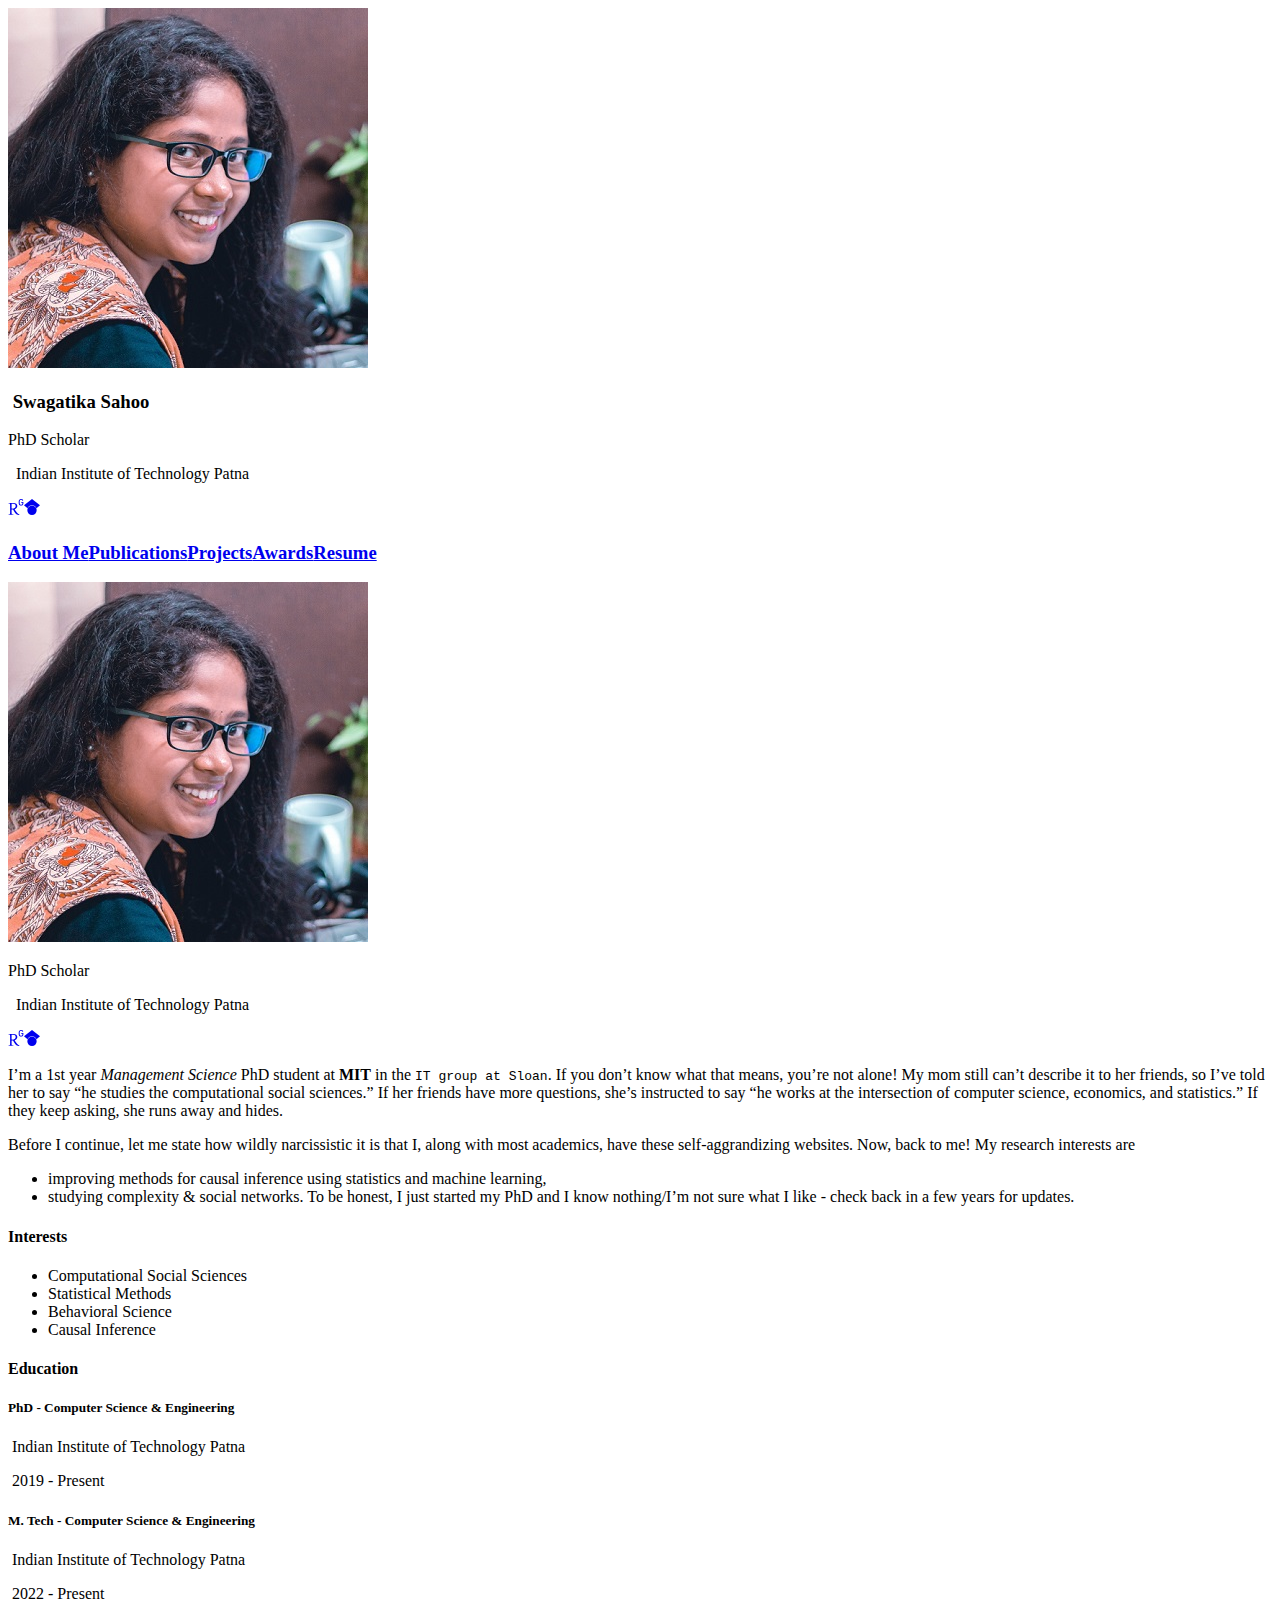
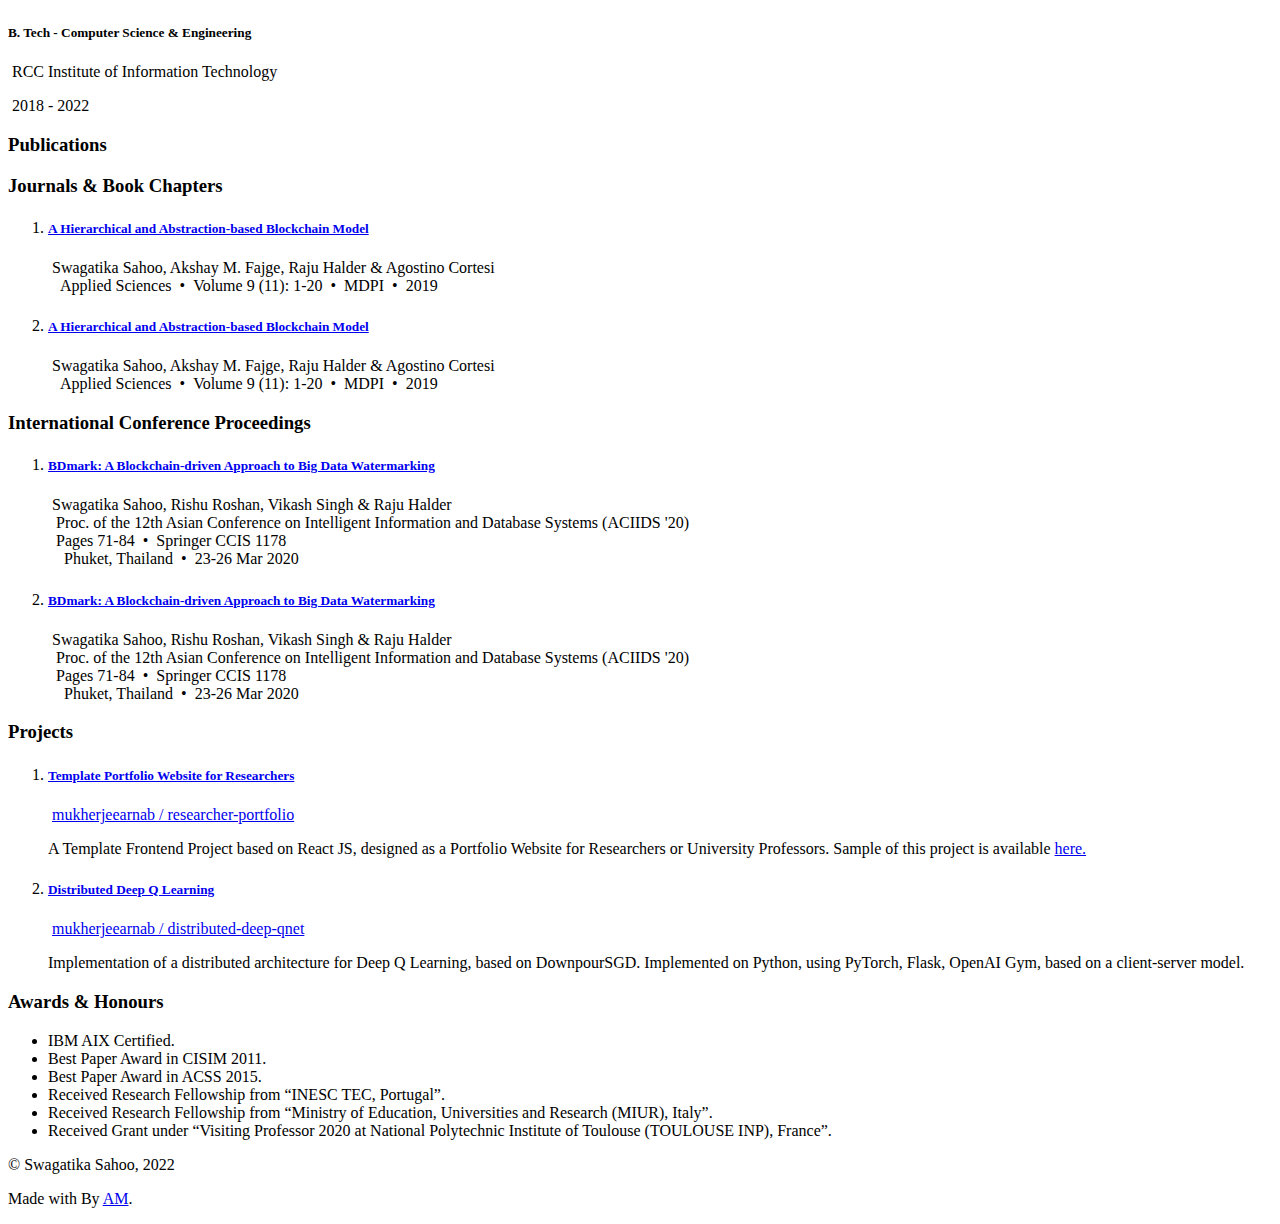
==== index.html @ dd7c524c "deploy: 57dce7a7a580699dc2aeaaadfd4db310ca6a3b84" ====
<!DOCTYPE html><html lang="en"><head><meta charset="utf-8"><meta content="width=device-width,initial-scale=1" name="viewport"><meta content="#000000" name="theme-color"><meta content="Swagatika Sahoo's Homepage" name="description"><link href="/cs-portfolio/manifest.json" rel="manifest"><link href="https://cdnjs.cloudflare.com/ajax/libs/font-awesome/5.15.1/css/all.min.css" rel="stylesheet" crossorigin="anonymous" integrity="sha512-+4zCK9k+qNFUR5X+cKL9EIR+ZOhtIloNl9GIKS57V1MyNsYpYcUrUeQc9vNfzsWfV28IaLL3i96P9sdNyeRssA=="><link href="https://fonts.gstatic.com" rel="preconnect"><link href="https://fonts.gstatic.com" rel="preconnect"><link href="https://fonts.googleapis.com/css2?family=IBM+Plex+Mono&family=Open+Sans&family=Playfair+Display:ital,wght@0,400;0,500;0,600;0,700;0,800;1,400;1,500;1,600;1,700&display=swap" rel="stylesheet"><link href="https://fonts.googleapis.com/css2?family=Newsreader:wght@300&display=swap" rel="stylesheet"><link href="https://fonts.googleapis.com/css2?family=JetBrains+Mono:ital,wght@0,100;0,200;0,400;1,100;1,200;1,400&display=swap" rel="stylesheet"><link href="https://fonts.googleapis.com/css2?family=Roboto:ital,wght@0,300;0,400;1,300;1,400&display=swap" rel="stylesheet"><link href="https://cdn.jsdelivr.net/npm/bootstrap@5.0.0-beta1/dist/css/bootstrap.min.css" rel="stylesheet" crossorigin="anonymous" integrity="sha384-giJF6kkoqNQ00vy+HMDP7azOuL0xtbfIcaT9wjKHr8RbDVddVHyTfAAsrekwKmP1"><title>Swagatika Sahoo's Homepage</title><link href="/cs-portfolio/css/LightTheme.css" rel="newest stylesheet"><script defer src="/cs-portfolio/static/js/main.30ec91d8.js"></script><link href="/cs-portfolio/static/css/main.b35c9d64.css" rel="stylesheet"><link href="https://fonts.googleapis.com" rel="preconnect"><link href="https://cdnjs.cloudflare.com" rel="preconnect"><link href="https://mukherjeearnab.github.io" rel="preconnect"><link href="https://cdn.jsdelivr.net" rel="preconnect"><link href="https://fonts.gstatic.com" rel="preconnect"></head><body><noscript>You need to enable JavaScript to run this app.</noscript><div class="container w-100"><div id="root"><div class="App"><div class="header row"><div class="col-lg-5 header-name"><div class="header-photo row d-lg-none d-block"><img alt="profile" src="https://mukherjeearnab.github.io/cs-portfolio/static/img/profile.jpg"></div><h3><a class="header-title" to="/cs-portfolio/"> Swagatika Sahoo</a></h3><div class="header-pos-org d-lg-none d-block"><div><div class="bio row"><p class="designation">PhD Scholar</p><p class="organization"><i class="far fa-building"></i>  Indian Institute of Technology Patna</p></div><div class="row"><div><p class="social-icons"><a href="https://github.com/"><i class="fab fa-github"></i></a><a href="https://researchgate.com"><svg fill="currentColor" height="1em" role="img" stroke="currentColor" stroke-width="0" viewBox="0 0 24 24" width="1em" xmlns="http://www.w3.org/2000/svg"><title></title><path d="M19.586 0c-.818 0-1.508.19-2.073.565-.563.377-.97.936-1.213 1.68a3.193 3.193 0 0 0-.112.437 8.365 8.365 0 0 0-.078.53 9 9 0 0 0-.05.727c-.01.282-.013.621-.013 1.016a31.121 31.123 0 0 0 .014 1.017 9 9 0 0 0 .05.727 7.946 7.946 0 0 0 .077.53h-.005a3.334 3.334 0 0 0 .113.438c.245.743.65 1.303 1.214 1.68.565.376 1.256.564 2.075.564.8 0 1.536-.213 2.105-.603.57-.39.94-.916 1.175-1.65.076-.235.135-.558.177-.93a10.9 10.9 0 0 0 .043-1.207v-.82c0-.095-.047-.142-.14-.142h-3.064c-.094 0-.14.047-.14.141v.956c0 .094.046.14.14.14h1.666c.056 0 .084.03.084.086 0 .36 0 .62-.036.865-.038.244-.1.447-.147.606-.108.385-.348.664-.638.876-.29.212-.738.35-1.227.35-.545 0-.901-.15-1.21-.353-.306-.203-.517-.454-.67-.915a3.136 3.136 0 0 1-.147-.762 17.366 17.367 0 0 1-.034-.656c-.01-.26-.014-.572-.014-.939a26.401 26.403 0 0 1 .014-.938 15.821 15.822 0 0 1 .035-.656 3.19 3.19 0 0 1 .148-.76 1.89 1.89 0 0 1 .742-1.01c.344-.244.593-.352 1.137-.352.508 0 .815.096 1.144.303.33.207.528.492.764.925.047.094.111.118.198.07l1.044-.43c.075-.048.09-.115.042-.199a3.549 3.549 0 0 0-.466-.742 3 3 0 0 0-.679-.607 3.313 3.313 0 0 0-.903-.41A4.068 4.068 0 0 0 19.586 0zM8.217 5.836c-1.69 0-3.036.086-4.297.086-1.146 0-2.291 0-3.007-.029v.831l1.088.2c.744.144 1.174.488 1.174 2.264v11.288c0 1.777-.43 2.12-1.174 2.263l-1.088.2v.832c.773-.029 2.12-.086 3.465-.086 1.29 0 2.951.057 3.667.086v-.831l-1.49-.2c-.773-.115-1.174-.487-1.174-2.264v-4.784c.688.057 1.29.057 2.206.057 1.748 3.123 3.41 5.472 4.355 6.56.86 1.032 2.177 1.691 3.839 1.691.487 0 1.003-.086 1.318-.23v-.744c-1.031 0-2.063-.716-2.808-1.518-1.26-1.376-2.95-3.582-4.355-6.074 2.32-.545 4.04-2.722 4.04-4.9 0-3.208-2.492-4.698-5.758-4.698zm-.515 1.29c2.406 0 3.839 1.26 3.839 3.552 0 2.263-1.547 3.782-4.097 3.782-.974 0-1.404-.03-2.063-.086v-7.19c.66-.059 1.547-.059 2.32-.059z"></path></svg></a><a href="https://www.linkedin.com"><i class="fab fa-linkedin"></i></a><a href="https://scholar.google.com"><svg fill="currentColor" height="1em" role="img" stroke="currentColor" stroke-width="0" viewBox="0 0 24 24" width="1em" xmlns="http://www.w3.org/2000/svg"><title></title><path d="M5.242 13.769L0 9.5 12 0l12 9.5-5.242 4.269C17.548 11.249 14.978 9.5 12 9.5c-2.977 0-5.548 1.748-6.758 4.269zM12 10a7 7 0 1 0 0 14 7 7 0 0 0 0-14z"></path></svg></a><a href="mailto:swagatika@gmail.com"><i class="far fa-envelope-open"></i></a></p></div></div></div></div></div><div class="col-lg-7 header-links"><h5 class="d-lg-none d-block"><span><p class="mode"><i class="fas fa-adjust mode-dial"></i></p></span></h5><h3><span><a href="#Home">About Me</a></span><span><a href="#Publications">Publications</a></span><span><a href="#Projects">Projects</a></span><span><a href="#Awards">Awards</a></span><span><a href="https://mukherjeearnab.github.io/cs-portfolio/static/Swagatika Sahoo_Resume.pdf" target="blank">Resume</a> <i class="fas fa-external-link-alt"></i></span><span class="d-none d-lg-inline-block"><span><p class="mode"><i class="fas fa-adjust mode-dial"></i></p></span></span></h3></div></div><div><section id="Home"><div class="row home-sec"><div class="col-lg-4 col-12 d-lg-block d-none home-bio"><div class="home-img"><img alt="profile" src="https://mukherjeearnab.github.io/cs-portfolio/static/img/profile.jpg"></div><div><div class="bio row"><p class="designation d-lg-mode">PhD Scholar</p><p class="organization"><i class="far fa-building"></i>  Indian Institute of Technology Patna</p></div><div class="row"><div><p class="social-icons"><a href="https://github.com/"><i class="fab fa-github"></i></a><a href="https://researchgate.com"><svg fill="currentColor" height="1em" role="img" stroke="currentColor" stroke-width="0" viewBox="0 0 24 24" width="1em" xmlns="http://www.w3.org/2000/svg"><title></title><path d="M19.586 0c-.818 0-1.508.19-2.073.565-.563.377-.97.936-1.213 1.68a3.193 3.193 0 0 0-.112.437 8.365 8.365 0 0 0-.078.53 9 9 0 0 0-.05.727c-.01.282-.013.621-.013 1.016a31.121 31.123 0 0 0 .014 1.017 9 9 0 0 0 .05.727 7.946 7.946 0 0 0 .077.53h-.005a3.334 3.334 0 0 0 .113.438c.245.743.65 1.303 1.214 1.68.565.376 1.256.564 2.075.564.8 0 1.536-.213 2.105-.603.57-.39.94-.916 1.175-1.65.076-.235.135-.558.177-.93a10.9 10.9 0 0 0 .043-1.207v-.82c0-.095-.047-.142-.14-.142h-3.064c-.094 0-.14.047-.14.141v.956c0 .094.046.14.14.14h1.666c.056 0 .084.03.084.086 0 .36 0 .62-.036.865-.038.244-.1.447-.147.606-.108.385-.348.664-.638.876-.29.212-.738.35-1.227.35-.545 0-.901-.15-1.21-.353-.306-.203-.517-.454-.67-.915a3.136 3.136 0 0 1-.147-.762 17.366 17.367 0 0 1-.034-.656c-.01-.26-.014-.572-.014-.939a26.401 26.403 0 0 1 .014-.938 15.821 15.822 0 0 1 .035-.656 3.19 3.19 0 0 1 .148-.76 1.89 1.89 0 0 1 .742-1.01c.344-.244.593-.352 1.137-.352.508 0 .815.096 1.144.303.33.207.528.492.764.925.047.094.111.118.198.07l1.044-.43c.075-.048.09-.115.042-.199a3.549 3.549 0 0 0-.466-.742 3 3 0 0 0-.679-.607 3.313 3.313 0 0 0-.903-.41A4.068 4.068 0 0 0 19.586 0zM8.217 5.836c-1.69 0-3.036.086-4.297.086-1.146 0-2.291 0-3.007-.029v.831l1.088.2c.744.144 1.174.488 1.174 2.264v11.288c0 1.777-.43 2.12-1.174 2.263l-1.088.2v.832c.773-.029 2.12-.086 3.465-.086 1.29 0 2.951.057 3.667.086v-.831l-1.49-.2c-.773-.115-1.174-.487-1.174-2.264v-4.784c.688.057 1.29.057 2.206.057 1.748 3.123 3.41 5.472 4.355 6.56.86 1.032 2.177 1.691 3.839 1.691.487 0 1.003-.086 1.318-.23v-.744c-1.031 0-2.063-.716-2.808-1.518-1.26-1.376-2.95-3.582-4.355-6.074 2.32-.545 4.04-2.722 4.04-4.9 0-3.208-2.492-4.698-5.758-4.698zm-.515 1.29c2.406 0 3.839 1.26 3.839 3.552 0 2.263-1.547 3.782-4.097 3.782-.974 0-1.404-.03-2.063-.086v-7.19c.66-.059 1.547-.059 2.32-.059z"></path></svg></a><a href="https://www.linkedin.com"><i class="fab fa-linkedin"></i></a><a href="https://scholar.google.com"><svg fill="currentColor" height="1em" role="img" stroke="currentColor" stroke-width="0" viewBox="0 0 24 24" width="1em" xmlns="http://www.w3.org/2000/svg"><title></title><path d="M5.242 13.769L0 9.5 12 0l12 9.5-5.242 4.269C17.548 11.249 14.978 9.5 12 9.5c-2.977 0-5.548 1.748-6.758 4.269zM12 10a7 7 0 1 0 0 14 7 7 0 0 0 0-14z"></path></svg></a><a href="mailto:swagatika@gmail.com"><i class="far fa-envelope-open"></i></a></p></div></div></div></div><div class="col-lg-8 col-12 home-about"><div class="row home-about"><p>I’m a 1st year <em>Management Science</em> PhD student at <strong>MIT</strong> in the <code>IT group at Sloan</code>. If you don’t know what that means, you’re not alone! My mom still can’t describe it to her friends, so I’ve told her to say “he studies the computational social sciences.” If her friends have more questions, she’s instructed to say “he works at the intersection of computer science, economics, and statistics.” If they keep asking, she runs away and hides.</p><p>Before I continue, let me state how wildly narcissistic it is that I, along with most academics, have these self-aggrandizing websites. Now, back to me! My research interests are</p><ul><li>improving methods for causal inference using statistics and machine learning,</li><li>studying complexity & social networks. To be honest, I just started my PhD and I know nothing/I’m not sure what I like - check back in a few years for updates.</li></ul><div class="col-lg-6"><div class="interests"><h4><i class="fas fa-pen-nib"></i> Interests</h4><ul><li>Computational Social Sciences</li><li>Statistical Methods</li><li>Behavioral Science</li><li>Causal Inference</li></ul></div></div><div class="col-lg-6"><div class="education"><h4><i class="fas fa-graduation-cap"></i> Education</h4><div class="education-entry"><h5>PhD - Computer Science & Engineering</h5><p><i class="fas fa-university"></i> Indian Institute of Technology Patna</p><p><i class="far fa-calendar-alt"></i> 2019 - Present</p></div><div class="education-entry"><h5>M. Tech - Computer Science & Engineering</h5><p><i class="fas fa-university"></i> Indian Institute of Technology Patna</p><p><i class="far fa-calendar-alt"></i> 2022 - Present</p></div><div class="education-entry"><h5>B. Tech - Computer Science & Engineering</h5><p><i class="fas fa-university"></i> RCC Institute of Information Technology</p><p><i class="far fa-calendar-alt"></i> 2018 - 2022</p></div></div></div></div></div></div></section><section id="Publications"><div class="publications"><h3>Publications</h3><div class="journals" id="Journals"><h3>Journals & Book Chapters</h3><ol><li><h5><a href="https://www.mdpi.com/2076-3417/9/11/2343/htm" target="blank" class="journal-title">A Hierarchical and Abstraction-based Blockchain Model</a></h5><span class="journal-author"><i class="fas fa-user-friends"></i> Swagatika Sahoo, Akshay M. Fajge, Raju Halder & Agostino Cortesi</span><br><span class="journal-name"><i class="fas fa-newspaper"></i>   Applied Sciences</span>  •  <span class="journal-volume">Volume 9 (11): 1-20</span><span>  •  <span class="journal-publisher">MDPI</span></span><span>  •  <span class="journal-year">2019</span></span> <span class="journal-status"></span></li><li><h5><a href="https://www.mdpi.com/2076-3417/9/11/2343/htm" target="blank" class="journal-title">A Hierarchical and Abstraction-based Blockchain Model</a></h5><span class="journal-author"><i class="fas fa-user-friends"></i> Swagatika Sahoo, Akshay M. Fajge, Raju Halder & Agostino Cortesi</span><br><span class="journal-name"><i class="fas fa-newspaper"></i>   Applied Sciences</span>  •  <span class="journal-volume">Volume 9 (11): 1-20</span><span>  •  <span class="journal-publisher">MDPI</span></span><span>  •  <span class="journal-year">2019</span></span> <span class="journal-status"></span></li></ol></div><div class="conferences" id="Conferences"><h3>International Conference Proceedings</h3><ol><li><h5><a href="https://www.iitp.ac.in/~halder/Papers/Conference/ACIIDS_2020.pdf" target="blank" class="conference-title">BDmark: A Blockchain-driven Approach to Big Data Watermarking</a></h5><span class="conference-author"><i class="fas fa-user-friends"></i> Swagatika Sahoo, Rishu Roshan, Vikash Singh & Raju Halder</span><br><span class="conference-name"><i class="fas fa-newspaper"></i>  <span class="text-low-emphasis">Proc. of the </span>12th Asian Conference on Intelligent Information and Database Systems (ACIIDS '20)</span><span><br><i class="fas fa-book"></i>  </span><span class="conference-pages"><span>Pages 71-84</span></span><span class="conference-publisher"><span>  •  Springer CCIS 1178</span></span><br><span class="conference-location"><i class="fas fa-map-marker-alt"></i>    Phuket, Thailand</span>  •  <span class="conference-date">23-26 Mar 2020</span></li><li><h5><a href="https://www.iitp.ac.in/~halder/Papers/Conference/ACIIDS_2020.pdf" target="blank" class="conference-title">BDmark: A Blockchain-driven Approach to Big Data Watermarking</a></h5><span class="conference-author"><i class="fas fa-user-friends"></i> Swagatika Sahoo, Rishu Roshan, Vikash Singh & Raju Halder</span><br><span class="conference-name"><i class="fas fa-newspaper"></i>  <span class="text-low-emphasis">Proc. of the </span>12th Asian Conference on Intelligent Information and Database Systems (ACIIDS '20)</span><span><br><i class="fas fa-book"></i>  </span><span class="conference-pages"><span>Pages 71-84</span></span><span class="conference-publisher"><span>  •  Springer CCIS 1178</span></span><br><span class="conference-location"><i class="fas fa-map-marker-alt"></i>    Phuket, Thailand</span>  •  <span class="conference-date">23-26 Mar 2020</span></li></ol></div></div></section><section id="Projects"><div class="publications"><h3>Projects</h3><div class="project-subsection"><ol><li class="project-content"><h5><a href="https://github.com/mukherjeearnab/researcher-portfolio" target="blank" class="h-link">Template Portfolio Website for Researchers</a></h5><p class="project-repo"><i class="fab fa-github-square"></i> <a href="https://github.com/mukherjeearnab/researcher-portfolio" target="blank">mukherjeearnab / researcher-portfolio</a></p><p class="project-desc">A Template Frontend Project based on React JS, designed as a Portfolio Website for Researchers or University Professors. <span>Sample of this project is available <a href="https://mukherjeearnab.github.io/researcher-portfolio" target="blank">here.</a></span></p></li><li class="project-content"><h5><a href="https://github.com/mukherjeearnab/distributed-deep-qnet" target="blank" class="h-link">Distributed Deep Q Learning</a></h5><p class="project-repo"><i class="fab fa-github-square"></i> <a href="https://github.com/mukherjeearnab/distributed-deep-qnet" target="blank">mukherjeearnab / distributed-deep-qnet</a></p><p class="project-desc">Implementation of a distributed architecture for Deep Q Learning, based on DownpourSGD. Implemented on Python, using PyTorch, Flask, OpenAI Gym, based on a client-server model. </p></li></ol></div></div></section><section id="Awards"><div class="publications"><h3>Awards & Honours</h3><ul class="awards-entry"><li>IBM AIX Certified.</li><li>Best Paper Award in CISIM 2011.</li><li>Best Paper Award in ACSS 2015.</li><li>Received Research Fellowship from “INESC TEC, Portugal”.</li><li>Received Research Fellowship from “Ministry of Education, Universities and Research (MIUR), Italy”.</li><li>Received Grant under “Visiting Professor 2020 at National Polytechnic Institute of Toulouse (TOULOUSE INP), France”.</li></ul></div></section></div><div class="footer"><p>© Swagatika Sahoo, 2022</p><p class="footer-credits">Made with <i class="fas fa-heart footer-heart"></i> By <a href="https://mukherjeearnab.github.io/">AM</a>.</p></div></div></div></div></body></html>
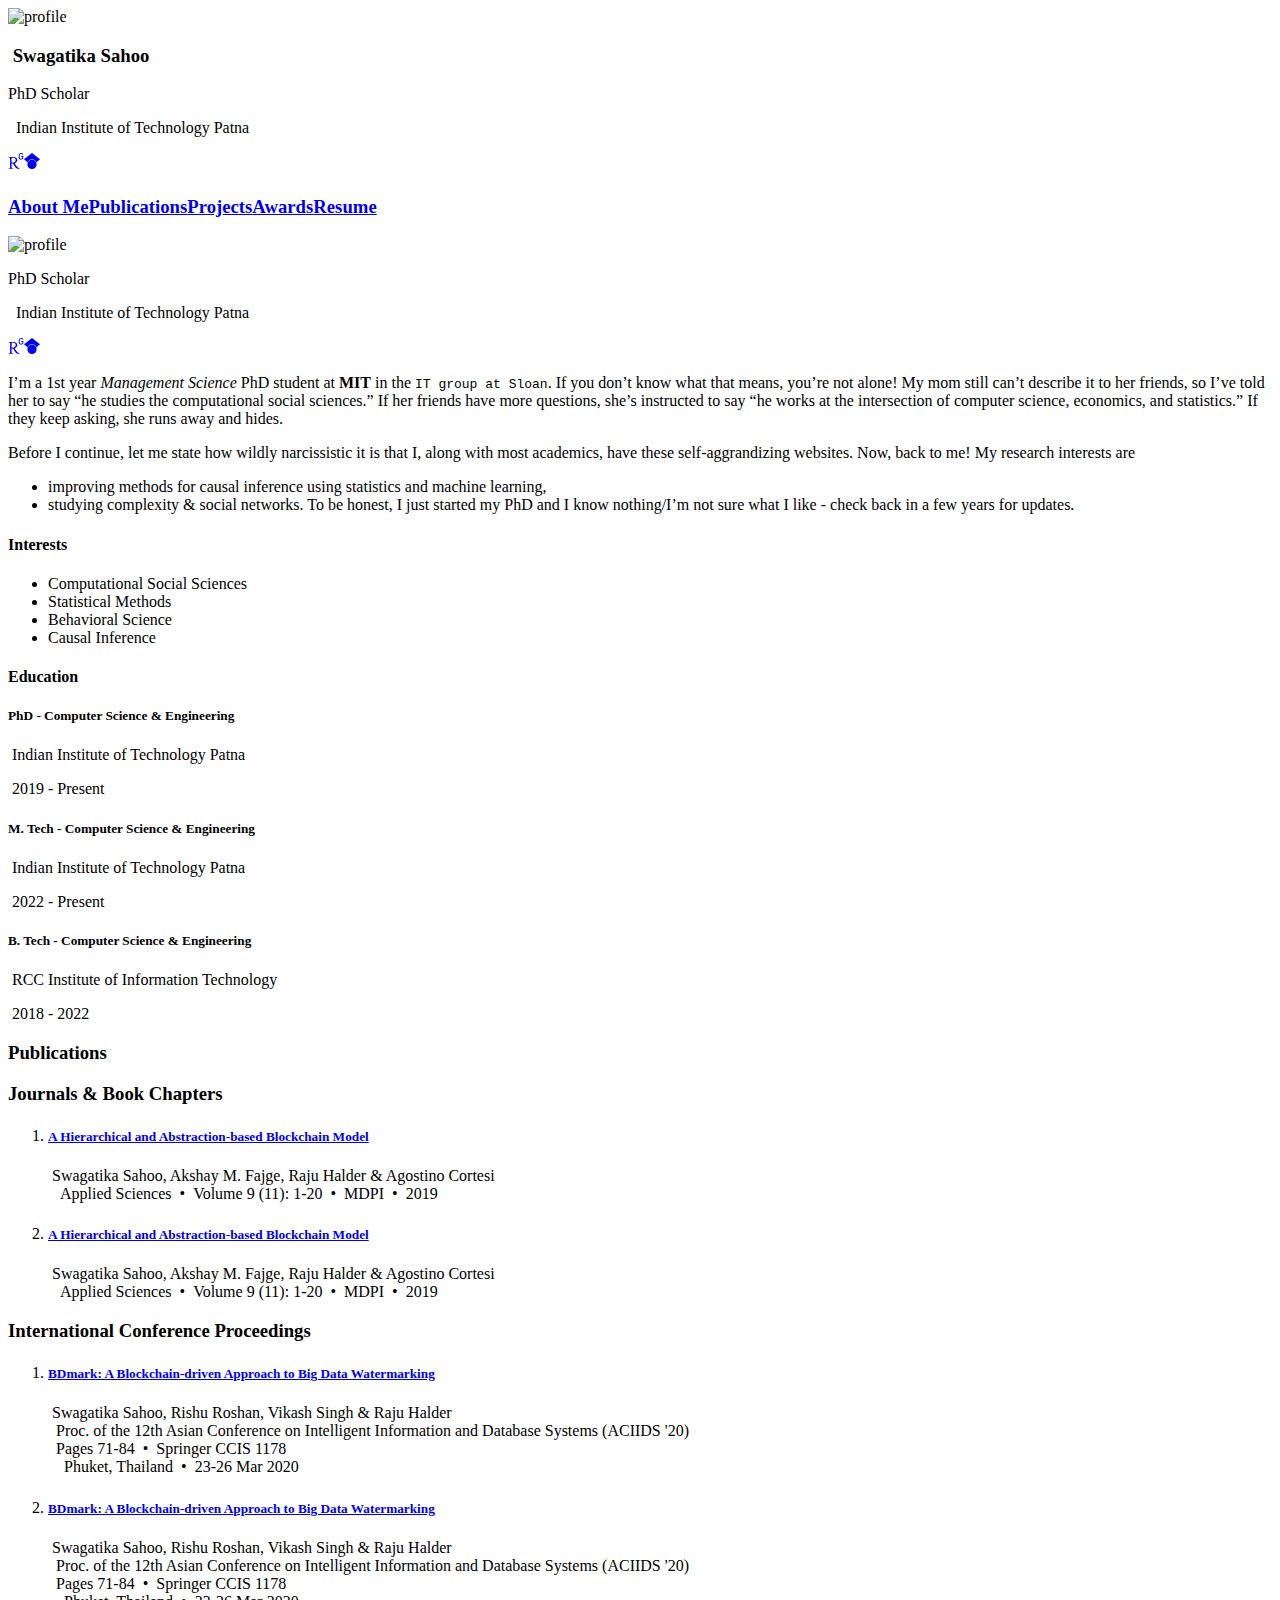
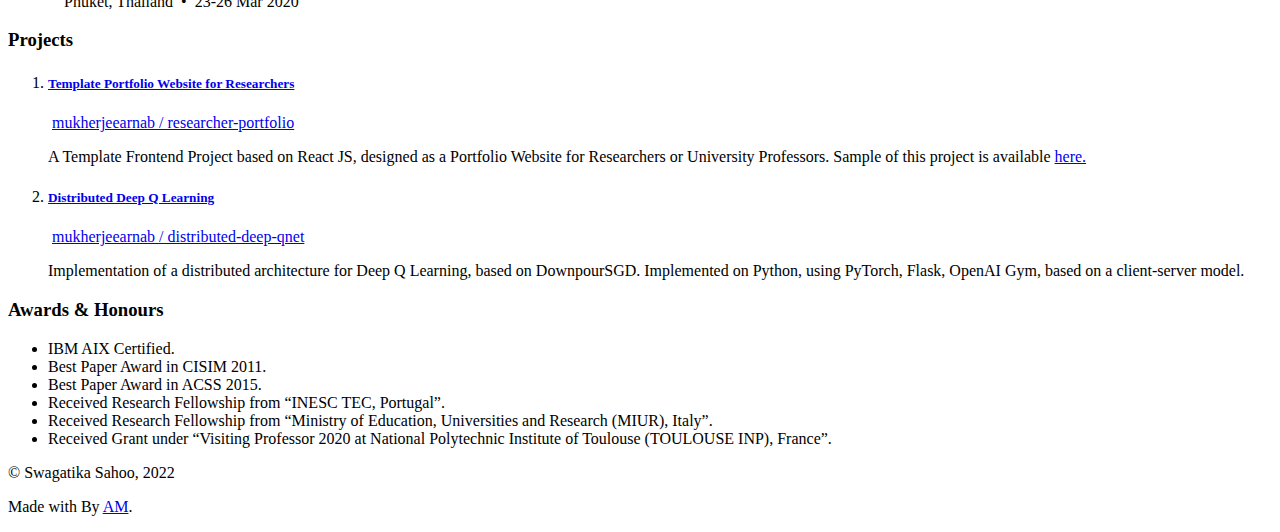
==== commit 2e08b146: "deploy: b85b78ffe40d1c1dfa4f4b531a63836af9fad741" ====
--- a/index.html
+++ b/index.html
@@ -1 +1 @@
-<!DOCTYPE html><html lang="en"><head><meta charset="utf-8"><meta content="width=device-width,initial-scale=1" name="viewport"><meta content="#000000" name="theme-color"><meta content="Swagatika Sahoo's Homepage" name="description"><link href="/cs-portfolio/manifest.json" rel="manifest"><link href="https://cdnjs.cloudflare.com/ajax/libs/font-awesome/5.15.1/css/all.min.css" rel="stylesheet" crossorigin="anonymous" integrity="sha512-+4zCK9k+qNFUR5X+cKL9EIR+ZOhtIloNl9GIKS57V1MyNsYpYcUrUeQc9vNfzsWfV28IaLL3i96P9sdNyeRssA=="><link href="https://fonts.gstatic.com" rel="preconnect"><link href="https://fonts.gstatic.com" rel="preconnect"><link href="https://fonts.googleapis.com/css2?family=IBM+Plex+Mono&family=Open+Sans&family=Playfair+Display:ital,wght@0,400;0,500;0,600;0,700;0,800;1,400;1,500;1,600;1,700&display=swap" rel="stylesheet"><link href="https://fonts.googleapis.com/css2?family=Newsreader:wght@300&display=swap" rel="stylesheet"><link href="https://fonts.googleapis.com/css2?family=JetBrains+Mono:ital,wght@0,100;0,200;0,400;1,100;1,200;1,400&display=swap" rel="stylesheet"><link href="https://fonts.googleapis.com/css2?family=Roboto:ital,wght@0,300;0,400;1,300;1,400&display=swap" rel="stylesheet"><link href="https://cdn.jsdelivr.net/npm/bootstrap@5.0.0-beta1/dist/css/bootstrap.min.css" rel="stylesheet" crossorigin="anonymous" integrity="sha384-giJF6kkoqNQ00vy+HMDP7azOuL0xtbfIcaT9wjKHr8RbDVddVHyTfAAsrekwKmP1"><title>Swagatika Sahoo's Homepage</title><link href="/cs-portfolio/css/LightTheme.css" rel="newest stylesheet"><script defer src="/cs-portfolio/static/js/main.30ec91d8.js"></script><link href="/cs-portfolio/static/css/main.b35c9d64.css" rel="stylesheet"><link href="https://fonts.googleapis.com" rel="preconnect"><link href="https://cdnjs.cloudflare.com" rel="preconnect"><link href="https://mukherjeearnab.github.io" rel="preconnect"><link href="https://cdn.jsdelivr.net" rel="preconnect"><link href="https://fonts.gstatic.com" rel="preconnect"></head><body><noscript>You need to enable JavaScript to run this app.</noscript><div class="container w-100"><div id="root"><div class="App"><div class="header row"><div class="col-lg-5 header-name"><div class="header-photo row d-lg-none d-block"><img alt="profile" src="https://mukherjeearnab.github.io/cs-portfolio/static/img/profile.jpg"></div><h3><a class="header-title" to="/cs-portfolio/"> Swagatika Sahoo</a></h3><div class="header-pos-org d-lg-none d-block"><div><div class="bio row"><p class="designation">PhD Scholar</p><p class="organization"><i class="far fa-building"></i>  Indian Institute of Technology Patna</p></div><div class="row"><div><p class="social-icons"><a href="https://github.com/"><i class="fab fa-github"></i></a><a href="https://researchgate.com"><svg fill="currentColor" height="1em" role="img" stroke="currentColor" stroke-width="0" viewBox="0 0 24 24" width="1em" xmlns="http://www.w3.org/2000/svg"><title></title><path d="M19.586 0c-.818 0-1.508.19-2.073.565-.563.377-.97.936-1.213 1.68a3.193 3.193 0 0 0-.112.437 8.365 8.365 0 0 0-.078.53 9 9 0 0 0-.05.727c-.01.282-.013.621-.013 1.016a31.121 31.123 0 0 0 .014 1.017 9 9 0 0 0 .05.727 7.946 7.946 0 0 0 .077.53h-.005a3.334 3.334 0 0 0 .113.438c.245.743.65 1.303 1.214 1.68.565.376 1.256.564 2.075.564.8 0 1.536-.213 2.105-.603.57-.39.94-.916 1.175-1.65.076-.235.135-.558.177-.93a10.9 10.9 0 0 0 .043-1.207v-.82c0-.095-.047-.142-.14-.142h-3.064c-.094 0-.14.047-.14.141v.956c0 .094.046.14.14.14h1.666c.056 0 .084.03.084.086 0 .36 0 .62-.036.865-.038.244-.1.447-.147.606-.108.385-.348.664-.638.876-.29.212-.738.35-1.227.35-.545 0-.901-.15-1.21-.353-.306-.203-.517-.454-.67-.915a3.136 3.136 0 0 1-.147-.762 17.366 17.367 0 0 1-.034-.656c-.01-.26-.014-.572-.014-.939a26.401 26.403 0 0 1 .014-.938 15.821 15.822 0 0 1 .035-.656 3.19 3.19 0 0 1 .148-.76 1.89 1.89 0 0 1 .742-1.01c.344-.244.593-.352 1.137-.352.508 0 .815.096 1.144.303.33.207.528.492.764.925.047.094.111.118.198.07l1.044-.43c.075-.048.09-.115.042-.199a3.549 3.549 0 0 0-.466-.742 3 3 0 0 0-.679-.607 3.313 3.313 0 0 0-.903-.41A4.068 4.068 0 0 0 19.586 0zM8.217 5.836c-1.69 0-3.036.086-4.297.086-1.146 0-2.291 0-3.007-.029v.831l1.088.2c.744.144 1.174.488 1.174 2.264v11.288c0 1.777-.43 2.12-1.174 2.263l-1.088.2v.832c.773-.029 2.12-.086 3.465-.086 1.29 0 2.951.057 3.667.086v-.831l-1.49-.2c-.773-.115-1.174-.487-1.174-2.264v-4.784c.688.057 1.29.057 2.206.057 1.748 3.123 3.41 5.472 4.355 6.56.86 1.032 2.177 1.691 3.839 1.691.487 0 1.003-.086 1.318-.23v-.744c-1.031 0-2.063-.716-2.808-1.518-1.26-1.376-2.95-3.582-4.355-6.074 2.32-.545 4.04-2.722 4.04-4.9 0-3.208-2.492-4.698-5.758-4.698zm-.515 1.29c2.406 0 3.839 1.26 3.839 3.552 0 2.263-1.547 3.782-4.097 3.782-.974 0-1.404-.03-2.063-.086v-7.19c.66-.059 1.547-.059 2.32-.059z"></path></svg></a><a href="https://www.linkedin.com"><i class="fab fa-linkedin"></i></a><a href="https://scholar.google.com"><svg fill="currentColor" height="1em" role="img" stroke="currentColor" stroke-width="0" viewBox="0 0 24 24" width="1em" xmlns="http://www.w3.org/2000/svg"><title></title><path d="M5.242 13.769L0 9.5 12 0l12 9.5-5.242 4.269C17.548 11.249 14.978 9.5 12 9.5c-2.977 0-5.548 1.748-6.758 4.269zM12 10a7 7 0 1 0 0 14 7 7 0 0 0 0-14z"></path></svg></a><a href="mailto:swagatika@gmail.com"><i class="far fa-envelope-open"></i></a></p></div></div></div></div></div><div class="col-lg-7 header-links"><h5 class="d-lg-none d-block"><span><p class="mode"><i class="fas fa-adjust mode-dial"></i></p></span></h5><h3><span><a href="#Home">About Me</a></span><span><a href="#Publications">Publications</a></span><span><a href="#Projects">Projects</a></span><span><a href="#Awards">Awards</a></span><span><a href="https://mukherjeearnab.github.io/cs-portfolio/static/Swagatika Sahoo_Resume.pdf" target="blank">Resume</a> <i class="fas fa-external-link-alt"></i></span><span class="d-none d-lg-inline-block"><span><p class="mode"><i class="fas fa-adjust mode-dial"></i></p></span></span></h3></div></div><div><section id="Home"><div class="row home-sec"><div class="col-lg-4 col-12 d-lg-block d-none home-bio"><div class="home-img"><img alt="profile" src="https://mukherjeearnab.github.io/cs-portfolio/static/img/profile.jpg"></div><div><div class="bio row"><p class="designation d-lg-mode">PhD Scholar</p><p class="organization"><i class="far fa-building"></i>  Indian Institute of Technology Patna</p></div><div class="row"><div><p class="social-icons"><a href="https://github.com/"><i class="fab fa-github"></i></a><a href="https://researchgate.com"><svg fill="currentColor" height="1em" role="img" stroke="currentColor" stroke-width="0" viewBox="0 0 24 24" width="1em" xmlns="http://www.w3.org/2000/svg"><title></title><path d="M19.586 0c-.818 0-1.508.19-2.073.565-.563.377-.97.936-1.213 1.68a3.193 3.193 0 0 0-.112.437 8.365 8.365 0 0 0-.078.53 9 9 0 0 0-.05.727c-.01.282-.013.621-.013 1.016a31.121 31.123 0 0 0 .014 1.017 9 9 0 0 0 .05.727 7.946 7.946 0 0 0 .077.53h-.005a3.334 3.334 0 0 0 .113.438c.245.743.65 1.303 1.214 1.68.565.376 1.256.564 2.075.564.8 0 1.536-.213 2.105-.603.57-.39.94-.916 1.175-1.65.076-.235.135-.558.177-.93a10.9 10.9 0 0 0 .043-1.207v-.82c0-.095-.047-.142-.14-.142h-3.064c-.094 0-.14.047-.14.141v.956c0 .094.046.14.14.14h1.666c.056 0 .084.03.084.086 0 .36 0 .62-.036.865-.038.244-.1.447-.147.606-.108.385-.348.664-.638.876-.29.212-.738.35-1.227.35-.545 0-.901-.15-1.21-.353-.306-.203-.517-.454-.67-.915a3.136 3.136 0 0 1-.147-.762 17.366 17.367 0 0 1-.034-.656c-.01-.26-.014-.572-.014-.939a26.401 26.403 0 0 1 .014-.938 15.821 15.822 0 0 1 .035-.656 3.19 3.19 0 0 1 .148-.76 1.89 1.89 0 0 1 .742-1.01c.344-.244.593-.352 1.137-.352.508 0 .815.096 1.144.303.33.207.528.492.764.925.047.094.111.118.198.07l1.044-.43c.075-.048.09-.115.042-.199a3.549 3.549 0 0 0-.466-.742 3 3 0 0 0-.679-.607 3.313 3.313 0 0 0-.903-.41A4.068 4.068 0 0 0 19.586 0zM8.217 5.836c-1.69 0-3.036.086-4.297.086-1.146 0-2.291 0-3.007-.029v.831l1.088.2c.744.144 1.174.488 1.174 2.264v11.288c0 1.777-.43 2.12-1.174 2.263l-1.088.2v.832c.773-.029 2.12-.086 3.465-.086 1.29 0 2.951.057 3.667.086v-.831l-1.49-.2c-.773-.115-1.174-.487-1.174-2.264v-4.784c.688.057 1.29.057 2.206.057 1.748 3.123 3.41 5.472 4.355 6.56.86 1.032 2.177 1.691 3.839 1.691.487 0 1.003-.086 1.318-.23v-.744c-1.031 0-2.063-.716-2.808-1.518-1.26-1.376-2.95-3.582-4.355-6.074 2.32-.545 4.04-2.722 4.04-4.9 0-3.208-2.492-4.698-5.758-4.698zm-.515 1.29c2.406 0 3.839 1.26 3.839 3.552 0 2.263-1.547 3.782-4.097 3.782-.974 0-1.404-.03-2.063-.086v-7.19c.66-.059 1.547-.059 2.32-.059z"></path></svg></a><a href="https://www.linkedin.com"><i class="fab fa-linkedin"></i></a><a href="https://scholar.google.com"><svg fill="currentColor" height="1em" role="img" stroke="currentColor" stroke-width="0" viewBox="0 0 24 24" width="1em" xmlns="http://www.w3.org/2000/svg"><title></title><path d="M5.242 13.769L0 9.5 12 0l12 9.5-5.242 4.269C17.548 11.249 14.978 9.5 12 9.5c-2.977 0-5.548 1.748-6.758 4.269zM12 10a7 7 0 1 0 0 14 7 7 0 0 0 0-14z"></path></svg></a><a href="mailto:swagatika@gmail.com"><i class="far fa-envelope-open"></i></a></p></div></div></div></div><div class="col-lg-8 col-12 home-about"><div class="row home-about"><p>I’m a 1st year <em>Management Science</em> PhD student at <strong>MIT</strong> in the <code>IT group at Sloan</code>. If you don’t know what that means, you’re not alone! My mom still can’t describe it to her friends, so I’ve told her to say “he studies the computational social sciences.” If her friends have more questions, she’s instructed to say “he works at the intersection of computer science, economics, and statistics.” If they keep asking, she runs away and hides.</p><p>Before I continue, let me state how wildly narcissistic it is that I, along with most academics, have these self-aggrandizing websites. Now, back to me! My research interests are</p><ul><li>improving methods for causal inference using statistics and machine learning,</li><li>studying complexity & social networks. To be honest, I just started my PhD and I know nothing/I’m not sure what I like - check back in a few years for updates.</li></ul><div class="col-lg-6"><div class="interests"><h4><i class="fas fa-pen-nib"></i> Interests</h4><ul><li>Computational Social Sciences</li><li>Statistical Methods</li><li>Behavioral Science</li><li>Causal Inference</li></ul></div></div><div class="col-lg-6"><div class="education"><h4><i class="fas fa-graduation-cap"></i> Education</h4><div class="education-entry"><h5>PhD - Computer Science & Engineering</h5><p><i class="fas fa-university"></i> Indian Institute of Technology Patna</p><p><i class="far fa-calendar-alt"></i> 2019 - Present</p></div><div class="education-entry"><h5>M. Tech - Computer Science & Engineering</h5><p><i class="fas fa-university"></i> Indian Institute of Technology Patna</p><p><i class="far fa-calendar-alt"></i> 2022 - Present</p></div><div class="education-entry"><h5>B. Tech - Computer Science & Engineering</h5><p><i class="fas fa-university"></i> RCC Institute of Information Technology</p><p><i class="far fa-calendar-alt"></i> 2018 - 2022</p></div></div></div></div></div></div></section><section id="Publications"><div class="publications"><h3>Publications</h3><div class="journals" id="Journals"><h3>Journals & Book Chapters</h3><ol><li><h5><a href="https://www.mdpi.com/2076-3417/9/11/2343/htm" target="blank" class="journal-title">A Hierarchical and Abstraction-based Blockchain Model</a></h5><span class="journal-author"><i class="fas fa-user-friends"></i> Swagatika Sahoo, Akshay M. Fajge, Raju Halder & Agostino Cortesi</span><br><span class="journal-name"><i class="fas fa-newspaper"></i>   Applied Sciences</span>  •  <span class="journal-volume">Volume 9 (11): 1-20</span><span>  •  <span class="journal-publisher">MDPI</span></span><span>  •  <span class="journal-year">2019</span></span> <span class="journal-status"></span></li><li><h5><a href="https://www.mdpi.com/2076-3417/9/11/2343/htm" target="blank" class="journal-title">A Hierarchical and Abstraction-based Blockchain Model</a></h5><span class="journal-author"><i class="fas fa-user-friends"></i> Swagatika Sahoo, Akshay M. Fajge, Raju Halder & Agostino Cortesi</span><br><span class="journal-name"><i class="fas fa-newspaper"></i>   Applied Sciences</span>  •  <span class="journal-volume">Volume 9 (11): 1-20</span><span>  •  <span class="journal-publisher">MDPI</span></span><span>  •  <span class="journal-year">2019</span></span> <span class="journal-status"></span></li></ol></div><div class="conferences" id="Conferences"><h3>International Conference Proceedings</h3><ol><li><h5><a href="https://www.iitp.ac.in/~halder/Papers/Conference/ACIIDS_2020.pdf" target="blank" class="conference-title">BDmark: A Blockchain-driven Approach to Big Data Watermarking</a></h5><span class="conference-author"><i class="fas fa-user-friends"></i> Swagatika Sahoo, Rishu Roshan, Vikash Singh & Raju Halder</span><br><span class="conference-name"><i class="fas fa-newspaper"></i>  <span class="text-low-emphasis">Proc. of the </span>12th Asian Conference on Intelligent Information and Database Systems (ACIIDS '20)</span><span><br><i class="fas fa-book"></i>  </span><span class="conference-pages"><span>Pages 71-84</span></span><span class="conference-publisher"><span>  •  Springer CCIS 1178</span></span><br><span class="conference-location"><i class="fas fa-map-marker-alt"></i>    Phuket, Thailand</span>  •  <span class="conference-date">23-26 Mar 2020</span></li><li><h5><a href="https://www.iitp.ac.in/~halder/Papers/Conference/ACIIDS_2020.pdf" target="blank" class="conference-title">BDmark: A Blockchain-driven Approach to Big Data Watermarking</a></h5><span class="conference-author"><i class="fas fa-user-friends"></i> Swagatika Sahoo, Rishu Roshan, Vikash Singh & Raju Halder</span><br><span class="conference-name"><i class="fas fa-newspaper"></i>  <span class="text-low-emphasis">Proc. of the </span>12th Asian Conference on Intelligent Information and Database Systems (ACIIDS '20)</span><span><br><i class="fas fa-book"></i>  </span><span class="conference-pages"><span>Pages 71-84</span></span><span class="conference-publisher"><span>  •  Springer CCIS 1178</span></span><br><span class="conference-location"><i class="fas fa-map-marker-alt"></i>    Phuket, Thailand</span>  •  <span class="conference-date">23-26 Mar 2020</span></li></ol></div></div></section><section id="Projects"><div class="publications"><h3>Projects</h3><div class="project-subsection"><ol><li class="project-content"><h5><a href="https://github.com/mukherjeearnab/researcher-portfolio" target="blank" class="h-link">Template Portfolio Website for Researchers</a></h5><p class="project-repo"><i class="fab fa-github-square"></i> <a href="https://github.com/mukherjeearnab/researcher-portfolio" target="blank">mukherjeearnab / researcher-portfolio</a></p><p class="project-desc">A Template Frontend Project based on React JS, designed as a Portfolio Website for Researchers or University Professors. <span>Sample of this project is available <a href="https://mukherjeearnab.github.io/researcher-portfolio" target="blank">here.</a></span></p></li><li class="project-content"><h5><a href="https://github.com/mukherjeearnab/distributed-deep-qnet" target="blank" class="h-link">Distributed Deep Q Learning</a></h5><p class="project-repo"><i class="fab fa-github-square"></i> <a href="https://github.com/mukherjeearnab/distributed-deep-qnet" target="blank">mukherjeearnab / distributed-deep-qnet</a></p><p class="project-desc">Implementation of a distributed architecture for Deep Q Learning, based on DownpourSGD. Implemented on Python, using PyTorch, Flask, OpenAI Gym, based on a client-server model. </p></li></ol></div></div></section><section id="Awards"><div class="publications"><h3>Awards & Honours</h3><ul class="awards-entry"><li>IBM AIX Certified.</li><li>Best Paper Award in CISIM 2011.</li><li>Best Paper Award in ACSS 2015.</li><li>Received Research Fellowship from “INESC TEC, Portugal”.</li><li>Received Research Fellowship from “Ministry of Education, Universities and Research (MIUR), Italy”.</li><li>Received Grant under “Visiting Professor 2020 at National Polytechnic Institute of Toulouse (TOULOUSE INP), France”.</li></ul></div></section></div><div class="footer"><p>© Swagatika Sahoo, 2022</p><p class="footer-credits">Made with <i class="fas fa-heart footer-heart"></i> By <a href="https://mukherjeearnab.github.io/">AM</a>.</p></div></div></div></div></body></html>+<!DOCTYPE html><html lang="en"><head><meta charset="utf-8"><meta content="width=device-width,initial-scale=1" name="viewport"><meta content="#000000" name="theme-color"><meta content="Swagatika Sahoo's Homepage" name="description"><link href="/cs-portfolio/manifest.json" rel="manifest"><link href="https://cdnjs.cloudflare.com/ajax/libs/font-awesome/5.15.1/css/all.min.css" rel="stylesheet" crossorigin="anonymous" integrity="sha512-+4zCK9k+qNFUR5X+cKL9EIR+ZOhtIloNl9GIKS57V1MyNsYpYcUrUeQc9vNfzsWfV28IaLL3i96P9sdNyeRssA=="><link href="https://fonts.gstatic.com" rel="preconnect"><link href="https://fonts.gstatic.com" rel="preconnect"><link href="https://fonts.googleapis.com/css2?family=IBM+Plex+Mono&family=Open+Sans&family=Playfair+Display:ital,wght@0,400;0,500;0,600;0,700;0,800;1,400;1,500;1,600;1,700&display=swap" rel="stylesheet"><link href="https://fonts.googleapis.com/css2?family=Newsreader:wght@300&display=swap" rel="stylesheet"><link href="https://fonts.googleapis.com/css2?family=JetBrains+Mono:ital,wght@0,100;0,200;0,400;1,100;1,200;1,400&display=swap" rel="stylesheet"><link href="https://fonts.googleapis.com/css2?family=Roboto:ital,wght@0,300;0,400;1,300;1,400&display=swap" rel="stylesheet"><link href="https://cdn.jsdelivr.net/npm/bootstrap@5.0.0-beta1/dist/css/bootstrap.min.css" rel="stylesheet" crossorigin="anonymous" integrity="sha384-giJF6kkoqNQ00vy+HMDP7azOuL0xtbfIcaT9wjKHr8RbDVddVHyTfAAsrekwKmP1"><title>Swagatika Sahoo's Homepage</title><link href="/cs-portfolio/css/LightTheme.css" rel="newest stylesheet"><script defer src="/cs-portfolio/static/js/main.27b9dacc.js"></script><link href="/cs-portfolio/static/css/main.b35c9d64.css" rel="stylesheet"><link href="https://cdn.jsdelivr.net" rel="preconnect"><link href="https://cdnjs.cloudflare.com" rel="preconnect"><link href="https://fonts.googleapis.com" rel="preconnect"><link href="https://fonts.gstatic.com" rel="preconnect"></head><body><noscript>You need to enable JavaScript to run this app.</noscript><div class="container w-100"><div id="root"><div class="App"><div class="header row"><div class="col-lg-5 header-name"><div class="header-photo row d-lg-none d-block"><img alt="profile" src="/cs-portfolio/static/img/profile.jpg"></div><h3><a class="header-title" to="/cs-portfolio/"> Swagatika Sahoo</a></h3><div class="header-pos-org d-lg-none d-block"><div><div class="bio row"><p class="designation">PhD Scholar</p><p class="organization"><i class="far fa-building"></i>  Indian Institute of Technology Patna</p></div><div class="row"><div><p class="social-icons"><a href="https://github.com/"><i class="fab fa-github"></i></a><a href="https://researchgate.com"><svg fill="currentColor" height="1em" role="img" stroke="currentColor" stroke-width="0" viewBox="0 0 24 24" width="1em" xmlns="http://www.w3.org/2000/svg"><title></title><path d="M19.586 0c-.818 0-1.508.19-2.073.565-.563.377-.97.936-1.213 1.68a3.193 3.193 0 0 0-.112.437 8.365 8.365 0 0 0-.078.53 9 9 0 0 0-.05.727c-.01.282-.013.621-.013 1.016a31.121 31.123 0 0 0 .014 1.017 9 9 0 0 0 .05.727 7.946 7.946 0 0 0 .077.53h-.005a3.334 3.334 0 0 0 .113.438c.245.743.65 1.303 1.214 1.68.565.376 1.256.564 2.075.564.8 0 1.536-.213 2.105-.603.57-.39.94-.916 1.175-1.65.076-.235.135-.558.177-.93a10.9 10.9 0 0 0 .043-1.207v-.82c0-.095-.047-.142-.14-.142h-3.064c-.094 0-.14.047-.14.141v.956c0 .094.046.14.14.14h1.666c.056 0 .084.03.084.086 0 .36 0 .62-.036.865-.038.244-.1.447-.147.606-.108.385-.348.664-.638.876-.29.212-.738.35-1.227.35-.545 0-.901-.15-1.21-.353-.306-.203-.517-.454-.67-.915a3.136 3.136 0 0 1-.147-.762 17.366 17.367 0 0 1-.034-.656c-.01-.26-.014-.572-.014-.939a26.401 26.403 0 0 1 .014-.938 15.821 15.822 0 0 1 .035-.656 3.19 3.19 0 0 1 .148-.76 1.89 1.89 0 0 1 .742-1.01c.344-.244.593-.352 1.137-.352.508 0 .815.096 1.144.303.33.207.528.492.764.925.047.094.111.118.198.07l1.044-.43c.075-.048.09-.115.042-.199a3.549 3.549 0 0 0-.466-.742 3 3 0 0 0-.679-.607 3.313 3.313 0 0 0-.903-.41A4.068 4.068 0 0 0 19.586 0zM8.217 5.836c-1.69 0-3.036.086-4.297.086-1.146 0-2.291 0-3.007-.029v.831l1.088.2c.744.144 1.174.488 1.174 2.264v11.288c0 1.777-.43 2.12-1.174 2.263l-1.088.2v.832c.773-.029 2.12-.086 3.465-.086 1.29 0 2.951.057 3.667.086v-.831l-1.49-.2c-.773-.115-1.174-.487-1.174-2.264v-4.784c.688.057 1.29.057 2.206.057 1.748 3.123 3.41 5.472 4.355 6.56.86 1.032 2.177 1.691 3.839 1.691.487 0 1.003-.086 1.318-.23v-.744c-1.031 0-2.063-.716-2.808-1.518-1.26-1.376-2.95-3.582-4.355-6.074 2.32-.545 4.04-2.722 4.04-4.9 0-3.208-2.492-4.698-5.758-4.698zm-.515 1.29c2.406 0 3.839 1.26 3.839 3.552 0 2.263-1.547 3.782-4.097 3.782-.974 0-1.404-.03-2.063-.086v-7.19c.66-.059 1.547-.059 2.32-.059z"></path></svg></a><a href="https://www.linkedin.com"><i class="fab fa-linkedin"></i></a><a href="https://scholar.google.com"><svg fill="currentColor" height="1em" role="img" stroke="currentColor" stroke-width="0" viewBox="0 0 24 24" width="1em" xmlns="http://www.w3.org/2000/svg"><title></title><path d="M5.242 13.769L0 9.5 12 0l12 9.5-5.242 4.269C17.548 11.249 14.978 9.5 12 9.5c-2.977 0-5.548 1.748-6.758 4.269zM12 10a7 7 0 1 0 0 14 7 7 0 0 0 0-14z"></path></svg></a><a href="mailto:swagatika@gmail.com"><i class="far fa-envelope-open"></i></a></p></div></div></div></div></div><div class="col-lg-7 header-links"><h5 class="d-lg-none d-block"><span><p class="mode"><i class="fas fa-adjust mode-dial"></i></p></span></h5><h3><span><a href="#Home">About Me</a></span><span><a href="#Publications">Publications</a></span><span><a href="#Projects">Projects</a></span><span><a href="#Awards">Awards</a></span><span><a href="/cs-portfolio/static/Swagatika Sahoo_Resume.pdf" target="blank">Resume</a> <i class="fas fa-external-link-alt"></i></span><span class="d-none d-lg-inline-block"><span><p class="mode"><i class="fas fa-adjust mode-dial"></i></p></span></span></h3></div></div><div><section id="Home"><div class="row home-sec"><div class="col-lg-4 col-12 d-lg-block d-none home-bio"><div class="home-img"><img alt="profile" src="/cs-portfolio/static/img/profile.jpg"></div><div><div class="bio row"><p class="designation d-lg-mode">PhD Scholar</p><p class="organization"><i class="far fa-building"></i>  Indian Institute of Technology Patna</p></div><div class="row"><div><p class="social-icons"><a href="https://github.com/"><i class="fab fa-github"></i></a><a href="https://researchgate.com"><svg fill="currentColor" height="1em" role="img" stroke="currentColor" stroke-width="0" viewBox="0 0 24 24" width="1em" xmlns="http://www.w3.org/2000/svg"><title></title><path d="M19.586 0c-.818 0-1.508.19-2.073.565-.563.377-.97.936-1.213 1.68a3.193 3.193 0 0 0-.112.437 8.365 8.365 0 0 0-.078.53 9 9 0 0 0-.05.727c-.01.282-.013.621-.013 1.016a31.121 31.123 0 0 0 .014 1.017 9 9 0 0 0 .05.727 7.946 7.946 0 0 0 .077.53h-.005a3.334 3.334 0 0 0 .113.438c.245.743.65 1.303 1.214 1.68.565.376 1.256.564 2.075.564.8 0 1.536-.213 2.105-.603.57-.39.94-.916 1.175-1.65.076-.235.135-.558.177-.93a10.9 10.9 0 0 0 .043-1.207v-.82c0-.095-.047-.142-.14-.142h-3.064c-.094 0-.14.047-.14.141v.956c0 .094.046.14.14.14h1.666c.056 0 .084.03.084.086 0 .36 0 .62-.036.865-.038.244-.1.447-.147.606-.108.385-.348.664-.638.876-.29.212-.738.35-1.227.35-.545 0-.901-.15-1.21-.353-.306-.203-.517-.454-.67-.915a3.136 3.136 0 0 1-.147-.762 17.366 17.367 0 0 1-.034-.656c-.01-.26-.014-.572-.014-.939a26.401 26.403 0 0 1 .014-.938 15.821 15.822 0 0 1 .035-.656 3.19 3.19 0 0 1 .148-.76 1.89 1.89 0 0 1 .742-1.01c.344-.244.593-.352 1.137-.352.508 0 .815.096 1.144.303.33.207.528.492.764.925.047.094.111.118.198.07l1.044-.43c.075-.048.09-.115.042-.199a3.549 3.549 0 0 0-.466-.742 3 3 0 0 0-.679-.607 3.313 3.313 0 0 0-.903-.41A4.068 4.068 0 0 0 19.586 0zM8.217 5.836c-1.69 0-3.036.086-4.297.086-1.146 0-2.291 0-3.007-.029v.831l1.088.2c.744.144 1.174.488 1.174 2.264v11.288c0 1.777-.43 2.12-1.174 2.263l-1.088.2v.832c.773-.029 2.12-.086 3.465-.086 1.29 0 2.951.057 3.667.086v-.831l-1.49-.2c-.773-.115-1.174-.487-1.174-2.264v-4.784c.688.057 1.29.057 2.206.057 1.748 3.123 3.41 5.472 4.355 6.56.86 1.032 2.177 1.691 3.839 1.691.487 0 1.003-.086 1.318-.23v-.744c-1.031 0-2.063-.716-2.808-1.518-1.26-1.376-2.95-3.582-4.355-6.074 2.32-.545 4.04-2.722 4.04-4.9 0-3.208-2.492-4.698-5.758-4.698zm-.515 1.29c2.406 0 3.839 1.26 3.839 3.552 0 2.263-1.547 3.782-4.097 3.782-.974 0-1.404-.03-2.063-.086v-7.19c.66-.059 1.547-.059 2.32-.059z"></path></svg></a><a href="https://www.linkedin.com"><i class="fab fa-linkedin"></i></a><a href="https://scholar.google.com"><svg fill="currentColor" height="1em" role="img" stroke="currentColor" stroke-width="0" viewBox="0 0 24 24" width="1em" xmlns="http://www.w3.org/2000/svg"><title></title><path d="M5.242 13.769L0 9.5 12 0l12 9.5-5.242 4.269C17.548 11.249 14.978 9.5 12 9.5c-2.977 0-5.548 1.748-6.758 4.269zM12 10a7 7 0 1 0 0 14 7 7 0 0 0 0-14z"></path></svg></a><a href="mailto:swagatika@gmail.com"><i class="far fa-envelope-open"></i></a></p></div></div></div></div><div class="col-lg-8 col-12 home-about"><div class="row home-about"><p>I’m a 1st year <em>Management Science</em> PhD student at <strong>MIT</strong> in the <code>IT group at Sloan</code>. If you don’t know what that means, you’re not alone! My mom still can’t describe it to her friends, so I’ve told her to say “he studies the computational social sciences.” If her friends have more questions, she’s instructed to say “he works at the intersection of computer science, economics, and statistics.” If they keep asking, she runs away and hides.</p><p>Before I continue, let me state how wildly narcissistic it is that I, along with most academics, have these self-aggrandizing websites. Now, back to me! My research interests are</p><ul><li>improving methods for causal inference using statistics and machine learning,</li><li>studying complexity & social networks. To be honest, I just started my PhD and I know nothing/I’m not sure what I like - check back in a few years for updates.</li></ul><div class="col-lg-6"><div class="interests"><h4><i class="fas fa-pen-nib"></i> Interests</h4><ul><li>Computational Social Sciences</li><li>Statistical Methods</li><li>Behavioral Science</li><li>Causal Inference</li></ul></div></div><div class="col-lg-6"><div class="education"><h4><i class="fas fa-graduation-cap"></i> Education</h4><div class="education-entry"><h5>PhD - Computer Science & Engineering</h5><p><i class="fas fa-university"></i> Indian Institute of Technology Patna</p><p><i class="far fa-calendar-alt"></i> 2019 - Present</p></div><div class="education-entry"><h5>M. Tech - Computer Science & Engineering</h5><p><i class="fas fa-university"></i> Indian Institute of Technology Patna</p><p><i class="far fa-calendar-alt"></i> 2022 - Present</p></div><div class="education-entry"><h5>B. Tech - Computer Science & Engineering</h5><p><i class="fas fa-university"></i> RCC Institute of Information Technology</p><p><i class="far fa-calendar-alt"></i> 2018 - 2022</p></div></div></div></div></div></div></section><section id="Publications"><div class="publications"><h3>Publications</h3><div class="journals" id="Journals"><h3>Journals & Book Chapters</h3><ol><li><h5><a href="https://www.mdpi.com/2076-3417/9/11/2343/htm" target="blank" class="journal-title">A Hierarchical and Abstraction-based Blockchain Model</a></h5><span class="journal-author"><i class="fas fa-user-friends"></i> Swagatika Sahoo, Akshay M. Fajge, Raju Halder & Agostino Cortesi</span><br><span class="journal-name"><i class="fas fa-newspaper"></i>   Applied Sciences</span>  •  <span class="journal-volume">Volume 9 (11): 1-20</span><span>  •  <span class="journal-publisher">MDPI</span></span><span>  •  <span class="journal-year">2019</span></span> <span class="journal-status"></span></li><li><h5><a href="https://www.mdpi.com/2076-3417/9/11/2343/htm" target="blank" class="journal-title">A Hierarchical and Abstraction-based Blockchain Model</a></h5><span class="journal-author"><i class="fas fa-user-friends"></i> Swagatika Sahoo, Akshay M. Fajge, Raju Halder & Agostino Cortesi</span><br><span class="journal-name"><i class="fas fa-newspaper"></i>   Applied Sciences</span>  •  <span class="journal-volume">Volume 9 (11): 1-20</span><span>  •  <span class="journal-publisher">MDPI</span></span><span>  •  <span class="journal-year">2019</span></span> <span class="journal-status"></span></li></ol></div><div class="conferences" id="Conferences"><h3>International Conference Proceedings</h3><ol><li><h5><a href="https://www.iitp.ac.in/~halder/Papers/Conference/ACIIDS_2020.pdf" target="blank" class="conference-title">BDmark: A Blockchain-driven Approach to Big Data Watermarking</a></h5><span class="conference-author"><i class="fas fa-user-friends"></i> Swagatika Sahoo, Rishu Roshan, Vikash Singh & Raju Halder</span><br><span class="conference-name"><i class="fas fa-newspaper"></i>  <span class="text-low-emphasis">Proc. of the </span>12th Asian Conference on Intelligent Information and Database Systems (ACIIDS '20)</span><span><br><i class="fas fa-book"></i>  </span><span class="conference-pages"><span>Pages 71-84</span></span><span class="conference-publisher"><span>  •  Springer CCIS 1178</span></span><br><span class="conference-location"><i class="fas fa-map-marker-alt"></i>    Phuket, Thailand</span>  •  <span class="conference-date">23-26 Mar 2020</span></li><li><h5><a href="https://www.iitp.ac.in/~halder/Papers/Conference/ACIIDS_2020.pdf" target="blank" class="conference-title">BDmark: A Blockchain-driven Approach to Big Data Watermarking</a></h5><span class="conference-author"><i class="fas fa-user-friends"></i> Swagatika Sahoo, Rishu Roshan, Vikash Singh & Raju Halder</span><br><span class="conference-name"><i class="fas fa-newspaper"></i>  <span class="text-low-emphasis">Proc. of the </span>12th Asian Conference on Intelligent Information and Database Systems (ACIIDS '20)</span><span><br><i class="fas fa-book"></i>  </span><span class="conference-pages"><span>Pages 71-84</span></span><span class="conference-publisher"><span>  •  Springer CCIS 1178</span></span><br><span class="conference-location"><i class="fas fa-map-marker-alt"></i>    Phuket, Thailand</span>  •  <span class="conference-date">23-26 Mar 2020</span></li></ol></div></div></section><section id="Projects"><div class="publications"><h3>Projects</h3><div class="project-subsection"><ol><li class="project-content"><h5><a href="https://github.com/mukherjeearnab/researcher-portfolio" target="blank" class="h-link">Template Portfolio Website for Researchers</a></h5><p class="project-repo"><i class="fab fa-github-square"></i> <a href="https://github.com/mukherjeearnab/researcher-portfolio" target="blank">mukherjeearnab / researcher-portfolio</a></p><p class="project-desc">A Template Frontend Project based on React JS, designed as a Portfolio Website for Researchers or University Professors. <span>Sample of this project is available <a href="https://mukherjeearnab.github.io/researcher-portfolio" target="blank">here.</a></span></p></li><li class="project-content"><h5><a href="https://github.com/mukherjeearnab/distributed-deep-qnet" target="blank" class="h-link">Distributed Deep Q Learning</a></h5><p class="project-repo"><i class="fab fa-github-square"></i> <a href="https://github.com/mukherjeearnab/distributed-deep-qnet" target="blank">mukherjeearnab / distributed-deep-qnet</a></p><p class="project-desc">Implementation of a distributed architecture for Deep Q Learning, based on DownpourSGD. Implemented on Python, using PyTorch, Flask, OpenAI Gym, based on a client-server model. </p></li></ol></div></div></section><section id="Awards"><div class="publications"><h3>Awards & Honours</h3><ul class="awards-entry"><li>IBM AIX Certified.</li><li>Best Paper Award in CISIM 2011.</li><li>Best Paper Award in ACSS 2015.</li><li>Received Research Fellowship from “INESC TEC, Portugal”.</li><li>Received Research Fellowship from “Ministry of Education, Universities and Research (MIUR), Italy”.</li><li>Received Grant under “Visiting Professor 2020 at National Polytechnic Institute of Toulouse (TOULOUSE INP), France”.</li></ul></div></section></div><div class="footer"><p>© Swagatika Sahoo, 2022</p><p class="footer-credits">Made with <i class="fas fa-heart footer-heart"></i> By <a href="https://mukherjeearnab.github.io/">AM</a>.</p></div></div></div></div></body></html>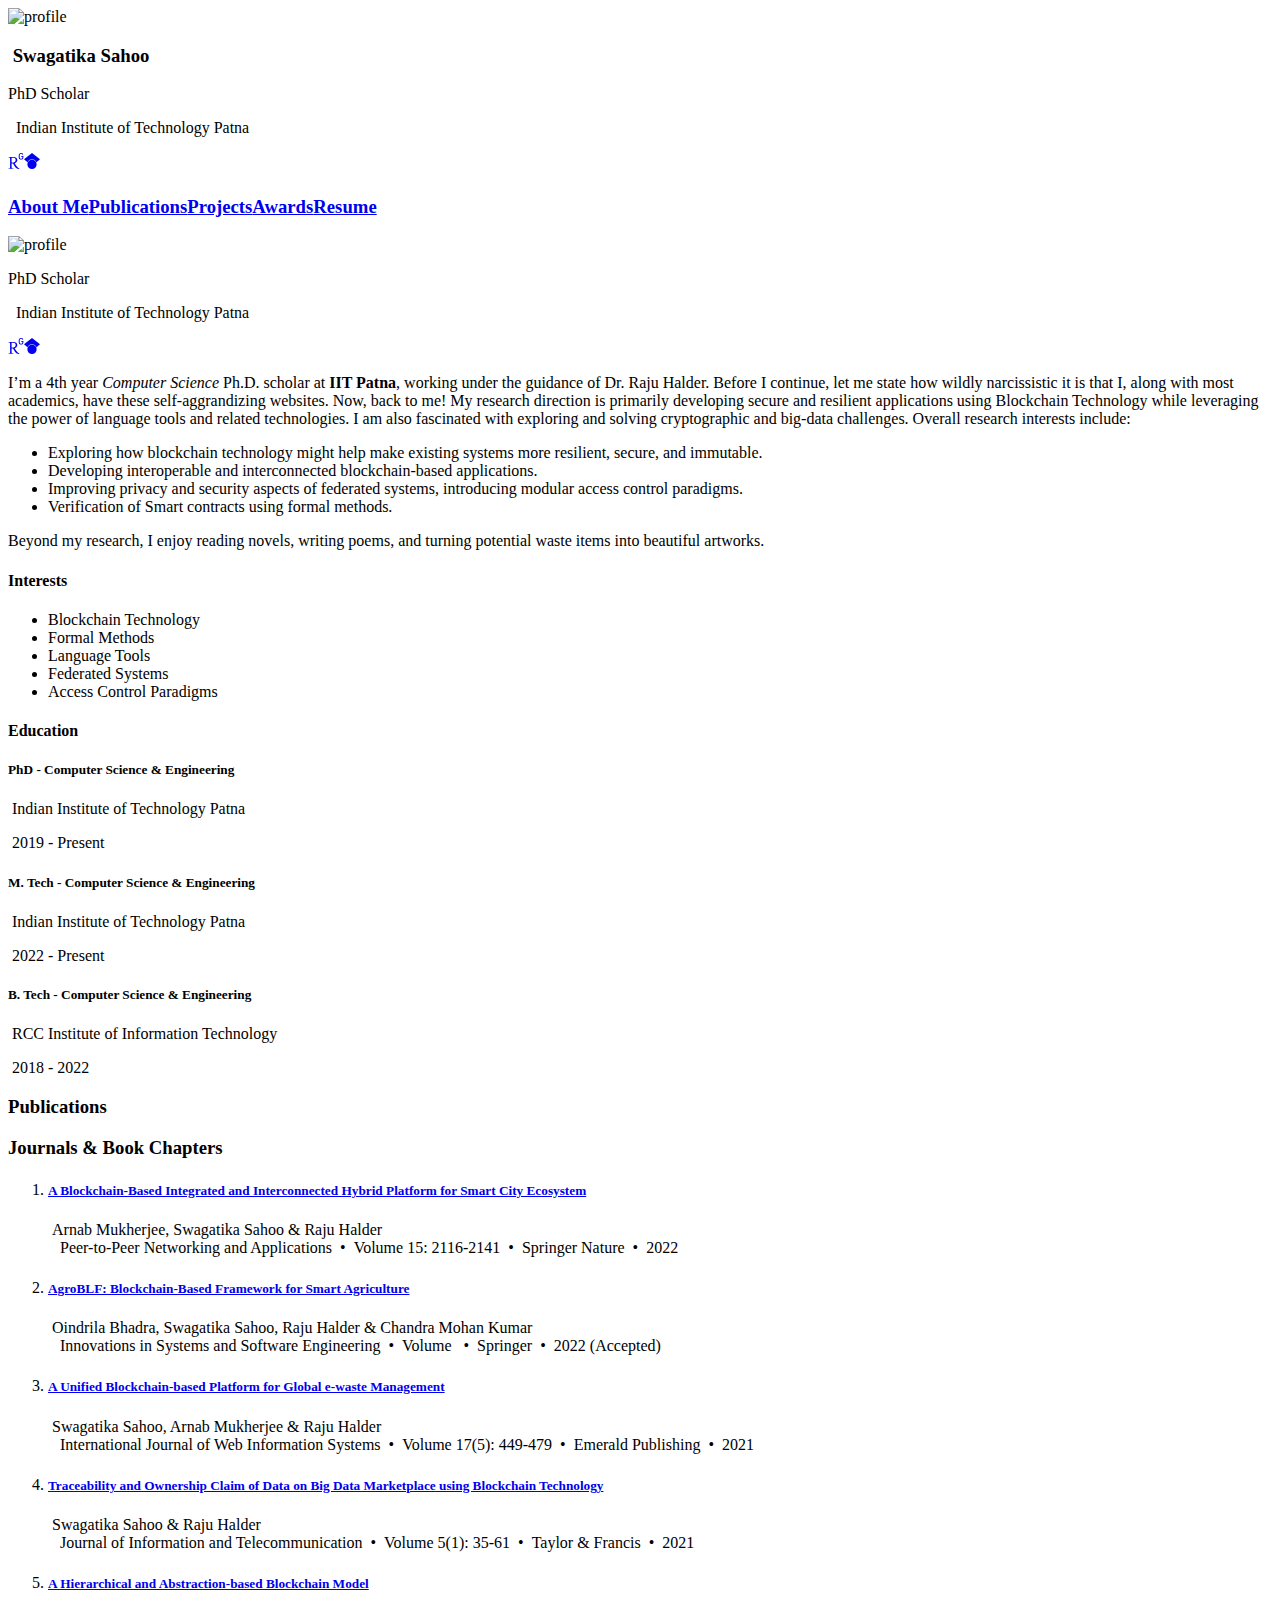
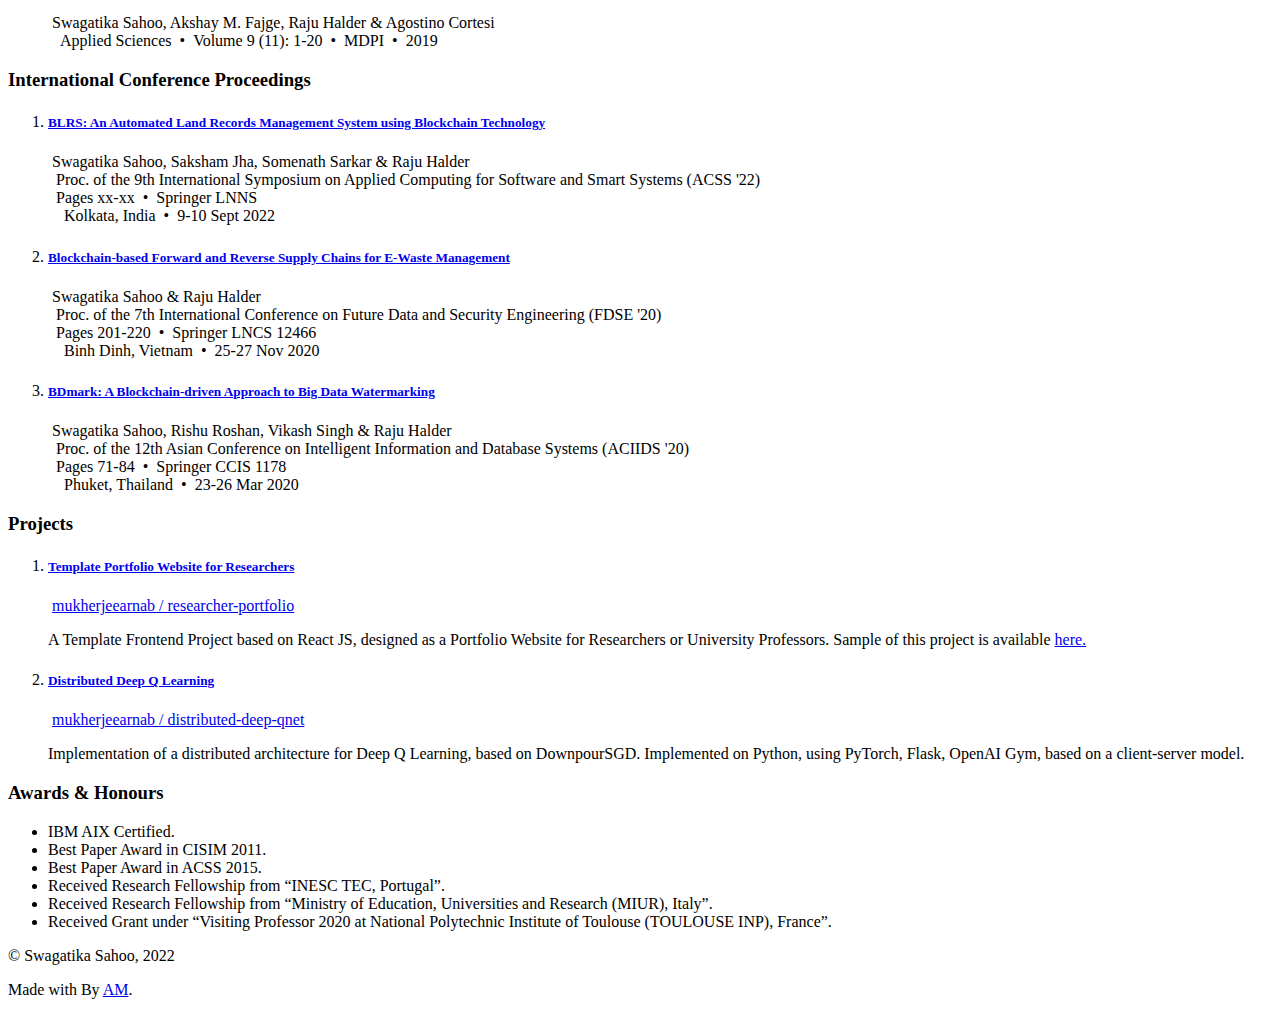
==== commit da5f1a19: "deploy: 1c5cb4b29a7de9d18b4f54627ec93af625260a91" ====
--- a/index.html
+++ b/index.html
@@ -1 +1 @@
-<!DOCTYPE html><html lang="en"><head><meta charset="utf-8"><meta content="width=device-width,initial-scale=1" name="viewport"><meta content="#000000" name="theme-color"><meta content="Swagatika Sahoo's Homepage" name="description"><link href="/cs-portfolio/manifest.json" rel="manifest"><link href="https://cdnjs.cloudflare.com/ajax/libs/font-awesome/5.15.1/css/all.min.css" rel="stylesheet" crossorigin="anonymous" integrity="sha512-+4zCK9k+qNFUR5X+cKL9EIR+ZOhtIloNl9GIKS57V1MyNsYpYcUrUeQc9vNfzsWfV28IaLL3i96P9sdNyeRssA=="><link href="https://fonts.gstatic.com" rel="preconnect"><link href="https://fonts.gstatic.com" rel="preconnect"><link href="https://fonts.googleapis.com/css2?family=IBM+Plex+Mono&family=Open+Sans&family=Playfair+Display:ital,wght@0,400;0,500;0,600;0,700;0,800;1,400;1,500;1,600;1,700&display=swap" rel="stylesheet"><link href="https://fonts.googleapis.com/css2?family=Newsreader:wght@300&display=swap" rel="stylesheet"><link href="https://fonts.googleapis.com/css2?family=JetBrains+Mono:ital,wght@0,100;0,200;0,400;1,100;1,200;1,400&display=swap" rel="stylesheet"><link href="https://fonts.googleapis.com/css2?family=Roboto:ital,wght@0,300;0,400;1,300;1,400&display=swap" rel="stylesheet"><link href="https://cdn.jsdelivr.net/npm/bootstrap@5.0.0-beta1/dist/css/bootstrap.min.css" rel="stylesheet" crossorigin="anonymous" integrity="sha384-giJF6kkoqNQ00vy+HMDP7azOuL0xtbfIcaT9wjKHr8RbDVddVHyTfAAsrekwKmP1"><title>Swagatika Sahoo's Homepage</title><link href="/cs-portfolio/css/LightTheme.css" rel="newest stylesheet"><script defer src="/cs-portfolio/static/js/main.27b9dacc.js"></script><link href="/cs-portfolio/static/css/main.b35c9d64.css" rel="stylesheet"><link href="https://cdn.jsdelivr.net" rel="preconnect"><link href="https://cdnjs.cloudflare.com" rel="preconnect"><link href="https://fonts.googleapis.com" rel="preconnect"><link href="https://fonts.gstatic.com" rel="preconnect"></head><body><noscript>You need to enable JavaScript to run this app.</noscript><div class="container w-100"><div id="root"><div class="App"><div class="header row"><div class="col-lg-5 header-name"><div class="header-photo row d-lg-none d-block"><img alt="profile" src="/cs-portfolio/static/img/profile.jpg"></div><h3><a class="header-title" to="/cs-portfolio/"> Swagatika Sahoo</a></h3><div class="header-pos-org d-lg-none d-block"><div><div class="bio row"><p class="designation">PhD Scholar</p><p class="organization"><i class="far fa-building"></i>  Indian Institute of Technology Patna</p></div><div class="row"><div><p class="social-icons"><a href="https://github.com/"><i class="fab fa-github"></i></a><a href="https://researchgate.com"><svg fill="currentColor" height="1em" role="img" stroke="currentColor" stroke-width="0" viewBox="0 0 24 24" width="1em" xmlns="http://www.w3.org/2000/svg"><title></title><path d="M19.586 0c-.818 0-1.508.19-2.073.565-.563.377-.97.936-1.213 1.68a3.193 3.193 0 0 0-.112.437 8.365 8.365 0 0 0-.078.53 9 9 0 0 0-.05.727c-.01.282-.013.621-.013 1.016a31.121 31.123 0 0 0 .014 1.017 9 9 0 0 0 .05.727 7.946 7.946 0 0 0 .077.53h-.005a3.334 3.334 0 0 0 .113.438c.245.743.65 1.303 1.214 1.68.565.376 1.256.564 2.075.564.8 0 1.536-.213 2.105-.603.57-.39.94-.916 1.175-1.65.076-.235.135-.558.177-.93a10.9 10.9 0 0 0 .043-1.207v-.82c0-.095-.047-.142-.14-.142h-3.064c-.094 0-.14.047-.14.141v.956c0 .094.046.14.14.14h1.666c.056 0 .084.03.084.086 0 .36 0 .62-.036.865-.038.244-.1.447-.147.606-.108.385-.348.664-.638.876-.29.212-.738.35-1.227.35-.545 0-.901-.15-1.21-.353-.306-.203-.517-.454-.67-.915a3.136 3.136 0 0 1-.147-.762 17.366 17.367 0 0 1-.034-.656c-.01-.26-.014-.572-.014-.939a26.401 26.403 0 0 1 .014-.938 15.821 15.822 0 0 1 .035-.656 3.19 3.19 0 0 1 .148-.76 1.89 1.89 0 0 1 .742-1.01c.344-.244.593-.352 1.137-.352.508 0 .815.096 1.144.303.33.207.528.492.764.925.047.094.111.118.198.07l1.044-.43c.075-.048.09-.115.042-.199a3.549 3.549 0 0 0-.466-.742 3 3 0 0 0-.679-.607 3.313 3.313 0 0 0-.903-.41A4.068 4.068 0 0 0 19.586 0zM8.217 5.836c-1.69 0-3.036.086-4.297.086-1.146 0-2.291 0-3.007-.029v.831l1.088.2c.744.144 1.174.488 1.174 2.264v11.288c0 1.777-.43 2.12-1.174 2.263l-1.088.2v.832c.773-.029 2.12-.086 3.465-.086 1.29 0 2.951.057 3.667.086v-.831l-1.49-.2c-.773-.115-1.174-.487-1.174-2.264v-4.784c.688.057 1.29.057 2.206.057 1.748 3.123 3.41 5.472 4.355 6.56.86 1.032 2.177 1.691 3.839 1.691.487 0 1.003-.086 1.318-.23v-.744c-1.031 0-2.063-.716-2.808-1.518-1.26-1.376-2.95-3.582-4.355-6.074 2.32-.545 4.04-2.722 4.04-4.9 0-3.208-2.492-4.698-5.758-4.698zm-.515 1.29c2.406 0 3.839 1.26 3.839 3.552 0 2.263-1.547 3.782-4.097 3.782-.974 0-1.404-.03-2.063-.086v-7.19c.66-.059 1.547-.059 2.32-.059z"></path></svg></a><a href="https://www.linkedin.com"><i class="fab fa-linkedin"></i></a><a href="https://scholar.google.com"><svg fill="currentColor" height="1em" role="img" stroke="currentColor" stroke-width="0" viewBox="0 0 24 24" width="1em" xmlns="http://www.w3.org/2000/svg"><title></title><path d="M5.242 13.769L0 9.5 12 0l12 9.5-5.242 4.269C17.548 11.249 14.978 9.5 12 9.5c-2.977 0-5.548 1.748-6.758 4.269zM12 10a7 7 0 1 0 0 14 7 7 0 0 0 0-14z"></path></svg></a><a href="mailto:swagatika@gmail.com"><i class="far fa-envelope-open"></i></a></p></div></div></div></div></div><div class="col-lg-7 header-links"><h5 class="d-lg-none d-block"><span><p class="mode"><i class="fas fa-adjust mode-dial"></i></p></span></h5><h3><span><a href="#Home">About Me</a></span><span><a href="#Publications">Publications</a></span><span><a href="#Projects">Projects</a></span><span><a href="#Awards">Awards</a></span><span><a href="/cs-portfolio/static/Swagatika Sahoo_Resume.pdf" target="blank">Resume</a> <i class="fas fa-external-link-alt"></i></span><span class="d-none d-lg-inline-block"><span><p class="mode"><i class="fas fa-adjust mode-dial"></i></p></span></span></h3></div></div><div><section id="Home"><div class="row home-sec"><div class="col-lg-4 col-12 d-lg-block d-none home-bio"><div class="home-img"><img alt="profile" src="/cs-portfolio/static/img/profile.jpg"></div><div><div class="bio row"><p class="designation d-lg-mode">PhD Scholar</p><p class="organization"><i class="far fa-building"></i>  Indian Institute of Technology Patna</p></div><div class="row"><div><p class="social-icons"><a href="https://github.com/"><i class="fab fa-github"></i></a><a href="https://researchgate.com"><svg fill="currentColor" height="1em" role="img" stroke="currentColor" stroke-width="0" viewBox="0 0 24 24" width="1em" xmlns="http://www.w3.org/2000/svg"><title></title><path d="M19.586 0c-.818 0-1.508.19-2.073.565-.563.377-.97.936-1.213 1.68a3.193 3.193 0 0 0-.112.437 8.365 8.365 0 0 0-.078.53 9 9 0 0 0-.05.727c-.01.282-.013.621-.013 1.016a31.121 31.123 0 0 0 .014 1.017 9 9 0 0 0 .05.727 7.946 7.946 0 0 0 .077.53h-.005a3.334 3.334 0 0 0 .113.438c.245.743.65 1.303 1.214 1.68.565.376 1.256.564 2.075.564.8 0 1.536-.213 2.105-.603.57-.39.94-.916 1.175-1.65.076-.235.135-.558.177-.93a10.9 10.9 0 0 0 .043-1.207v-.82c0-.095-.047-.142-.14-.142h-3.064c-.094 0-.14.047-.14.141v.956c0 .094.046.14.14.14h1.666c.056 0 .084.03.084.086 0 .36 0 .62-.036.865-.038.244-.1.447-.147.606-.108.385-.348.664-.638.876-.29.212-.738.35-1.227.35-.545 0-.901-.15-1.21-.353-.306-.203-.517-.454-.67-.915a3.136 3.136 0 0 1-.147-.762 17.366 17.367 0 0 1-.034-.656c-.01-.26-.014-.572-.014-.939a26.401 26.403 0 0 1 .014-.938 15.821 15.822 0 0 1 .035-.656 3.19 3.19 0 0 1 .148-.76 1.89 1.89 0 0 1 .742-1.01c.344-.244.593-.352 1.137-.352.508 0 .815.096 1.144.303.33.207.528.492.764.925.047.094.111.118.198.07l1.044-.43c.075-.048.09-.115.042-.199a3.549 3.549 0 0 0-.466-.742 3 3 0 0 0-.679-.607 3.313 3.313 0 0 0-.903-.41A4.068 4.068 0 0 0 19.586 0zM8.217 5.836c-1.69 0-3.036.086-4.297.086-1.146 0-2.291 0-3.007-.029v.831l1.088.2c.744.144 1.174.488 1.174 2.264v11.288c0 1.777-.43 2.12-1.174 2.263l-1.088.2v.832c.773-.029 2.12-.086 3.465-.086 1.29 0 2.951.057 3.667.086v-.831l-1.49-.2c-.773-.115-1.174-.487-1.174-2.264v-4.784c.688.057 1.29.057 2.206.057 1.748 3.123 3.41 5.472 4.355 6.56.86 1.032 2.177 1.691 3.839 1.691.487 0 1.003-.086 1.318-.23v-.744c-1.031 0-2.063-.716-2.808-1.518-1.26-1.376-2.95-3.582-4.355-6.074 2.32-.545 4.04-2.722 4.04-4.9 0-3.208-2.492-4.698-5.758-4.698zm-.515 1.29c2.406 0 3.839 1.26 3.839 3.552 0 2.263-1.547 3.782-4.097 3.782-.974 0-1.404-.03-2.063-.086v-7.19c.66-.059 1.547-.059 2.32-.059z"></path></svg></a><a href="https://www.linkedin.com"><i class="fab fa-linkedin"></i></a><a href="https://scholar.google.com"><svg fill="currentColor" height="1em" role="img" stroke="currentColor" stroke-width="0" viewBox="0 0 24 24" width="1em" xmlns="http://www.w3.org/2000/svg"><title></title><path d="M5.242 13.769L0 9.5 12 0l12 9.5-5.242 4.269C17.548 11.249 14.978 9.5 12 9.5c-2.977 0-5.548 1.748-6.758 4.269zM12 10a7 7 0 1 0 0 14 7 7 0 0 0 0-14z"></path></svg></a><a href="mailto:swagatika@gmail.com"><i class="far fa-envelope-open"></i></a></p></div></div></div></div><div class="col-lg-8 col-12 home-about"><div class="row home-about"><p>I’m a 1st year <em>Management Science</em> PhD student at <strong>MIT</strong> in the <code>IT group at Sloan</code>. If you don’t know what that means, you’re not alone! My mom still can’t describe it to her friends, so I’ve told her to say “he studies the computational social sciences.” If her friends have more questions, she’s instructed to say “he works at the intersection of computer science, economics, and statistics.” If they keep asking, she runs away and hides.</p><p>Before I continue, let me state how wildly narcissistic it is that I, along with most academics, have these self-aggrandizing websites. Now, back to me! My research interests are</p><ul><li>improving methods for causal inference using statistics and machine learning,</li><li>studying complexity & social networks. To be honest, I just started my PhD and I know nothing/I’m not sure what I like - check back in a few years for updates.</li></ul><div class="col-lg-6"><div class="interests"><h4><i class="fas fa-pen-nib"></i> Interests</h4><ul><li>Computational Social Sciences</li><li>Statistical Methods</li><li>Behavioral Science</li><li>Causal Inference</li></ul></div></div><div class="col-lg-6"><div class="education"><h4><i class="fas fa-graduation-cap"></i> Education</h4><div class="education-entry"><h5>PhD - Computer Science & Engineering</h5><p><i class="fas fa-university"></i> Indian Institute of Technology Patna</p><p><i class="far fa-calendar-alt"></i> 2019 - Present</p></div><div class="education-entry"><h5>M. Tech - Computer Science & Engineering</h5><p><i class="fas fa-university"></i> Indian Institute of Technology Patna</p><p><i class="far fa-calendar-alt"></i> 2022 - Present</p></div><div class="education-entry"><h5>B. Tech - Computer Science & Engineering</h5><p><i class="fas fa-university"></i> RCC Institute of Information Technology</p><p><i class="far fa-calendar-alt"></i> 2018 - 2022</p></div></div></div></div></div></div></section><section id="Publications"><div class="publications"><h3>Publications</h3><div class="journals" id="Journals"><h3>Journals & Book Chapters</h3><ol><li><h5><a href="https://www.mdpi.com/2076-3417/9/11/2343/htm" target="blank" class="journal-title">A Hierarchical and Abstraction-based Blockchain Model</a></h5><span class="journal-author"><i class="fas fa-user-friends"></i> Swagatika Sahoo, Akshay M. Fajge, Raju Halder & Agostino Cortesi</span><br><span class="journal-name"><i class="fas fa-newspaper"></i>   Applied Sciences</span>  •  <span class="journal-volume">Volume 9 (11): 1-20</span><span>  •  <span class="journal-publisher">MDPI</span></span><span>  •  <span class="journal-year">2019</span></span> <span class="journal-status"></span></li><li><h5><a href="https://www.mdpi.com/2076-3417/9/11/2343/htm" target="blank" class="journal-title">A Hierarchical and Abstraction-based Blockchain Model</a></h5><span class="journal-author"><i class="fas fa-user-friends"></i> Swagatika Sahoo, Akshay M. Fajge, Raju Halder & Agostino Cortesi</span><br><span class="journal-name"><i class="fas fa-newspaper"></i>   Applied Sciences</span>  •  <span class="journal-volume">Volume 9 (11): 1-20</span><span>  •  <span class="journal-publisher">MDPI</span></span><span>  •  <span class="journal-year">2019</span></span> <span class="journal-status"></span></li></ol></div><div class="conferences" id="Conferences"><h3>International Conference Proceedings</h3><ol><li><h5><a href="https://www.iitp.ac.in/~halder/Papers/Conference/ACIIDS_2020.pdf" target="blank" class="conference-title">BDmark: A Blockchain-driven Approach to Big Data Watermarking</a></h5><span class="conference-author"><i class="fas fa-user-friends"></i> Swagatika Sahoo, Rishu Roshan, Vikash Singh & Raju Halder</span><br><span class="conference-name"><i class="fas fa-newspaper"></i>  <span class="text-low-emphasis">Proc. of the </span>12th Asian Conference on Intelligent Information and Database Systems (ACIIDS '20)</span><span><br><i class="fas fa-book"></i>  </span><span class="conference-pages"><span>Pages 71-84</span></span><span class="conference-publisher"><span>  •  Springer CCIS 1178</span></span><br><span class="conference-location"><i class="fas fa-map-marker-alt"></i>    Phuket, Thailand</span>  •  <span class="conference-date">23-26 Mar 2020</span></li><li><h5><a href="https://www.iitp.ac.in/~halder/Papers/Conference/ACIIDS_2020.pdf" target="blank" class="conference-title">BDmark: A Blockchain-driven Approach to Big Data Watermarking</a></h5><span class="conference-author"><i class="fas fa-user-friends"></i> Swagatika Sahoo, Rishu Roshan, Vikash Singh & Raju Halder</span><br><span class="conference-name"><i class="fas fa-newspaper"></i>  <span class="text-low-emphasis">Proc. of the </span>12th Asian Conference on Intelligent Information and Database Systems (ACIIDS '20)</span><span><br><i class="fas fa-book"></i>  </span><span class="conference-pages"><span>Pages 71-84</span></span><span class="conference-publisher"><span>  •  Springer CCIS 1178</span></span><br><span class="conference-location"><i class="fas fa-map-marker-alt"></i>    Phuket, Thailand</span>  •  <span class="conference-date">23-26 Mar 2020</span></li></ol></div></div></section><section id="Projects"><div class="publications"><h3>Projects</h3><div class="project-subsection"><ol><li class="project-content"><h5><a href="https://github.com/mukherjeearnab/researcher-portfolio" target="blank" class="h-link">Template Portfolio Website for Researchers</a></h5><p class="project-repo"><i class="fab fa-github-square"></i> <a href="https://github.com/mukherjeearnab/researcher-portfolio" target="blank">mukherjeearnab / researcher-portfolio</a></p><p class="project-desc">A Template Frontend Project based on React JS, designed as a Portfolio Website for Researchers or University Professors. <span>Sample of this project is available <a href="https://mukherjeearnab.github.io/researcher-portfolio" target="blank">here.</a></span></p></li><li class="project-content"><h5><a href="https://github.com/mukherjeearnab/distributed-deep-qnet" target="blank" class="h-link">Distributed Deep Q Learning</a></h5><p class="project-repo"><i class="fab fa-github-square"></i> <a href="https://github.com/mukherjeearnab/distributed-deep-qnet" target="blank">mukherjeearnab / distributed-deep-qnet</a></p><p class="project-desc">Implementation of a distributed architecture for Deep Q Learning, based on DownpourSGD. Implemented on Python, using PyTorch, Flask, OpenAI Gym, based on a client-server model. </p></li></ol></div></div></section><section id="Awards"><div class="publications"><h3>Awards & Honours</h3><ul class="awards-entry"><li>IBM AIX Certified.</li><li>Best Paper Award in CISIM 2011.</li><li>Best Paper Award in ACSS 2015.</li><li>Received Research Fellowship from “INESC TEC, Portugal”.</li><li>Received Research Fellowship from “Ministry of Education, Universities and Research (MIUR), Italy”.</li><li>Received Grant under “Visiting Professor 2020 at National Polytechnic Institute of Toulouse (TOULOUSE INP), France”.</li></ul></div></section></div><div class="footer"><p>© Swagatika Sahoo, 2022</p><p class="footer-credits">Made with <i class="fas fa-heart footer-heart"></i> By <a href="https://mukherjeearnab.github.io/">AM</a>.</p></div></div></div></div></body></html>+<!DOCTYPE html><html lang="en"><head><meta charset="utf-8"><meta content="width=device-width,initial-scale=1" name="viewport"><meta content="#000000" name="theme-color"><meta content="Swagatika Sahoo's Homepage" name="description"><link href="/cs-portfolio/manifest.json" rel="manifest"><link href="https://cdnjs.cloudflare.com/ajax/libs/font-awesome/5.15.1/css/all.min.css" rel="stylesheet" crossorigin="anonymous" integrity="sha512-+4zCK9k+qNFUR5X+cKL9EIR+ZOhtIloNl9GIKS57V1MyNsYpYcUrUeQc9vNfzsWfV28IaLL3i96P9sdNyeRssA=="><link href="https://fonts.gstatic.com" rel="preconnect"><link href="https://fonts.gstatic.com" rel="preconnect"><link href="https://fonts.googleapis.com/css2?family=IBM+Plex+Mono&family=Open+Sans&family=Playfair+Display:ital,wght@0,400;0,500;0,600;0,700;0,800;1,400;1,500;1,600;1,700&display=swap" rel="stylesheet"><link href="https://fonts.googleapis.com/css2?family=Newsreader:wght@300&display=swap" rel="stylesheet"><link href="https://fonts.googleapis.com/css2?family=JetBrains+Mono:ital,wght@0,100;0,200;0,400;1,100;1,200;1,400&display=swap" rel="stylesheet"><link href="https://fonts.googleapis.com/css2?family=Roboto:ital,wght@0,300;0,400;1,300;1,400&display=swap" rel="stylesheet"><link href="https://cdn.jsdelivr.net/npm/bootstrap@5.0.0-beta1/dist/css/bootstrap.min.css" rel="stylesheet" crossorigin="anonymous" integrity="sha384-giJF6kkoqNQ00vy+HMDP7azOuL0xtbfIcaT9wjKHr8RbDVddVHyTfAAsrekwKmP1"><title>Swagatika Sahoo's Homepage</title><link href="/cs-portfolio/css/LightTheme.css" rel="newest stylesheet"><script defer src="/cs-portfolio/static/js/main.27b9dacc.js"></script><link href="/cs-portfolio/static/css/main.84c53237.css" rel="stylesheet"><link href="https://cdnjs.cloudflare.com" rel="preconnect"><link href="https://cdn.jsdelivr.net" rel="preconnect"><link href="https://fonts.googleapis.com" rel="preconnect"><link href="https://fonts.gstatic.com" rel="preconnect"></head><body><noscript>You need to enable JavaScript to run this app.</noscript><div class="container w-100"><div id="root"><div class="App"><div class="header row"><div class="col-lg-5 header-name"><div class="header-photo row d-lg-none d-block"><img alt="profile" src="/cs-portfolio/static/img/profile.jpg"></div><h3><a class="header-title" to="/cs-portfolio/"> Swagatika Sahoo</a></h3><div class="header-pos-org d-lg-none d-block"><div><div class="bio row"><p class="designation">PhD Scholar</p><p class="organization"><i class="far fa-building"></i>  Indian Institute of Technology Patna</p></div><div class="row"><div><p class="social-icons"><a href="https://github.com/"><i class="fab fa-github"></i></a><a href="https://researchgate.com"><svg fill="currentColor" height="1em" role="img" stroke="currentColor" stroke-width="0" viewBox="0 0 24 24" width="1em" xmlns="http://www.w3.org/2000/svg"><title></title><path d="M19.586 0c-.818 0-1.508.19-2.073.565-.563.377-.97.936-1.213 1.68a3.193 3.193 0 0 0-.112.437 8.365 8.365 0 0 0-.078.53 9 9 0 0 0-.05.727c-.01.282-.013.621-.013 1.016a31.121 31.123 0 0 0 .014 1.017 9 9 0 0 0 .05.727 7.946 7.946 0 0 0 .077.53h-.005a3.334 3.334 0 0 0 .113.438c.245.743.65 1.303 1.214 1.68.565.376 1.256.564 2.075.564.8 0 1.536-.213 2.105-.603.57-.39.94-.916 1.175-1.65.076-.235.135-.558.177-.93a10.9 10.9 0 0 0 .043-1.207v-.82c0-.095-.047-.142-.14-.142h-3.064c-.094 0-.14.047-.14.141v.956c0 .094.046.14.14.14h1.666c.056 0 .084.03.084.086 0 .36 0 .62-.036.865-.038.244-.1.447-.147.606-.108.385-.348.664-.638.876-.29.212-.738.35-1.227.35-.545 0-.901-.15-1.21-.353-.306-.203-.517-.454-.67-.915a3.136 3.136 0 0 1-.147-.762 17.366 17.367 0 0 1-.034-.656c-.01-.26-.014-.572-.014-.939a26.401 26.403 0 0 1 .014-.938 15.821 15.822 0 0 1 .035-.656 3.19 3.19 0 0 1 .148-.76 1.89 1.89 0 0 1 .742-1.01c.344-.244.593-.352 1.137-.352.508 0 .815.096 1.144.303.33.207.528.492.764.925.047.094.111.118.198.07l1.044-.43c.075-.048.09-.115.042-.199a3.549 3.549 0 0 0-.466-.742 3 3 0 0 0-.679-.607 3.313 3.313 0 0 0-.903-.41A4.068 4.068 0 0 0 19.586 0zM8.217 5.836c-1.69 0-3.036.086-4.297.086-1.146 0-2.291 0-3.007-.029v.831l1.088.2c.744.144 1.174.488 1.174 2.264v11.288c0 1.777-.43 2.12-1.174 2.263l-1.088.2v.832c.773-.029 2.12-.086 3.465-.086 1.29 0 2.951.057 3.667.086v-.831l-1.49-.2c-.773-.115-1.174-.487-1.174-2.264v-4.784c.688.057 1.29.057 2.206.057 1.748 3.123 3.41 5.472 4.355 6.56.86 1.032 2.177 1.691 3.839 1.691.487 0 1.003-.086 1.318-.23v-.744c-1.031 0-2.063-.716-2.808-1.518-1.26-1.376-2.95-3.582-4.355-6.074 2.32-.545 4.04-2.722 4.04-4.9 0-3.208-2.492-4.698-5.758-4.698zm-.515 1.29c2.406 0 3.839 1.26 3.839 3.552 0 2.263-1.547 3.782-4.097 3.782-.974 0-1.404-.03-2.063-.086v-7.19c.66-.059 1.547-.059 2.32-.059z"></path></svg></a><a href="https://www.linkedin.com"><i class="fab fa-linkedin"></i></a><a href="https://scholar.google.com"><svg fill="currentColor" height="1em" role="img" stroke="currentColor" stroke-width="0" viewBox="0 0 24 24" width="1em" xmlns="http://www.w3.org/2000/svg"><title></title><path d="M5.242 13.769L0 9.5 12 0l12 9.5-5.242 4.269C17.548 11.249 14.978 9.5 12 9.5c-2.977 0-5.548 1.748-6.758 4.269zM12 10a7 7 0 1 0 0 14 7 7 0 0 0 0-14z"></path></svg></a><a href="mailto:swagatika@gmail.com"><i class="far fa-envelope-open"></i></a></p></div></div></div></div></div><div class="col-lg-7 header-links"><h5 class="d-lg-none d-block"><span><p class="mode"><i class="fas fa-adjust mode-dial"></i></p></span></h5><h3><span><a href="#Home">About Me</a></span><span><a href="#Publications">Publications</a></span><span><a href="#Projects">Projects</a></span><span><a href="#Awards">Awards</a></span><span><a href="/cs-portfolio/static/Swagatika Sahoo_Resume.pdf" target="blank">Resume</a> <i class="fas fa-external-link-alt"></i></span><span class="d-none d-lg-inline-block"><span><p class="mode"><i class="fas fa-adjust mode-dial"></i></p></span></span></h3></div></div><div><section id="Home"><div class="row home-sec"><div class="col-lg-4 col-12 d-lg-block d-none home-bio"><div class="home-img"><img alt="profile" src="/cs-portfolio/static/img/profile.jpg"></div><div><div class="bio row"><p class="designation d-lg-mode">PhD Scholar</p><p class="organization"><i class="far fa-building"></i>  Indian Institute of Technology Patna</p></div><div class="row"><div><p class="social-icons"><a href="https://github.com/"><i class="fab fa-github"></i></a><a href="https://researchgate.com"><svg fill="currentColor" height="1em" role="img" stroke="currentColor" stroke-width="0" viewBox="0 0 24 24" width="1em" xmlns="http://www.w3.org/2000/svg"><title></title><path d="M19.586 0c-.818 0-1.508.19-2.073.565-.563.377-.97.936-1.213 1.68a3.193 3.193 0 0 0-.112.437 8.365 8.365 0 0 0-.078.53 9 9 0 0 0-.05.727c-.01.282-.013.621-.013 1.016a31.121 31.123 0 0 0 .014 1.017 9 9 0 0 0 .05.727 7.946 7.946 0 0 0 .077.53h-.005a3.334 3.334 0 0 0 .113.438c.245.743.65 1.303 1.214 1.68.565.376 1.256.564 2.075.564.8 0 1.536-.213 2.105-.603.57-.39.94-.916 1.175-1.65.076-.235.135-.558.177-.93a10.9 10.9 0 0 0 .043-1.207v-.82c0-.095-.047-.142-.14-.142h-3.064c-.094 0-.14.047-.14.141v.956c0 .094.046.14.14.14h1.666c.056 0 .084.03.084.086 0 .36 0 .62-.036.865-.038.244-.1.447-.147.606-.108.385-.348.664-.638.876-.29.212-.738.35-1.227.35-.545 0-.901-.15-1.21-.353-.306-.203-.517-.454-.67-.915a3.136 3.136 0 0 1-.147-.762 17.366 17.367 0 0 1-.034-.656c-.01-.26-.014-.572-.014-.939a26.401 26.403 0 0 1 .014-.938 15.821 15.822 0 0 1 .035-.656 3.19 3.19 0 0 1 .148-.76 1.89 1.89 0 0 1 .742-1.01c.344-.244.593-.352 1.137-.352.508 0 .815.096 1.144.303.33.207.528.492.764.925.047.094.111.118.198.07l1.044-.43c.075-.048.09-.115.042-.199a3.549 3.549 0 0 0-.466-.742 3 3 0 0 0-.679-.607 3.313 3.313 0 0 0-.903-.41A4.068 4.068 0 0 0 19.586 0zM8.217 5.836c-1.69 0-3.036.086-4.297.086-1.146 0-2.291 0-3.007-.029v.831l1.088.2c.744.144 1.174.488 1.174 2.264v11.288c0 1.777-.43 2.12-1.174 2.263l-1.088.2v.832c.773-.029 2.12-.086 3.465-.086 1.29 0 2.951.057 3.667.086v-.831l-1.49-.2c-.773-.115-1.174-.487-1.174-2.264v-4.784c.688.057 1.29.057 2.206.057 1.748 3.123 3.41 5.472 4.355 6.56.86 1.032 2.177 1.691 3.839 1.691.487 0 1.003-.086 1.318-.23v-.744c-1.031 0-2.063-.716-2.808-1.518-1.26-1.376-2.95-3.582-4.355-6.074 2.32-.545 4.04-2.722 4.04-4.9 0-3.208-2.492-4.698-5.758-4.698zm-.515 1.29c2.406 0 3.839 1.26 3.839 3.552 0 2.263-1.547 3.782-4.097 3.782-.974 0-1.404-.03-2.063-.086v-7.19c.66-.059 1.547-.059 2.32-.059z"></path></svg></a><a href="https://www.linkedin.com"><i class="fab fa-linkedin"></i></a><a href="https://scholar.google.com"><svg fill="currentColor" height="1em" role="img" stroke="currentColor" stroke-width="0" viewBox="0 0 24 24" width="1em" xmlns="http://www.w3.org/2000/svg"><title></title><path d="M5.242 13.769L0 9.5 12 0l12 9.5-5.242 4.269C17.548 11.249 14.978 9.5 12 9.5c-2.977 0-5.548 1.748-6.758 4.269zM12 10a7 7 0 1 0 0 14 7 7 0 0 0 0-14z"></path></svg></a><a href="mailto:swagatika@gmail.com"><i class="far fa-envelope-open"></i></a></p></div></div></div></div><div class="col-lg-8 col-12 home-about"><div class="row home-about"><p>I’m a 4th year <em>Computer Science</em> Ph.D. scholar at <strong>IIT Patna</strong>, working under the guidance of Dr. Raju Halder. Before I continue, let me state how wildly narcissistic it is that I, along with most academics, have these self-aggrandizing websites. Now, back to me! My research direction is primarily developing secure and resilient applications using Blockchain Technology while leveraging the power of language tools and related technologies. I am also fascinated with exploring and solving cryptographic and big-data challenges. Overall research interests include:</p><ul><li>Exploring how blockchain technology might help make existing systems more resilient, secure, and immutable.</li><li>Developing interoperable and interconnected blockchain-based applications.</li><li>Improving privacy and security aspects of federated systems, introducing modular access control paradigms.</li><li>Verification of Smart contracts using formal methods.</li></ul><p>Beyond my research, I enjoy reading novels, writing poems, and turning potential waste items into beautiful artworks.</p><div class="col-lg-6"><div class="interests"><h4><i class="fas fa-pen-nib"></i> Interests</h4><ul><li>Blockchain Technology</li><li>Formal Methods</li><li>Language Tools</li><li>Federated Systems</li><li>Access Control Paradigms</li></ul></div></div><div class="col-lg-6"><div class="education"><h4><i class="fas fa-graduation-cap"></i> Education</h4><div class="education-entry"><h5>PhD - Computer Science & Engineering</h5><p><i class="fas fa-university"></i> Indian Institute of Technology Patna</p><p><i class="far fa-calendar-alt"></i> 2019 - Present</p></div><div class="education-entry"><h5>M. Tech - Computer Science & Engineering</h5><p><i class="fas fa-university"></i> Indian Institute of Technology Patna</p><p><i class="far fa-calendar-alt"></i> 2022 - Present</p></div><div class="education-entry"><h5>B. Tech - Computer Science & Engineering</h5><p><i class="fas fa-university"></i> RCC Institute of Information Technology</p><p><i class="far fa-calendar-alt"></i> 2018 - 2022</p></div></div></div></div></div></div></section><section id="Publications"><div class="publications"><h3>Publications</h3><div class="journals" id="Journals"><h3>Journals & Book Chapters</h3><ol><li><h5><a href="https://link.springer.com/article/10.1007/s12083-022-01338-z" target="blank" class="journal-title">A Blockchain-Based Integrated and Interconnected Hybrid Platform for Smart City Ecosystem</a></h5><span class="journal-author"><i class="fas fa-user-friends"></i> Arnab Mukherjee, Swagatika Sahoo & Raju Halder</span><br><span class="journal-name"><i class="fas fa-newspaper"></i>   Peer-to-Peer Networking and Applications</span>  •  <span class="journal-volume">Volume 15: 2116-2141</span><span>  •  <span class="journal-publisher">Springer Nature</span></span><span>  •  <span class="journal-year">2022</span></span> <span class="journal-status"></span></li><li><h5><a href="https://www.mdpi.com/2076-3417/9/11/2343/htm" target="blank" class="journal-title">AgroBLF: Blockchain-Based Framework for Smart Agriculture</a></h5><span class="journal-author"><i class="fas fa-user-friends"></i> Oindrila Bhadra, Swagatika Sahoo, Raju Halder & Chandra Mohan Kumar</span><br><span class="journal-name"><i class="fas fa-newspaper"></i>   Innovations in Systems and Software Engineering</span>  •  <span class="journal-volume">Volume </span><span>  •  <span class="journal-publisher">Springer</span></span><span>  •  <span class="journal-year">2022</span></span> <span class="journal-status">(Accepted)</span></li><li><h5><a href="https://doi.org/10.1108/IJWIS-03-2021-0024" target="blank" class="journal-title">A Unified Blockchain-based Platform for Global e-waste Management</a></h5><span class="journal-author"><i class="fas fa-user-friends"></i> Swagatika Sahoo, Arnab Mukherjee & Raju Halder</span><br><span class="journal-name"><i class="fas fa-newspaper"></i>   International Journal of Web Information Systems</span>  •  <span class="journal-volume">Volume 17(5): 449-479</span><span>  •  <span class="journal-publisher">Emerald Publishing</span></span><span>  •  <span class="journal-year">2021</span></span> <span class="journal-status"></span></li><li><h5><a href="https://www.tandfonline.com/doi/full/10.1080/24751839.2020.1819634" target="blank" class="journal-title">Traceability and Ownership Claim of Data on Big Data Marketplace using Blockchain Technology</a></h5><span class="journal-author"><i class="fas fa-user-friends"></i> Swagatika Sahoo & Raju Halder</span><br><span class="journal-name"><i class="fas fa-newspaper"></i>   Journal of Information and Telecommunication</span>  •  <span class="journal-volume">Volume 5(1): 35-61</span><span>  •  <span class="journal-publisher">Taylor & Francis</span></span><span>  •  <span class="journal-year">2021</span></span> <span class="journal-status"></span></li><li><h5><a href="https://www.mdpi.com/2076-3417/9/11/2343/htm" target="blank" class="journal-title">A Hierarchical and Abstraction-based Blockchain Model</a></h5><span class="journal-author"><i class="fas fa-user-friends"></i> Swagatika Sahoo, Akshay M. Fajge, Raju Halder & Agostino Cortesi</span><br><span class="journal-name"><i class="fas fa-newspaper"></i>   Applied Sciences</span>  •  <span class="journal-volume">Volume 9 (11): 1-20</span><span>  •  <span class="journal-publisher">MDPI</span></span><span>  •  <span class="journal-year">2019</span></span> <span class="journal-status"></span></li></ol></div><div class="conferences" id="Conferences"><h3>International Conference Proceedings</h3><ol><li><h5><a href="https://www.iitp.ac.in/~halder/Papers/Conference/ACIIDS_2020.pdf" target="blank" class="conference-title">BLRS: An Automated Land Records Management System using Blockchain Technology</a></h5><span class="conference-author"><i class="fas fa-user-friends"></i> Swagatika Sahoo, Saksham Jha, Somenath Sarkar & Raju Halder</span><br><span class="conference-name"><i class="fas fa-newspaper"></i>  <span class="text-low-emphasis">Proc. of the </span>9th International Symposium on Applied Computing for Software and Smart Systems (ACSS '22)</span><span><br><i class="fas fa-book"></i>  </span><span class="conference-pages"><span>Pages xx-xx</span></span><span class="conference-publisher"><span>  •  Springer LNNS</span></span><br><span class="conference-location"><i class="fas fa-map-marker-alt"></i>    Kolkata, India</span>  •  <span class="conference-date">9-10 Sept 2022</span></li><li><h5><a href="https://link.springer.com/chapter/10.1007/978-3-030-63924-2_12" target="blank" class="conference-title">Blockchain-based Forward and Reverse Supply Chains for E-Waste Management</a></h5><span class="conference-author"><i class="fas fa-user-friends"></i> Swagatika Sahoo & Raju Halder</span><br><span class="conference-name"><i class="fas fa-newspaper"></i>  <span class="text-low-emphasis">Proc. of the </span>7th International Conference on Future Data and Security Engineering (FDSE '20)</span><span><br><i class="fas fa-book"></i>  </span><span class="conference-pages"><span>Pages 201-220</span></span><span class="conference-publisher"><span>  •  Springer LNCS 12466</span></span><br><span class="conference-location"><i class="fas fa-map-marker-alt"></i>    Binh Dinh, Vietnam</span>  •  <span class="conference-date">25-27 Nov 2020</span></li><li><h5><a href="https://link.springer.com/chapter/10.1007/978-981-15-3380-8_7" target="blank" class="conference-title">BDmark: A Blockchain-driven Approach to Big Data Watermarking</a></h5><span class="conference-author"><i class="fas fa-user-friends"></i> Swagatika Sahoo, Rishu Roshan, Vikash Singh & Raju Halder</span><br><span class="conference-name"><i class="fas fa-newspaper"></i>  <span class="text-low-emphasis">Proc. of the </span>12th Asian Conference on Intelligent Information and Database Systems (ACIIDS '20)</span><span><br><i class="fas fa-book"></i>  </span><span class="conference-pages"><span>Pages 71-84</span></span><span class="conference-publisher"><span>  •  Springer CCIS 1178</span></span><br><span class="conference-location"><i class="fas fa-map-marker-alt"></i>    Phuket, Thailand</span>  •  <span class="conference-date">23-26 Mar 2020</span></li></ol></div></div></section><section id="Projects"><div class="publications"><h3>Projects</h3><div class="project-subsection"><ol><li class="project-content"><h5><a href="https://github.com/mukherjeearnab/researcher-portfolio" target="blank" class="h-link">Template Portfolio Website for Researchers</a></h5><p class="project-repo"><i class="fab fa-github-square"></i> <a href="https://github.com/mukherjeearnab/researcher-portfolio" target="blank">mukherjeearnab / researcher-portfolio</a></p><p class="project-desc">A Template Frontend Project based on React JS, designed as a Portfolio Website for Researchers or University Professors. <span>Sample of this project is available <a href="https://mukherjeearnab.github.io/researcher-portfolio" target="blank">here.</a></span></p></li><li class="project-content"><h5><a href="https://github.com/mukherjeearnab/distributed-deep-qnet" target="blank" class="h-link">Distributed Deep Q Learning</a></h5><p class="project-repo"><i class="fab fa-github-square"></i> <a href="https://github.com/mukherjeearnab/distributed-deep-qnet" target="blank">mukherjeearnab / distributed-deep-qnet</a></p><p class="project-desc">Implementation of a distributed architecture for Deep Q Learning, based on DownpourSGD. Implemented on Python, using PyTorch, Flask, OpenAI Gym, based on a client-server model. </p></li></ol></div></div></section><section id="Awards"><div class="publications"><h3>Awards & Honours</h3><ul class="awards-entry"><li>IBM AIX Certified.</li><li>Best Paper Award in CISIM 2011.</li><li>Best Paper Award in ACSS 2015.</li><li>Received Research Fellowship from “INESC TEC, Portugal”.</li><li>Received Research Fellowship from “Ministry of Education, Universities and Research (MIUR), Italy”.</li><li>Received Grant under “Visiting Professor 2020 at National Polytechnic Institute of Toulouse (TOULOUSE INP), France”.</li></ul></div></section></div><div class="footer"><p>© Swagatika Sahoo, 2022</p><p class="footer-credits">Made with <i class="fas fa-heart footer-heart"></i> By <a href="https://mukherjeearnab.github.io/">AM</a>.</p></div></div></div></div></body></html>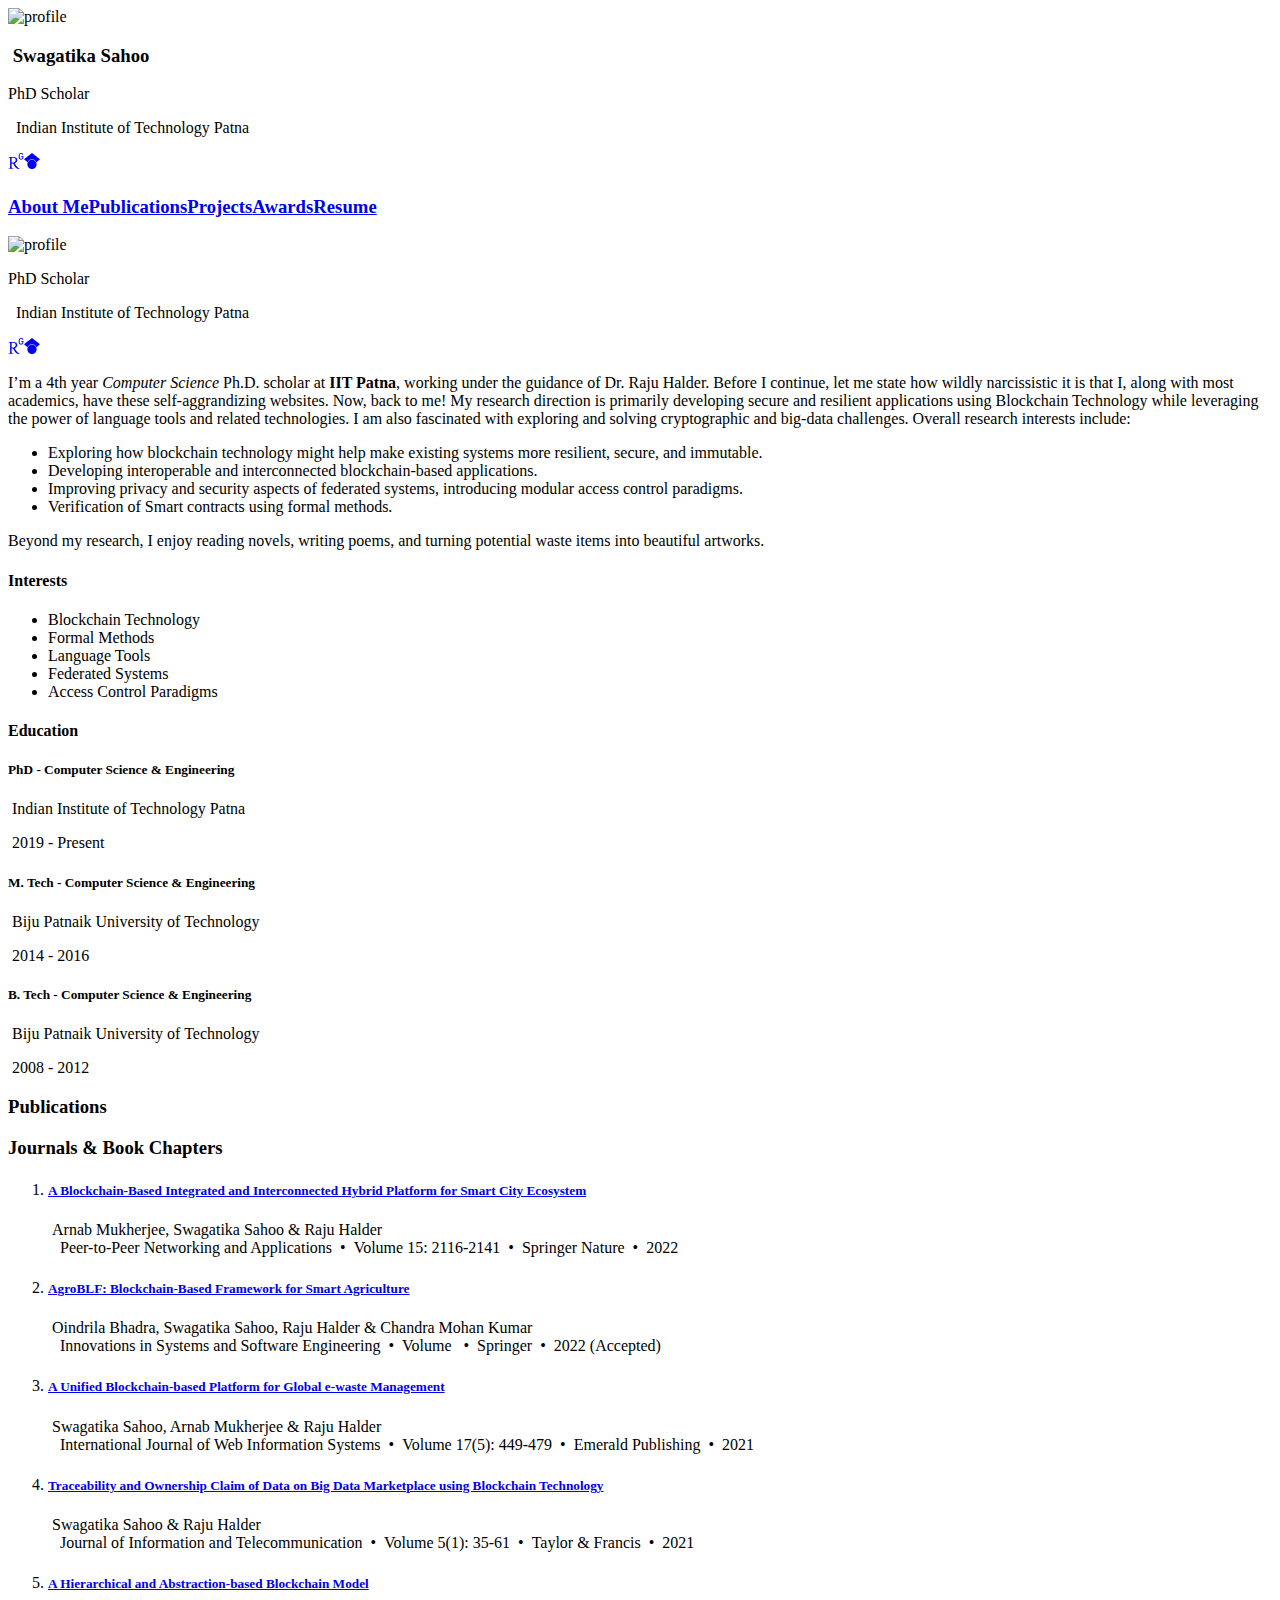
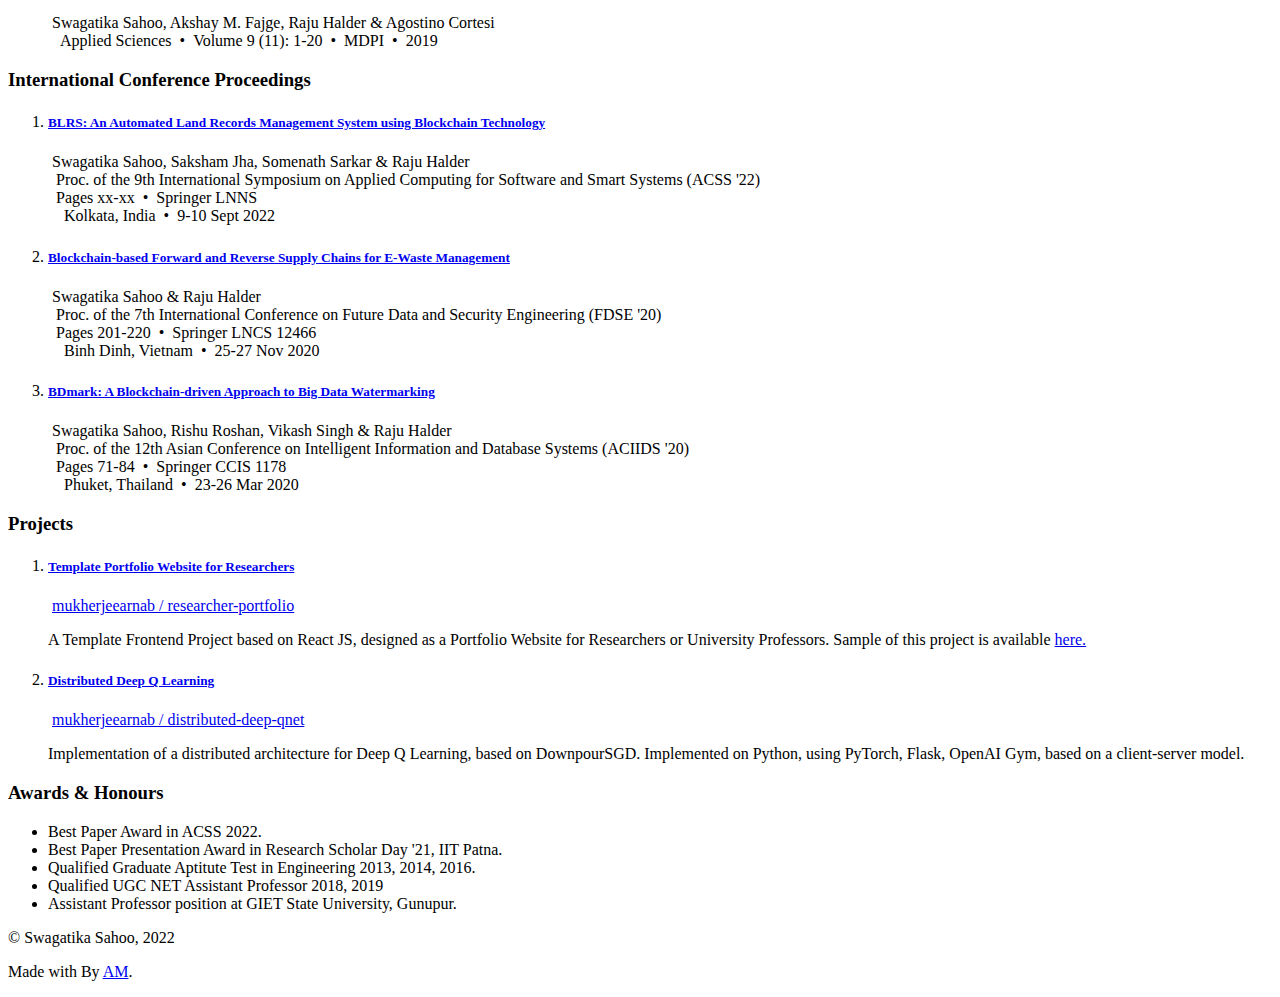
==== commit c6b916fc: "deploy: 4a3007a17f205c48ff6b0333c956114ef898c2a3" ====
--- a/index.html
+++ b/index.html
@@ -1 +1 @@
-<!DOCTYPE html><html lang="en"><head><meta charset="utf-8"><meta content="width=device-width,initial-scale=1" name="viewport"><meta content="#000000" name="theme-color"><meta content="Swagatika Sahoo's Homepage" name="description"><link href="/cs-portfolio/manifest.json" rel="manifest"><link href="https://cdnjs.cloudflare.com/ajax/libs/font-awesome/5.15.1/css/all.min.css" rel="stylesheet" crossorigin="anonymous" integrity="sha512-+4zCK9k+qNFUR5X+cKL9EIR+ZOhtIloNl9GIKS57V1MyNsYpYcUrUeQc9vNfzsWfV28IaLL3i96P9sdNyeRssA=="><link href="https://fonts.gstatic.com" rel="preconnect"><link href="https://fonts.gstatic.com" rel="preconnect"><link href="https://fonts.googleapis.com/css2?family=IBM+Plex+Mono&family=Open+Sans&family=Playfair+Display:ital,wght@0,400;0,500;0,600;0,700;0,800;1,400;1,500;1,600;1,700&display=swap" rel="stylesheet"><link href="https://fonts.googleapis.com/css2?family=Newsreader:wght@300&display=swap" rel="stylesheet"><link href="https://fonts.googleapis.com/css2?family=JetBrains+Mono:ital,wght@0,100;0,200;0,400;1,100;1,200;1,400&display=swap" rel="stylesheet"><link href="https://fonts.googleapis.com/css2?family=Roboto:ital,wght@0,300;0,400;1,300;1,400&display=swap" rel="stylesheet"><link href="https://cdn.jsdelivr.net/npm/bootstrap@5.0.0-beta1/dist/css/bootstrap.min.css" rel="stylesheet" crossorigin="anonymous" integrity="sha384-giJF6kkoqNQ00vy+HMDP7azOuL0xtbfIcaT9wjKHr8RbDVddVHyTfAAsrekwKmP1"><title>Swagatika Sahoo's Homepage</title><link href="/cs-portfolio/css/LightTheme.css" rel="newest stylesheet"><script defer src="/cs-portfolio/static/js/main.27b9dacc.js"></script><link href="/cs-portfolio/static/css/main.84c53237.css" rel="stylesheet"><link href="https://cdnjs.cloudflare.com" rel="preconnect"><link href="https://cdn.jsdelivr.net" rel="preconnect"><link href="https://fonts.googleapis.com" rel="preconnect"><link href="https://fonts.gstatic.com" rel="preconnect"></head><body><noscript>You need to enable JavaScript to run this app.</noscript><div class="container w-100"><div id="root"><div class="App"><div class="header row"><div class="col-lg-5 header-name"><div class="header-photo row d-lg-none d-block"><img alt="profile" src="/cs-portfolio/static/img/profile.jpg"></div><h3><a class="header-title" to="/cs-portfolio/"> Swagatika Sahoo</a></h3><div class="header-pos-org d-lg-none d-block"><div><div class="bio row"><p class="designation">PhD Scholar</p><p class="organization"><i class="far fa-building"></i>  Indian Institute of Technology Patna</p></div><div class="row"><div><p class="social-icons"><a href="https://github.com/"><i class="fab fa-github"></i></a><a href="https://researchgate.com"><svg fill="currentColor" height="1em" role="img" stroke="currentColor" stroke-width="0" viewBox="0 0 24 24" width="1em" xmlns="http://www.w3.org/2000/svg"><title></title><path d="M19.586 0c-.818 0-1.508.19-2.073.565-.563.377-.97.936-1.213 1.68a3.193 3.193 0 0 0-.112.437 8.365 8.365 0 0 0-.078.53 9 9 0 0 0-.05.727c-.01.282-.013.621-.013 1.016a31.121 31.123 0 0 0 .014 1.017 9 9 0 0 0 .05.727 7.946 7.946 0 0 0 .077.53h-.005a3.334 3.334 0 0 0 .113.438c.245.743.65 1.303 1.214 1.68.565.376 1.256.564 2.075.564.8 0 1.536-.213 2.105-.603.57-.39.94-.916 1.175-1.65.076-.235.135-.558.177-.93a10.9 10.9 0 0 0 .043-1.207v-.82c0-.095-.047-.142-.14-.142h-3.064c-.094 0-.14.047-.14.141v.956c0 .094.046.14.14.14h1.666c.056 0 .084.03.084.086 0 .36 0 .62-.036.865-.038.244-.1.447-.147.606-.108.385-.348.664-.638.876-.29.212-.738.35-1.227.35-.545 0-.901-.15-1.21-.353-.306-.203-.517-.454-.67-.915a3.136 3.136 0 0 1-.147-.762 17.366 17.367 0 0 1-.034-.656c-.01-.26-.014-.572-.014-.939a26.401 26.403 0 0 1 .014-.938 15.821 15.822 0 0 1 .035-.656 3.19 3.19 0 0 1 .148-.76 1.89 1.89 0 0 1 .742-1.01c.344-.244.593-.352 1.137-.352.508 0 .815.096 1.144.303.33.207.528.492.764.925.047.094.111.118.198.07l1.044-.43c.075-.048.09-.115.042-.199a3.549 3.549 0 0 0-.466-.742 3 3 0 0 0-.679-.607 3.313 3.313 0 0 0-.903-.41A4.068 4.068 0 0 0 19.586 0zM8.217 5.836c-1.69 0-3.036.086-4.297.086-1.146 0-2.291 0-3.007-.029v.831l1.088.2c.744.144 1.174.488 1.174 2.264v11.288c0 1.777-.43 2.12-1.174 2.263l-1.088.2v.832c.773-.029 2.12-.086 3.465-.086 1.29 0 2.951.057 3.667.086v-.831l-1.49-.2c-.773-.115-1.174-.487-1.174-2.264v-4.784c.688.057 1.29.057 2.206.057 1.748 3.123 3.41 5.472 4.355 6.56.86 1.032 2.177 1.691 3.839 1.691.487 0 1.003-.086 1.318-.23v-.744c-1.031 0-2.063-.716-2.808-1.518-1.26-1.376-2.95-3.582-4.355-6.074 2.32-.545 4.04-2.722 4.04-4.9 0-3.208-2.492-4.698-5.758-4.698zm-.515 1.29c2.406 0 3.839 1.26 3.839 3.552 0 2.263-1.547 3.782-4.097 3.782-.974 0-1.404-.03-2.063-.086v-7.19c.66-.059 1.547-.059 2.32-.059z"></path></svg></a><a href="https://www.linkedin.com"><i class="fab fa-linkedin"></i></a><a href="https://scholar.google.com"><svg fill="currentColor" height="1em" role="img" stroke="currentColor" stroke-width="0" viewBox="0 0 24 24" width="1em" xmlns="http://www.w3.org/2000/svg"><title></title><path d="M5.242 13.769L0 9.5 12 0l12 9.5-5.242 4.269C17.548 11.249 14.978 9.5 12 9.5c-2.977 0-5.548 1.748-6.758 4.269zM12 10a7 7 0 1 0 0 14 7 7 0 0 0 0-14z"></path></svg></a><a href="mailto:swagatika@gmail.com"><i class="far fa-envelope-open"></i></a></p></div></div></div></div></div><div class="col-lg-7 header-links"><h5 class="d-lg-none d-block"><span><p class="mode"><i class="fas fa-adjust mode-dial"></i></p></span></h5><h3><span><a href="#Home">About Me</a></span><span><a href="#Publications">Publications</a></span><span><a href="#Projects">Projects</a></span><span><a href="#Awards">Awards</a></span><span><a href="/cs-portfolio/static/Swagatika Sahoo_Resume.pdf" target="blank">Resume</a> <i class="fas fa-external-link-alt"></i></span><span class="d-none d-lg-inline-block"><span><p class="mode"><i class="fas fa-adjust mode-dial"></i></p></span></span></h3></div></div><div><section id="Home"><div class="row home-sec"><div class="col-lg-4 col-12 d-lg-block d-none home-bio"><div class="home-img"><img alt="profile" src="/cs-portfolio/static/img/profile.jpg"></div><div><div class="bio row"><p class="designation d-lg-mode">PhD Scholar</p><p class="organization"><i class="far fa-building"></i>  Indian Institute of Technology Patna</p></div><div class="row"><div><p class="social-icons"><a href="https://github.com/"><i class="fab fa-github"></i></a><a href="https://researchgate.com"><svg fill="currentColor" height="1em" role="img" stroke="currentColor" stroke-width="0" viewBox="0 0 24 24" width="1em" xmlns="http://www.w3.org/2000/svg"><title></title><path d="M19.586 0c-.818 0-1.508.19-2.073.565-.563.377-.97.936-1.213 1.68a3.193 3.193 0 0 0-.112.437 8.365 8.365 0 0 0-.078.53 9 9 0 0 0-.05.727c-.01.282-.013.621-.013 1.016a31.121 31.123 0 0 0 .014 1.017 9 9 0 0 0 .05.727 7.946 7.946 0 0 0 .077.53h-.005a3.334 3.334 0 0 0 .113.438c.245.743.65 1.303 1.214 1.68.565.376 1.256.564 2.075.564.8 0 1.536-.213 2.105-.603.57-.39.94-.916 1.175-1.65.076-.235.135-.558.177-.93a10.9 10.9 0 0 0 .043-1.207v-.82c0-.095-.047-.142-.14-.142h-3.064c-.094 0-.14.047-.14.141v.956c0 .094.046.14.14.14h1.666c.056 0 .084.03.084.086 0 .36 0 .62-.036.865-.038.244-.1.447-.147.606-.108.385-.348.664-.638.876-.29.212-.738.35-1.227.35-.545 0-.901-.15-1.21-.353-.306-.203-.517-.454-.67-.915a3.136 3.136 0 0 1-.147-.762 17.366 17.367 0 0 1-.034-.656c-.01-.26-.014-.572-.014-.939a26.401 26.403 0 0 1 .014-.938 15.821 15.822 0 0 1 .035-.656 3.19 3.19 0 0 1 .148-.76 1.89 1.89 0 0 1 .742-1.01c.344-.244.593-.352 1.137-.352.508 0 .815.096 1.144.303.33.207.528.492.764.925.047.094.111.118.198.07l1.044-.43c.075-.048.09-.115.042-.199a3.549 3.549 0 0 0-.466-.742 3 3 0 0 0-.679-.607 3.313 3.313 0 0 0-.903-.41A4.068 4.068 0 0 0 19.586 0zM8.217 5.836c-1.69 0-3.036.086-4.297.086-1.146 0-2.291 0-3.007-.029v.831l1.088.2c.744.144 1.174.488 1.174 2.264v11.288c0 1.777-.43 2.12-1.174 2.263l-1.088.2v.832c.773-.029 2.12-.086 3.465-.086 1.29 0 2.951.057 3.667.086v-.831l-1.49-.2c-.773-.115-1.174-.487-1.174-2.264v-4.784c.688.057 1.29.057 2.206.057 1.748 3.123 3.41 5.472 4.355 6.56.86 1.032 2.177 1.691 3.839 1.691.487 0 1.003-.086 1.318-.23v-.744c-1.031 0-2.063-.716-2.808-1.518-1.26-1.376-2.95-3.582-4.355-6.074 2.32-.545 4.04-2.722 4.04-4.9 0-3.208-2.492-4.698-5.758-4.698zm-.515 1.29c2.406 0 3.839 1.26 3.839 3.552 0 2.263-1.547 3.782-4.097 3.782-.974 0-1.404-.03-2.063-.086v-7.19c.66-.059 1.547-.059 2.32-.059z"></path></svg></a><a href="https://www.linkedin.com"><i class="fab fa-linkedin"></i></a><a href="https://scholar.google.com"><svg fill="currentColor" height="1em" role="img" stroke="currentColor" stroke-width="0" viewBox="0 0 24 24" width="1em" xmlns="http://www.w3.org/2000/svg"><title></title><path d="M5.242 13.769L0 9.5 12 0l12 9.5-5.242 4.269C17.548 11.249 14.978 9.5 12 9.5c-2.977 0-5.548 1.748-6.758 4.269zM12 10a7 7 0 1 0 0 14 7 7 0 0 0 0-14z"></path></svg></a><a href="mailto:swagatika@gmail.com"><i class="far fa-envelope-open"></i></a></p></div></div></div></div><div class="col-lg-8 col-12 home-about"><div class="row home-about"><p>I’m a 4th year <em>Computer Science</em> Ph.D. scholar at <strong>IIT Patna</strong>, working under the guidance of Dr. Raju Halder. Before I continue, let me state how wildly narcissistic it is that I, along with most academics, have these self-aggrandizing websites. Now, back to me! My research direction is primarily developing secure and resilient applications using Blockchain Technology while leveraging the power of language tools and related technologies. I am also fascinated with exploring and solving cryptographic and big-data challenges. Overall research interests include:</p><ul><li>Exploring how blockchain technology might help make existing systems more resilient, secure, and immutable.</li><li>Developing interoperable and interconnected blockchain-based applications.</li><li>Improving privacy and security aspects of federated systems, introducing modular access control paradigms.</li><li>Verification of Smart contracts using formal methods.</li></ul><p>Beyond my research, I enjoy reading novels, writing poems, and turning potential waste items into beautiful artworks.</p><div class="col-lg-6"><div class="interests"><h4><i class="fas fa-pen-nib"></i> Interests</h4><ul><li>Blockchain Technology</li><li>Formal Methods</li><li>Language Tools</li><li>Federated Systems</li><li>Access Control Paradigms</li></ul></div></div><div class="col-lg-6"><div class="education"><h4><i class="fas fa-graduation-cap"></i> Education</h4><div class="education-entry"><h5>PhD - Computer Science & Engineering</h5><p><i class="fas fa-university"></i> Indian Institute of Technology Patna</p><p><i class="far fa-calendar-alt"></i> 2019 - Present</p></div><div class="education-entry"><h5>M. Tech - Computer Science & Engineering</h5><p><i class="fas fa-university"></i> Indian Institute of Technology Patna</p><p><i class="far fa-calendar-alt"></i> 2022 - Present</p></div><div class="education-entry"><h5>B. Tech - Computer Science & Engineering</h5><p><i class="fas fa-university"></i> RCC Institute of Information Technology</p><p><i class="far fa-calendar-alt"></i> 2018 - 2022</p></div></div></div></div></div></div></section><section id="Publications"><div class="publications"><h3>Publications</h3><div class="journals" id="Journals"><h3>Journals & Book Chapters</h3><ol><li><h5><a href="https://link.springer.com/article/10.1007/s12083-022-01338-z" target="blank" class="journal-title">A Blockchain-Based Integrated and Interconnected Hybrid Platform for Smart City Ecosystem</a></h5><span class="journal-author"><i class="fas fa-user-friends"></i> Arnab Mukherjee, Swagatika Sahoo & Raju Halder</span><br><span class="journal-name"><i class="fas fa-newspaper"></i>   Peer-to-Peer Networking and Applications</span>  •  <span class="journal-volume">Volume 15: 2116-2141</span><span>  •  <span class="journal-publisher">Springer Nature</span></span><span>  •  <span class="journal-year">2022</span></span> <span class="journal-status"></span></li><li><h5><a href="https://www.mdpi.com/2076-3417/9/11/2343/htm" target="blank" class="journal-title">AgroBLF: Blockchain-Based Framework for Smart Agriculture</a></h5><span class="journal-author"><i class="fas fa-user-friends"></i> Oindrila Bhadra, Swagatika Sahoo, Raju Halder & Chandra Mohan Kumar</span><br><span class="journal-name"><i class="fas fa-newspaper"></i>   Innovations in Systems and Software Engineering</span>  •  <span class="journal-volume">Volume </span><span>  •  <span class="journal-publisher">Springer</span></span><span>  •  <span class="journal-year">2022</span></span> <span class="journal-status">(Accepted)</span></li><li><h5><a href="https://doi.org/10.1108/IJWIS-03-2021-0024" target="blank" class="journal-title">A Unified Blockchain-based Platform for Global e-waste Management</a></h5><span class="journal-author"><i class="fas fa-user-friends"></i> Swagatika Sahoo, Arnab Mukherjee & Raju Halder</span><br><span class="journal-name"><i class="fas fa-newspaper"></i>   International Journal of Web Information Systems</span>  •  <span class="journal-volume">Volume 17(5): 449-479</span><span>  •  <span class="journal-publisher">Emerald Publishing</span></span><span>  •  <span class="journal-year">2021</span></span> <span class="journal-status"></span></li><li><h5><a href="https://www.tandfonline.com/doi/full/10.1080/24751839.2020.1819634" target="blank" class="journal-title">Traceability and Ownership Claim of Data on Big Data Marketplace using Blockchain Technology</a></h5><span class="journal-author"><i class="fas fa-user-friends"></i> Swagatika Sahoo & Raju Halder</span><br><span class="journal-name"><i class="fas fa-newspaper"></i>   Journal of Information and Telecommunication</span>  •  <span class="journal-volume">Volume 5(1): 35-61</span><span>  •  <span class="journal-publisher">Taylor & Francis</span></span><span>  •  <span class="journal-year">2021</span></span> <span class="journal-status"></span></li><li><h5><a href="https://www.mdpi.com/2076-3417/9/11/2343/htm" target="blank" class="journal-title">A Hierarchical and Abstraction-based Blockchain Model</a></h5><span class="journal-author"><i class="fas fa-user-friends"></i> Swagatika Sahoo, Akshay M. Fajge, Raju Halder & Agostino Cortesi</span><br><span class="journal-name"><i class="fas fa-newspaper"></i>   Applied Sciences</span>  •  <span class="journal-volume">Volume 9 (11): 1-20</span><span>  •  <span class="journal-publisher">MDPI</span></span><span>  •  <span class="journal-year">2019</span></span> <span class="journal-status"></span></li></ol></div><div class="conferences" id="Conferences"><h3>International Conference Proceedings</h3><ol><li><h5><a href="https://www.iitp.ac.in/~halder/Papers/Conference/ACIIDS_2020.pdf" target="blank" class="conference-title">BLRS: An Automated Land Records Management System using Blockchain Technology</a></h5><span class="conference-author"><i class="fas fa-user-friends"></i> Swagatika Sahoo, Saksham Jha, Somenath Sarkar & Raju Halder</span><br><span class="conference-name"><i class="fas fa-newspaper"></i>  <span class="text-low-emphasis">Proc. of the </span>9th International Symposium on Applied Computing for Software and Smart Systems (ACSS '22)</span><span><br><i class="fas fa-book"></i>  </span><span class="conference-pages"><span>Pages xx-xx</span></span><span class="conference-publisher"><span>  •  Springer LNNS</span></span><br><span class="conference-location"><i class="fas fa-map-marker-alt"></i>    Kolkata, India</span>  •  <span class="conference-date">9-10 Sept 2022</span></li><li><h5><a href="https://link.springer.com/chapter/10.1007/978-3-030-63924-2_12" target="blank" class="conference-title">Blockchain-based Forward and Reverse Supply Chains for E-Waste Management</a></h5><span class="conference-author"><i class="fas fa-user-friends"></i> Swagatika Sahoo & Raju Halder</span><br><span class="conference-name"><i class="fas fa-newspaper"></i>  <span class="text-low-emphasis">Proc. of the </span>7th International Conference on Future Data and Security Engineering (FDSE '20)</span><span><br><i class="fas fa-book"></i>  </span><span class="conference-pages"><span>Pages 201-220</span></span><span class="conference-publisher"><span>  •  Springer LNCS 12466</span></span><br><span class="conference-location"><i class="fas fa-map-marker-alt"></i>    Binh Dinh, Vietnam</span>  •  <span class="conference-date">25-27 Nov 2020</span></li><li><h5><a href="https://link.springer.com/chapter/10.1007/978-981-15-3380-8_7" target="blank" class="conference-title">BDmark: A Blockchain-driven Approach to Big Data Watermarking</a></h5><span class="conference-author"><i class="fas fa-user-friends"></i> Swagatika Sahoo, Rishu Roshan, Vikash Singh & Raju Halder</span><br><span class="conference-name"><i class="fas fa-newspaper"></i>  <span class="text-low-emphasis">Proc. of the </span>12th Asian Conference on Intelligent Information and Database Systems (ACIIDS '20)</span><span><br><i class="fas fa-book"></i>  </span><span class="conference-pages"><span>Pages 71-84</span></span><span class="conference-publisher"><span>  •  Springer CCIS 1178</span></span><br><span class="conference-location"><i class="fas fa-map-marker-alt"></i>    Phuket, Thailand</span>  •  <span class="conference-date">23-26 Mar 2020</span></li></ol></div></div></section><section id="Projects"><div class="publications"><h3>Projects</h3><div class="project-subsection"><ol><li class="project-content"><h5><a href="https://github.com/mukherjeearnab/researcher-portfolio" target="blank" class="h-link">Template Portfolio Website for Researchers</a></h5><p class="project-repo"><i class="fab fa-github-square"></i> <a href="https://github.com/mukherjeearnab/researcher-portfolio" target="blank">mukherjeearnab / researcher-portfolio</a></p><p class="project-desc">A Template Frontend Project based on React JS, designed as a Portfolio Website for Researchers or University Professors. <span>Sample of this project is available <a href="https://mukherjeearnab.github.io/researcher-portfolio" target="blank">here.</a></span></p></li><li class="project-content"><h5><a href="https://github.com/mukherjeearnab/distributed-deep-qnet" target="blank" class="h-link">Distributed Deep Q Learning</a></h5><p class="project-repo"><i class="fab fa-github-square"></i> <a href="https://github.com/mukherjeearnab/distributed-deep-qnet" target="blank">mukherjeearnab / distributed-deep-qnet</a></p><p class="project-desc">Implementation of a distributed architecture for Deep Q Learning, based on DownpourSGD. Implemented on Python, using PyTorch, Flask, OpenAI Gym, based on a client-server model. </p></li></ol></div></div></section><section id="Awards"><div class="publications"><h3>Awards & Honours</h3><ul class="awards-entry"><li>IBM AIX Certified.</li><li>Best Paper Award in CISIM 2011.</li><li>Best Paper Award in ACSS 2015.</li><li>Received Research Fellowship from “INESC TEC, Portugal”.</li><li>Received Research Fellowship from “Ministry of Education, Universities and Research (MIUR), Italy”.</li><li>Received Grant under “Visiting Professor 2020 at National Polytechnic Institute of Toulouse (TOULOUSE INP), France”.</li></ul></div></section></div><div class="footer"><p>© Swagatika Sahoo, 2022</p><p class="footer-credits">Made with <i class="fas fa-heart footer-heart"></i> By <a href="https://mukherjeearnab.github.io/">AM</a>.</p></div></div></div></div></body></html>+<!DOCTYPE html><html lang="en"><head><meta charset="utf-8"><meta content="width=device-width,initial-scale=1" name="viewport"><meta content="#fff" name="theme-color"><meta content="Swagatika Sahoo's Homepage" name="description"><link href="/cs-portfolio/manifest.json" rel="manifest"><link href="https://cdnjs.cloudflare.com/ajax/libs/font-awesome/5.15.1/css/all.min.css" rel="stylesheet" crossorigin="anonymous" integrity="sha512-+4zCK9k+qNFUR5X+cKL9EIR+ZOhtIloNl9GIKS57V1MyNsYpYcUrUeQc9vNfzsWfV28IaLL3i96P9sdNyeRssA=="><link href="https://fonts.gstatic.com" rel="preconnect"><link href="https://fonts.gstatic.com" rel="preconnect"><link href="https://fonts.googleapis.com/css2?family=IBM+Plex+Mono&family=Open+Sans&family=Playfair+Display:ital,wght@0,400;0,500;0,600;0,700;0,800;1,400;1,500;1,600;1,700&display=swap" rel="stylesheet"><link href="https://fonts.googleapis.com/css2?family=Newsreader:wght@300&display=swap" rel="stylesheet"><link href="https://fonts.googleapis.com/css2?family=JetBrains+Mono:ital,wght@0,100;0,200;0,400;1,100;1,200;1,400&display=swap" rel="stylesheet"><link href="https://fonts.googleapis.com/css2?family=Roboto:ital,wght@0,300;0,400;1,300;1,400&display=swap" rel="stylesheet"><link href="https://cdn.jsdelivr.net/npm/bootstrap@5.0.0-beta1/dist/css/bootstrap.min.css" rel="stylesheet" crossorigin="anonymous" integrity="sha384-giJF6kkoqNQ00vy+HMDP7azOuL0xtbfIcaT9wjKHr8RbDVddVHyTfAAsrekwKmP1"><title>Swagatika Sahoo's Homepage</title><link href="/cs-portfolio/css/LightTheme.css" rel="newest stylesheet"><script defer src="/cs-portfolio/static/js/main.1038d8a9.js"></script><link href="/cs-portfolio/static/css/main.84c53237.css" rel="stylesheet"><link href="https://fonts.googleapis.com" rel="preconnect"><link href="https://cdnjs.cloudflare.com" rel="preconnect"><link href="https://cdn.jsdelivr.net" rel="preconnect"><link href="https://fonts.gstatic.com" rel="preconnect"></head><body><noscript>You need to enable JavaScript to run this app.</noscript><div class="container w-100"><div id="root"><div class="App"><div class="header row"><div class="col-lg-5 header-name"><div class="header-photo row d-lg-none d-block"><img alt="profile" src="/cs-portfolio/static/img/profile.jpg"></div><h3><a class="header-title" to="/cs-portfolio/"> Swagatika Sahoo</a></h3><div class="header-pos-org d-lg-none d-block"><div><div class="bio row"><p class="designation">PhD Scholar</p><p class="organization"><i class="far fa-building"></i>  Indian Institute of Technology Patna</p></div><div class="row"><div><p class="social-icons"><a href="https://github.com/"><i class="fab fa-github"></i></a><a href="https://researchgate.com"><svg fill="currentColor" height="1em" role="img" stroke="currentColor" stroke-width="0" viewBox="0 0 24 24" width="1em" xmlns="http://www.w3.org/2000/svg"><title></title><path d="M19.586 0c-.818 0-1.508.19-2.073.565-.563.377-.97.936-1.213 1.68a3.193 3.193 0 0 0-.112.437 8.365 8.365 0 0 0-.078.53 9 9 0 0 0-.05.727c-.01.282-.013.621-.013 1.016a31.121 31.123 0 0 0 .014 1.017 9 9 0 0 0 .05.727 7.946 7.946 0 0 0 .077.53h-.005a3.334 3.334 0 0 0 .113.438c.245.743.65 1.303 1.214 1.68.565.376 1.256.564 2.075.564.8 0 1.536-.213 2.105-.603.57-.39.94-.916 1.175-1.65.076-.235.135-.558.177-.93a10.9 10.9 0 0 0 .043-1.207v-.82c0-.095-.047-.142-.14-.142h-3.064c-.094 0-.14.047-.14.141v.956c0 .094.046.14.14.14h1.666c.056 0 .084.03.084.086 0 .36 0 .62-.036.865-.038.244-.1.447-.147.606-.108.385-.348.664-.638.876-.29.212-.738.35-1.227.35-.545 0-.901-.15-1.21-.353-.306-.203-.517-.454-.67-.915a3.136 3.136 0 0 1-.147-.762 17.366 17.367 0 0 1-.034-.656c-.01-.26-.014-.572-.014-.939a26.401 26.403 0 0 1 .014-.938 15.821 15.822 0 0 1 .035-.656 3.19 3.19 0 0 1 .148-.76 1.89 1.89 0 0 1 .742-1.01c.344-.244.593-.352 1.137-.352.508 0 .815.096 1.144.303.33.207.528.492.764.925.047.094.111.118.198.07l1.044-.43c.075-.048.09-.115.042-.199a3.549 3.549 0 0 0-.466-.742 3 3 0 0 0-.679-.607 3.313 3.313 0 0 0-.903-.41A4.068 4.068 0 0 0 19.586 0zM8.217 5.836c-1.69 0-3.036.086-4.297.086-1.146 0-2.291 0-3.007-.029v.831l1.088.2c.744.144 1.174.488 1.174 2.264v11.288c0 1.777-.43 2.12-1.174 2.263l-1.088.2v.832c.773-.029 2.12-.086 3.465-.086 1.29 0 2.951.057 3.667.086v-.831l-1.49-.2c-.773-.115-1.174-.487-1.174-2.264v-4.784c.688.057 1.29.057 2.206.057 1.748 3.123 3.41 5.472 4.355 6.56.86 1.032 2.177 1.691 3.839 1.691.487 0 1.003-.086 1.318-.23v-.744c-1.031 0-2.063-.716-2.808-1.518-1.26-1.376-2.95-3.582-4.355-6.074 2.32-.545 4.04-2.722 4.04-4.9 0-3.208-2.492-4.698-5.758-4.698zm-.515 1.29c2.406 0 3.839 1.26 3.839 3.552 0 2.263-1.547 3.782-4.097 3.782-.974 0-1.404-.03-2.063-.086v-7.19c.66-.059 1.547-.059 2.32-.059z"></path></svg></a><a href="https://www.linkedin.com"><i class="fab fa-linkedin"></i></a><a href="https://scholar.google.com"><svg fill="currentColor" height="1em" role="img" stroke="currentColor" stroke-width="0" viewBox="0 0 24 24" width="1em" xmlns="http://www.w3.org/2000/svg"><title></title><path d="M5.242 13.769L0 9.5 12 0l12 9.5-5.242 4.269C17.548 11.249 14.978 9.5 12 9.5c-2.977 0-5.548 1.748-6.758 4.269zM12 10a7 7 0 1 0 0 14 7 7 0 0 0 0-14z"></path></svg></a><a href="mailto:swagatika@gmail.com"><i class="far fa-envelope-open"></i></a></p></div></div></div></div></div><div class="col-lg-7 header-links"><h5 class="d-lg-none d-block"><span><p class="mode"><i class="fas fa-adjust mode-dial"></i></p></span></h5><h3><span><a href="#Home">About Me</a></span><span><a href="#Publications">Publications</a></span><span><a href="#Projects">Projects</a></span><span><a href="#Awards">Awards</a></span><span><a href="/cs-portfolio/static/Swagatika Sahoo_Resume.pdf" target="blank">Resume</a> <i class="fas fa-external-link-alt"></i></span><span class="d-none d-lg-inline-block"><span><p class="mode"><i class="fas fa-adjust mode-dial"></i></p></span></span></h3></div></div><div><section id="Home"><div class="row home-sec"><div class="col-lg-4 col-12 d-lg-block d-none home-bio"><div class="home-img"><img alt="profile" src="/cs-portfolio/static/img/profile.jpg"></div><div><div class="bio row"><p class="designation d-lg-mode">PhD Scholar</p><p class="organization"><i class="far fa-building"></i>  Indian Institute of Technology Patna</p></div><div class="row"><div><p class="social-icons"><a href="https://github.com/"><i class="fab fa-github"></i></a><a href="https://researchgate.com"><svg fill="currentColor" height="1em" role="img" stroke="currentColor" stroke-width="0" viewBox="0 0 24 24" width="1em" xmlns="http://www.w3.org/2000/svg"><title></title><path d="M19.586 0c-.818 0-1.508.19-2.073.565-.563.377-.97.936-1.213 1.68a3.193 3.193 0 0 0-.112.437 8.365 8.365 0 0 0-.078.53 9 9 0 0 0-.05.727c-.01.282-.013.621-.013 1.016a31.121 31.123 0 0 0 .014 1.017 9 9 0 0 0 .05.727 7.946 7.946 0 0 0 .077.53h-.005a3.334 3.334 0 0 0 .113.438c.245.743.65 1.303 1.214 1.68.565.376 1.256.564 2.075.564.8 0 1.536-.213 2.105-.603.57-.39.94-.916 1.175-1.65.076-.235.135-.558.177-.93a10.9 10.9 0 0 0 .043-1.207v-.82c0-.095-.047-.142-.14-.142h-3.064c-.094 0-.14.047-.14.141v.956c0 .094.046.14.14.14h1.666c.056 0 .084.03.084.086 0 .36 0 .62-.036.865-.038.244-.1.447-.147.606-.108.385-.348.664-.638.876-.29.212-.738.35-1.227.35-.545 0-.901-.15-1.21-.353-.306-.203-.517-.454-.67-.915a3.136 3.136 0 0 1-.147-.762 17.366 17.367 0 0 1-.034-.656c-.01-.26-.014-.572-.014-.939a26.401 26.403 0 0 1 .014-.938 15.821 15.822 0 0 1 .035-.656 3.19 3.19 0 0 1 .148-.76 1.89 1.89 0 0 1 .742-1.01c.344-.244.593-.352 1.137-.352.508 0 .815.096 1.144.303.33.207.528.492.764.925.047.094.111.118.198.07l1.044-.43c.075-.048.09-.115.042-.199a3.549 3.549 0 0 0-.466-.742 3 3 0 0 0-.679-.607 3.313 3.313 0 0 0-.903-.41A4.068 4.068 0 0 0 19.586 0zM8.217 5.836c-1.69 0-3.036.086-4.297.086-1.146 0-2.291 0-3.007-.029v.831l1.088.2c.744.144 1.174.488 1.174 2.264v11.288c0 1.777-.43 2.12-1.174 2.263l-1.088.2v.832c.773-.029 2.12-.086 3.465-.086 1.29 0 2.951.057 3.667.086v-.831l-1.49-.2c-.773-.115-1.174-.487-1.174-2.264v-4.784c.688.057 1.29.057 2.206.057 1.748 3.123 3.41 5.472 4.355 6.56.86 1.032 2.177 1.691 3.839 1.691.487 0 1.003-.086 1.318-.23v-.744c-1.031 0-2.063-.716-2.808-1.518-1.26-1.376-2.95-3.582-4.355-6.074 2.32-.545 4.04-2.722 4.04-4.9 0-3.208-2.492-4.698-5.758-4.698zm-.515 1.29c2.406 0 3.839 1.26 3.839 3.552 0 2.263-1.547 3.782-4.097 3.782-.974 0-1.404-.03-2.063-.086v-7.19c.66-.059 1.547-.059 2.32-.059z"></path></svg></a><a href="https://www.linkedin.com"><i class="fab fa-linkedin"></i></a><a href="https://scholar.google.com"><svg fill="currentColor" height="1em" role="img" stroke="currentColor" stroke-width="0" viewBox="0 0 24 24" width="1em" xmlns="http://www.w3.org/2000/svg"><title></title><path d="M5.242 13.769L0 9.5 12 0l12 9.5-5.242 4.269C17.548 11.249 14.978 9.5 12 9.5c-2.977 0-5.548 1.748-6.758 4.269zM12 10a7 7 0 1 0 0 14 7 7 0 0 0 0-14z"></path></svg></a><a href="mailto:swagatika@gmail.com"><i class="far fa-envelope-open"></i></a></p></div></div></div></div><div class="col-lg-8 col-12 home-about"><div class="row home-about"><p>I’m a 4th year <em>Computer Science</em> Ph.D. scholar at <strong>IIT Patna</strong>, working under the guidance of Dr. Raju Halder. Before I continue, let me state how wildly narcissistic it is that I, along with most academics, have these self-aggrandizing websites. Now, back to me! My research direction is primarily developing secure and resilient applications using Blockchain Technology while leveraging the power of language tools and related technologies. I am also fascinated with exploring and solving cryptographic and big-data challenges. Overall research interests include:</p><ul><li>Exploring how blockchain technology might help make existing systems more resilient, secure, and immutable.</li><li>Developing interoperable and interconnected blockchain-based applications.</li><li>Improving privacy and security aspects of federated systems, introducing modular access control paradigms.</li><li>Verification of Smart contracts using formal methods.</li></ul><p>Beyond my research, I enjoy reading novels, writing poems, and turning potential waste items into beautiful artworks.</p><div class="col-lg-6"><div class="interests"><h4><i class="fas fa-pen-nib"></i> Interests</h4><ul><li>Blockchain Technology</li><li>Formal Methods</li><li>Language Tools</li><li>Federated Systems</li><li>Access Control Paradigms</li></ul></div></div><div class="col-lg-6"><div class="education"><h4><i class="fas fa-graduation-cap"></i> Education</h4><div class="education-entry"><h5>PhD - Computer Science & Engineering</h5><p><i class="fas fa-university"></i> Indian Institute of Technology Patna</p><p><i class="far fa-calendar-alt"></i> 2019 - Present</p></div><div class="education-entry"><h5>M. Tech - Computer Science & Engineering</h5><p><i class="fas fa-university"></i> Biju Patnaik University of Technology</p><p><i class="far fa-calendar-alt"></i> 2014 - 2016</p></div><div class="education-entry"><h5>B. Tech - Computer Science & Engineering</h5><p><i class="fas fa-university"></i> Biju Patnaik University of Technology</p><p><i class="far fa-calendar-alt"></i> 2008 - 2012</p></div></div></div></div></div></div></section><section id="Publications"><div class="publications"><h3>Publications</h3><div class="journals" id="Journals"><h3>Journals & Book Chapters</h3><ol><li><h5><a href="https://link.springer.com/article/10.1007/s12083-022-01338-z" target="blank" class="journal-title">A Blockchain-Based Integrated and Interconnected Hybrid Platform for Smart City Ecosystem</a></h5><span class="journal-author"><i class="fas fa-user-friends"></i> Arnab Mukherjee, Swagatika Sahoo & Raju Halder</span><br><span class="journal-name"><i class="fas fa-newspaper"></i>   Peer-to-Peer Networking and Applications</span>  •  <span class="journal-volume">Volume 15: 2116-2141</span><span>  •  <span class="journal-publisher">Springer Nature</span></span><span>  •  <span class="journal-year">2022</span></span> <span class="journal-status"></span></li><li><h5><a href="https://www.mdpi.com/2076-3417/9/11/2343/htm" target="blank" class="journal-title">AgroBLF: Blockchain-Based Framework for Smart Agriculture</a></h5><span class="journal-author"><i class="fas fa-user-friends"></i> Oindrila Bhadra, Swagatika Sahoo, Raju Halder & Chandra Mohan Kumar</span><br><span class="journal-name"><i class="fas fa-newspaper"></i>   Innovations in Systems and Software Engineering</span>  •  <span class="journal-volume">Volume </span><span>  •  <span class="journal-publisher">Springer</span></span><span>  •  <span class="journal-year">2022</span></span> <span class="journal-status">(Accepted)</span></li><li><h5><a href="https://doi.org/10.1108/IJWIS-03-2021-0024" target="blank" class="journal-title">A Unified Blockchain-based Platform for Global e-waste Management</a></h5><span class="journal-author"><i class="fas fa-user-friends"></i> Swagatika Sahoo, Arnab Mukherjee & Raju Halder</span><br><span class="journal-name"><i class="fas fa-newspaper"></i>   International Journal of Web Information Systems</span>  •  <span class="journal-volume">Volume 17(5): 449-479</span><span>  •  <span class="journal-publisher">Emerald Publishing</span></span><span>  •  <span class="journal-year">2021</span></span> <span class="journal-status"></span></li><li><h5><a href="https://www.tandfonline.com/doi/full/10.1080/24751839.2020.1819634" target="blank" class="journal-title">Traceability and Ownership Claim of Data on Big Data Marketplace using Blockchain Technology</a></h5><span class="journal-author"><i class="fas fa-user-friends"></i> Swagatika Sahoo & Raju Halder</span><br><span class="journal-name"><i class="fas fa-newspaper"></i>   Journal of Information and Telecommunication</span>  •  <span class="journal-volume">Volume 5(1): 35-61</span><span>  •  <span class="journal-publisher">Taylor & Francis</span></span><span>  •  <span class="journal-year">2021</span></span> <span class="journal-status"></span></li><li><h5><a href="https://www.mdpi.com/2076-3417/9/11/2343/htm" target="blank" class="journal-title">A Hierarchical and Abstraction-based Blockchain Model</a></h5><span class="journal-author"><i class="fas fa-user-friends"></i> Swagatika Sahoo, Akshay M. Fajge, Raju Halder & Agostino Cortesi</span><br><span class="journal-name"><i class="fas fa-newspaper"></i>   Applied Sciences</span>  •  <span class="journal-volume">Volume 9 (11): 1-20</span><span>  •  <span class="journal-publisher">MDPI</span></span><span>  •  <span class="journal-year">2019</span></span> <span class="journal-status"></span></li></ol></div><div class="conferences" id="Conferences"><h3>International Conference Proceedings</h3><ol><li><h5><a href="https://www.iitp.ac.in/~halder/Papers/Conference/ACIIDS_2020.pdf" target="blank" class="conference-title">BLRS: An Automated Land Records Management System using Blockchain Technology</a></h5><span class="conference-author"><i class="fas fa-user-friends"></i> Swagatika Sahoo, Saksham Jha, Somenath Sarkar & Raju Halder</span><br><span class="conference-name"><i class="fas fa-newspaper"></i>  <span class="text-low-emphasis">Proc. of the </span>9th International Symposium on Applied Computing for Software and Smart Systems (ACSS '22)</span><span><br><i class="fas fa-book"></i>  </span><span class="conference-pages"><span>Pages xx-xx</span></span><span class="conference-publisher"><span>  •  Springer LNNS</span></span><br><span class="conference-location"><i class="fas fa-map-marker-alt"></i>    Kolkata, India</span>  •  <span class="conference-date">9-10 Sept 2022</span></li><li><h5><a href="https://link.springer.com/chapter/10.1007/978-3-030-63924-2_12" target="blank" class="conference-title">Blockchain-based Forward and Reverse Supply Chains for E-Waste Management</a></h5><span class="conference-author"><i class="fas fa-user-friends"></i> Swagatika Sahoo & Raju Halder</span><br><span class="conference-name"><i class="fas fa-newspaper"></i>  <span class="text-low-emphasis">Proc. of the </span>7th International Conference on Future Data and Security Engineering (FDSE '20)</span><span><br><i class="fas fa-book"></i>  </span><span class="conference-pages"><span>Pages 201-220</span></span><span class="conference-publisher"><span>  •  Springer LNCS 12466</span></span><br><span class="conference-location"><i class="fas fa-map-marker-alt"></i>    Binh Dinh, Vietnam</span>  •  <span class="conference-date">25-27 Nov 2020</span></li><li><h5><a href="https://link.springer.com/chapter/10.1007/978-981-15-3380-8_7" target="blank" class="conference-title">BDmark: A Blockchain-driven Approach to Big Data Watermarking</a></h5><span class="conference-author"><i class="fas fa-user-friends"></i> Swagatika Sahoo, Rishu Roshan, Vikash Singh & Raju Halder</span><br><span class="conference-name"><i class="fas fa-newspaper"></i>  <span class="text-low-emphasis">Proc. of the </span>12th Asian Conference on Intelligent Information and Database Systems (ACIIDS '20)</span><span><br><i class="fas fa-book"></i>  </span><span class="conference-pages"><span>Pages 71-84</span></span><span class="conference-publisher"><span>  •  Springer CCIS 1178</span></span><br><span class="conference-location"><i class="fas fa-map-marker-alt"></i>    Phuket, Thailand</span>  •  <span class="conference-date">23-26 Mar 2020</span></li></ol></div></div></section><section id="Projects"><div class="publications"><h3>Projects</h3><div class="project-subsection"><ol><li class="project-content"><h5><a href="https://github.com/mukherjeearnab/researcher-portfolio" target="blank" class="h-link">Template Portfolio Website for Researchers</a></h5><p class="project-repo"><i class="fab fa-github-square"></i> <a href="https://github.com/mukherjeearnab/researcher-portfolio" target="blank">mukherjeearnab / researcher-portfolio</a></p><p class="project-desc">A Template Frontend Project based on React JS, designed as a Portfolio Website for Researchers or University Professors. <span>Sample of this project is available <a href="https://mukherjeearnab.github.io/researcher-portfolio" target="blank">here.</a></span></p></li><li class="project-content"><h5><a href="https://github.com/mukherjeearnab/distributed-deep-qnet" target="blank" class="h-link">Distributed Deep Q Learning</a></h5><p class="project-repo"><i class="fab fa-github-square"></i> <a href="https://github.com/mukherjeearnab/distributed-deep-qnet" target="blank">mukherjeearnab / distributed-deep-qnet</a></p><p class="project-desc">Implementation of a distributed architecture for Deep Q Learning, based on DownpourSGD. Implemented on Python, using PyTorch, Flask, OpenAI Gym, based on a client-server model. </p></li></ol></div></div></section><section id="Awards"><div class="publications"><h3>Awards & Honours</h3><ul class="awards-entry"><li>Best Paper Award in ACSS 2022.</li><li>Best Paper Presentation Award in Research Scholar Day '21, IIT Patna.</li><li>Qualified Graduate Aptitute Test in Engineering 2013, 2014, 2016.</li><li>Qualified UGC NET Assistant Professor 2018, 2019</li><li>Assistant Professor position at GIET State University, Gunupur.</li></ul></div></section></div><div class="footer"><p>© Swagatika Sahoo, 2022</p><p class="footer-credits">Made with <i class="fas fa-heart footer-heart"></i> By <a href="https://mukherjeearnab.github.io/">AM</a>.</p></div></div></div></div></body></html>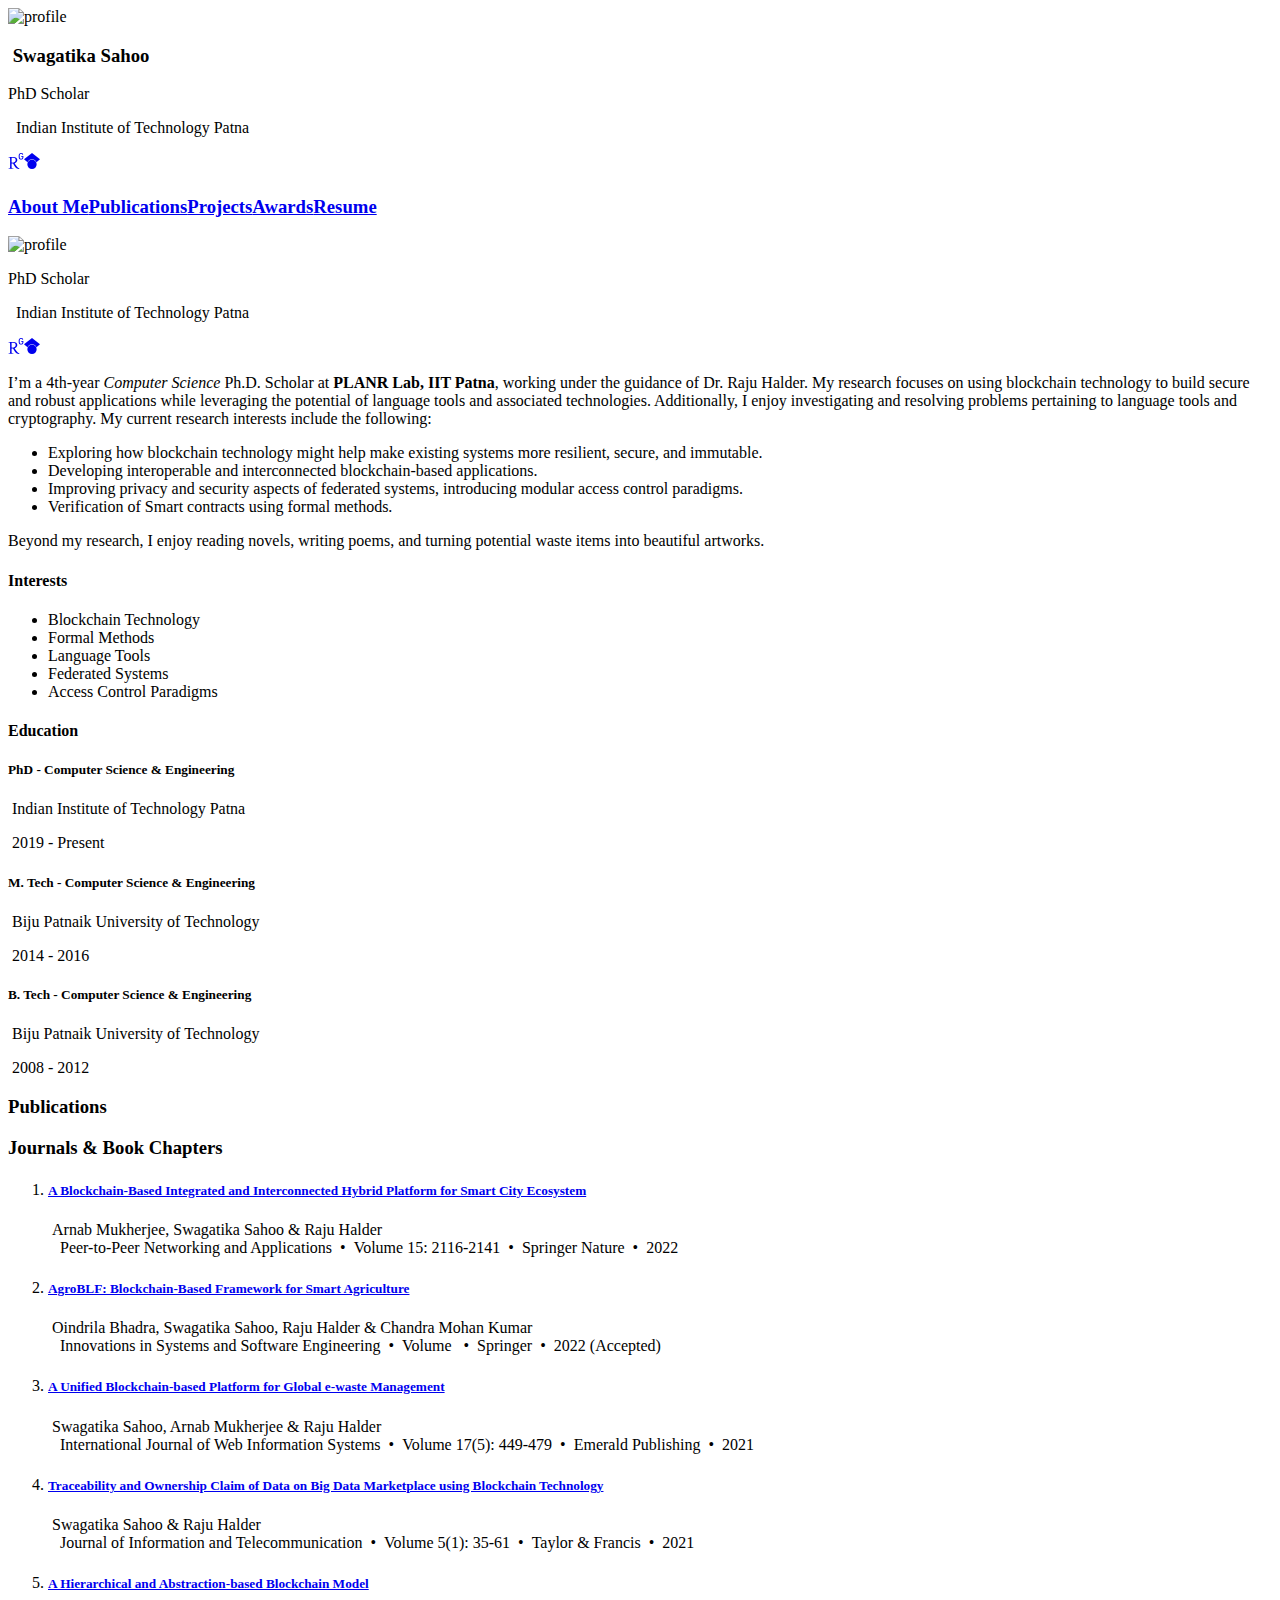
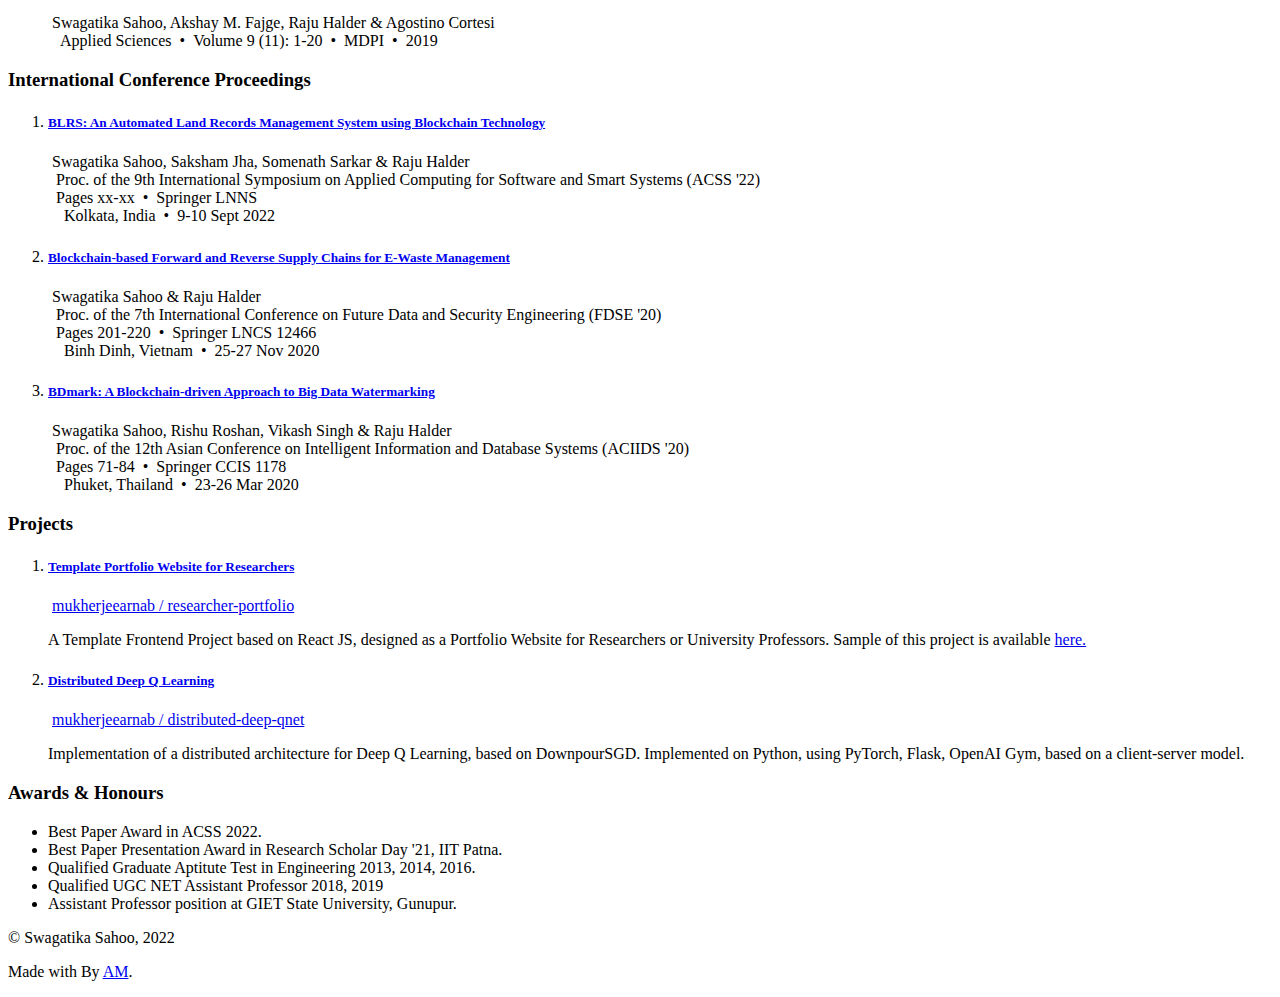
==== commit c91ddea7: "deploy: 1e7c70591eeb92883898b7c4bae7d6b6caa0cda6" ====
--- a/index.html
+++ b/index.html
@@ -1 +1 @@
-<!DOCTYPE html><html lang="en"><head><meta charset="utf-8"><meta content="width=device-width,initial-scale=1" name="viewport"><meta content="#fff" name="theme-color"><meta content="Swagatika Sahoo's Homepage" name="description"><link href="/cs-portfolio/manifest.json" rel="manifest"><link href="https://cdnjs.cloudflare.com/ajax/libs/font-awesome/5.15.1/css/all.min.css" rel="stylesheet" crossorigin="anonymous" integrity="sha512-+4zCK9k+qNFUR5X+cKL9EIR+ZOhtIloNl9GIKS57V1MyNsYpYcUrUeQc9vNfzsWfV28IaLL3i96P9sdNyeRssA=="><link href="https://fonts.gstatic.com" rel="preconnect"><link href="https://fonts.gstatic.com" rel="preconnect"><link href="https://fonts.googleapis.com/css2?family=IBM+Plex+Mono&family=Open+Sans&family=Playfair+Display:ital,wght@0,400;0,500;0,600;0,700;0,800;1,400;1,500;1,600;1,700&display=swap" rel="stylesheet"><link href="https://fonts.googleapis.com/css2?family=Newsreader:wght@300&display=swap" rel="stylesheet"><link href="https://fonts.googleapis.com/css2?family=JetBrains+Mono:ital,wght@0,100;0,200;0,400;1,100;1,200;1,400&display=swap" rel="stylesheet"><link href="https://fonts.googleapis.com/css2?family=Roboto:ital,wght@0,300;0,400;1,300;1,400&display=swap" rel="stylesheet"><link href="https://cdn.jsdelivr.net/npm/bootstrap@5.0.0-beta1/dist/css/bootstrap.min.css" rel="stylesheet" crossorigin="anonymous" integrity="sha384-giJF6kkoqNQ00vy+HMDP7azOuL0xtbfIcaT9wjKHr8RbDVddVHyTfAAsrekwKmP1"><title>Swagatika Sahoo's Homepage</title><link href="/cs-portfolio/css/LightTheme.css" rel="newest stylesheet"><script defer src="/cs-portfolio/static/js/main.1038d8a9.js"></script><link href="/cs-portfolio/static/css/main.84c53237.css" rel="stylesheet"><link href="https://fonts.googleapis.com" rel="preconnect"><link href="https://cdnjs.cloudflare.com" rel="preconnect"><link href="https://cdn.jsdelivr.net" rel="preconnect"><link href="https://fonts.gstatic.com" rel="preconnect"></head><body><noscript>You need to enable JavaScript to run this app.</noscript><div class="container w-100"><div id="root"><div class="App"><div class="header row"><div class="col-lg-5 header-name"><div class="header-photo row d-lg-none d-block"><img alt="profile" src="/cs-portfolio/static/img/profile.jpg"></div><h3><a class="header-title" to="/cs-portfolio/"> Swagatika Sahoo</a></h3><div class="header-pos-org d-lg-none d-block"><div><div class="bio row"><p class="designation">PhD Scholar</p><p class="organization"><i class="far fa-building"></i>  Indian Institute of Technology Patna</p></div><div class="row"><div><p class="social-icons"><a href="https://github.com/"><i class="fab fa-github"></i></a><a href="https://researchgate.com"><svg fill="currentColor" height="1em" role="img" stroke="currentColor" stroke-width="0" viewBox="0 0 24 24" width="1em" xmlns="http://www.w3.org/2000/svg"><title></title><path d="M19.586 0c-.818 0-1.508.19-2.073.565-.563.377-.97.936-1.213 1.68a3.193 3.193 0 0 0-.112.437 8.365 8.365 0 0 0-.078.53 9 9 0 0 0-.05.727c-.01.282-.013.621-.013 1.016a31.121 31.123 0 0 0 .014 1.017 9 9 0 0 0 .05.727 7.946 7.946 0 0 0 .077.53h-.005a3.334 3.334 0 0 0 .113.438c.245.743.65 1.303 1.214 1.68.565.376 1.256.564 2.075.564.8 0 1.536-.213 2.105-.603.57-.39.94-.916 1.175-1.65.076-.235.135-.558.177-.93a10.9 10.9 0 0 0 .043-1.207v-.82c0-.095-.047-.142-.14-.142h-3.064c-.094 0-.14.047-.14.141v.956c0 .094.046.14.14.14h1.666c.056 0 .084.03.084.086 0 .36 0 .62-.036.865-.038.244-.1.447-.147.606-.108.385-.348.664-.638.876-.29.212-.738.35-1.227.35-.545 0-.901-.15-1.21-.353-.306-.203-.517-.454-.67-.915a3.136 3.136 0 0 1-.147-.762 17.366 17.367 0 0 1-.034-.656c-.01-.26-.014-.572-.014-.939a26.401 26.403 0 0 1 .014-.938 15.821 15.822 0 0 1 .035-.656 3.19 3.19 0 0 1 .148-.76 1.89 1.89 0 0 1 .742-1.01c.344-.244.593-.352 1.137-.352.508 0 .815.096 1.144.303.33.207.528.492.764.925.047.094.111.118.198.07l1.044-.43c.075-.048.09-.115.042-.199a3.549 3.549 0 0 0-.466-.742 3 3 0 0 0-.679-.607 3.313 3.313 0 0 0-.903-.41A4.068 4.068 0 0 0 19.586 0zM8.217 5.836c-1.69 0-3.036.086-4.297.086-1.146 0-2.291 0-3.007-.029v.831l1.088.2c.744.144 1.174.488 1.174 2.264v11.288c0 1.777-.43 2.12-1.174 2.263l-1.088.2v.832c.773-.029 2.12-.086 3.465-.086 1.29 0 2.951.057 3.667.086v-.831l-1.49-.2c-.773-.115-1.174-.487-1.174-2.264v-4.784c.688.057 1.29.057 2.206.057 1.748 3.123 3.41 5.472 4.355 6.56.86 1.032 2.177 1.691 3.839 1.691.487 0 1.003-.086 1.318-.23v-.744c-1.031 0-2.063-.716-2.808-1.518-1.26-1.376-2.95-3.582-4.355-6.074 2.32-.545 4.04-2.722 4.04-4.9 0-3.208-2.492-4.698-5.758-4.698zm-.515 1.29c2.406 0 3.839 1.26 3.839 3.552 0 2.263-1.547 3.782-4.097 3.782-.974 0-1.404-.03-2.063-.086v-7.19c.66-.059 1.547-.059 2.32-.059z"></path></svg></a><a href="https://www.linkedin.com"><i class="fab fa-linkedin"></i></a><a href="https://scholar.google.com"><svg fill="currentColor" height="1em" role="img" stroke="currentColor" stroke-width="0" viewBox="0 0 24 24" width="1em" xmlns="http://www.w3.org/2000/svg"><title></title><path d="M5.242 13.769L0 9.5 12 0l12 9.5-5.242 4.269C17.548 11.249 14.978 9.5 12 9.5c-2.977 0-5.548 1.748-6.758 4.269zM12 10a7 7 0 1 0 0 14 7 7 0 0 0 0-14z"></path></svg></a><a href="mailto:swagatika@gmail.com"><i class="far fa-envelope-open"></i></a></p></div></div></div></div></div><div class="col-lg-7 header-links"><h5 class="d-lg-none d-block"><span><p class="mode"><i class="fas fa-adjust mode-dial"></i></p></span></h5><h3><span><a href="#Home">About Me</a></span><span><a href="#Publications">Publications</a></span><span><a href="#Projects">Projects</a></span><span><a href="#Awards">Awards</a></span><span><a href="/cs-portfolio/static/Swagatika Sahoo_Resume.pdf" target="blank">Resume</a> <i class="fas fa-external-link-alt"></i></span><span class="d-none d-lg-inline-block"><span><p class="mode"><i class="fas fa-adjust mode-dial"></i></p></span></span></h3></div></div><div><section id="Home"><div class="row home-sec"><div class="col-lg-4 col-12 d-lg-block d-none home-bio"><div class="home-img"><img alt="profile" src="/cs-portfolio/static/img/profile.jpg"></div><div><div class="bio row"><p class="designation d-lg-mode">PhD Scholar</p><p class="organization"><i class="far fa-building"></i>  Indian Institute of Technology Patna</p></div><div class="row"><div><p class="social-icons"><a href="https://github.com/"><i class="fab fa-github"></i></a><a href="https://researchgate.com"><svg fill="currentColor" height="1em" role="img" stroke="currentColor" stroke-width="0" viewBox="0 0 24 24" width="1em" xmlns="http://www.w3.org/2000/svg"><title></title><path d="M19.586 0c-.818 0-1.508.19-2.073.565-.563.377-.97.936-1.213 1.68a3.193 3.193 0 0 0-.112.437 8.365 8.365 0 0 0-.078.53 9 9 0 0 0-.05.727c-.01.282-.013.621-.013 1.016a31.121 31.123 0 0 0 .014 1.017 9 9 0 0 0 .05.727 7.946 7.946 0 0 0 .077.53h-.005a3.334 3.334 0 0 0 .113.438c.245.743.65 1.303 1.214 1.68.565.376 1.256.564 2.075.564.8 0 1.536-.213 2.105-.603.57-.39.94-.916 1.175-1.65.076-.235.135-.558.177-.93a10.9 10.9 0 0 0 .043-1.207v-.82c0-.095-.047-.142-.14-.142h-3.064c-.094 0-.14.047-.14.141v.956c0 .094.046.14.14.14h1.666c.056 0 .084.03.084.086 0 .36 0 .62-.036.865-.038.244-.1.447-.147.606-.108.385-.348.664-.638.876-.29.212-.738.35-1.227.35-.545 0-.901-.15-1.21-.353-.306-.203-.517-.454-.67-.915a3.136 3.136 0 0 1-.147-.762 17.366 17.367 0 0 1-.034-.656c-.01-.26-.014-.572-.014-.939a26.401 26.403 0 0 1 .014-.938 15.821 15.822 0 0 1 .035-.656 3.19 3.19 0 0 1 .148-.76 1.89 1.89 0 0 1 .742-1.01c.344-.244.593-.352 1.137-.352.508 0 .815.096 1.144.303.33.207.528.492.764.925.047.094.111.118.198.07l1.044-.43c.075-.048.09-.115.042-.199a3.549 3.549 0 0 0-.466-.742 3 3 0 0 0-.679-.607 3.313 3.313 0 0 0-.903-.41A4.068 4.068 0 0 0 19.586 0zM8.217 5.836c-1.69 0-3.036.086-4.297.086-1.146 0-2.291 0-3.007-.029v.831l1.088.2c.744.144 1.174.488 1.174 2.264v11.288c0 1.777-.43 2.12-1.174 2.263l-1.088.2v.832c.773-.029 2.12-.086 3.465-.086 1.29 0 2.951.057 3.667.086v-.831l-1.49-.2c-.773-.115-1.174-.487-1.174-2.264v-4.784c.688.057 1.29.057 2.206.057 1.748 3.123 3.41 5.472 4.355 6.56.86 1.032 2.177 1.691 3.839 1.691.487 0 1.003-.086 1.318-.23v-.744c-1.031 0-2.063-.716-2.808-1.518-1.26-1.376-2.95-3.582-4.355-6.074 2.32-.545 4.04-2.722 4.04-4.9 0-3.208-2.492-4.698-5.758-4.698zm-.515 1.29c2.406 0 3.839 1.26 3.839 3.552 0 2.263-1.547 3.782-4.097 3.782-.974 0-1.404-.03-2.063-.086v-7.19c.66-.059 1.547-.059 2.32-.059z"></path></svg></a><a href="https://www.linkedin.com"><i class="fab fa-linkedin"></i></a><a href="https://scholar.google.com"><svg fill="currentColor" height="1em" role="img" stroke="currentColor" stroke-width="0" viewBox="0 0 24 24" width="1em" xmlns="http://www.w3.org/2000/svg"><title></title><path d="M5.242 13.769L0 9.5 12 0l12 9.5-5.242 4.269C17.548 11.249 14.978 9.5 12 9.5c-2.977 0-5.548 1.748-6.758 4.269zM12 10a7 7 0 1 0 0 14 7 7 0 0 0 0-14z"></path></svg></a><a href="mailto:swagatika@gmail.com"><i class="far fa-envelope-open"></i></a></p></div></div></div></div><div class="col-lg-8 col-12 home-about"><div class="row home-about"><p>I’m a 4th year <em>Computer Science</em> Ph.D. scholar at <strong>IIT Patna</strong>, working under the guidance of Dr. Raju Halder. Before I continue, let me state how wildly narcissistic it is that I, along with most academics, have these self-aggrandizing websites. Now, back to me! My research direction is primarily developing secure and resilient applications using Blockchain Technology while leveraging the power of language tools and related technologies. I am also fascinated with exploring and solving cryptographic and big-data challenges. Overall research interests include:</p><ul><li>Exploring how blockchain technology might help make existing systems more resilient, secure, and immutable.</li><li>Developing interoperable and interconnected blockchain-based applications.</li><li>Improving privacy and security aspects of federated systems, introducing modular access control paradigms.</li><li>Verification of Smart contracts using formal methods.</li></ul><p>Beyond my research, I enjoy reading novels, writing poems, and turning potential waste items into beautiful artworks.</p><div class="col-lg-6"><div class="interests"><h4><i class="fas fa-pen-nib"></i> Interests</h4><ul><li>Blockchain Technology</li><li>Formal Methods</li><li>Language Tools</li><li>Federated Systems</li><li>Access Control Paradigms</li></ul></div></div><div class="col-lg-6"><div class="education"><h4><i class="fas fa-graduation-cap"></i> Education</h4><div class="education-entry"><h5>PhD - Computer Science & Engineering</h5><p><i class="fas fa-university"></i> Indian Institute of Technology Patna</p><p><i class="far fa-calendar-alt"></i> 2019 - Present</p></div><div class="education-entry"><h5>M. Tech - Computer Science & Engineering</h5><p><i class="fas fa-university"></i> Biju Patnaik University of Technology</p><p><i class="far fa-calendar-alt"></i> 2014 - 2016</p></div><div class="education-entry"><h5>B. Tech - Computer Science & Engineering</h5><p><i class="fas fa-university"></i> Biju Patnaik University of Technology</p><p><i class="far fa-calendar-alt"></i> 2008 - 2012</p></div></div></div></div></div></div></section><section id="Publications"><div class="publications"><h3>Publications</h3><div class="journals" id="Journals"><h3>Journals & Book Chapters</h3><ol><li><h5><a href="https://link.springer.com/article/10.1007/s12083-022-01338-z" target="blank" class="journal-title">A Blockchain-Based Integrated and Interconnected Hybrid Platform for Smart City Ecosystem</a></h5><span class="journal-author"><i class="fas fa-user-friends"></i> Arnab Mukherjee, Swagatika Sahoo & Raju Halder</span><br><span class="journal-name"><i class="fas fa-newspaper"></i>   Peer-to-Peer Networking and Applications</span>  •  <span class="journal-volume">Volume 15: 2116-2141</span><span>  •  <span class="journal-publisher">Springer Nature</span></span><span>  •  <span class="journal-year">2022</span></span> <span class="journal-status"></span></li><li><h5><a href="https://www.mdpi.com/2076-3417/9/11/2343/htm" target="blank" class="journal-title">AgroBLF: Blockchain-Based Framework for Smart Agriculture</a></h5><span class="journal-author"><i class="fas fa-user-friends"></i> Oindrila Bhadra, Swagatika Sahoo, Raju Halder & Chandra Mohan Kumar</span><br><span class="journal-name"><i class="fas fa-newspaper"></i>   Innovations in Systems and Software Engineering</span>  •  <span class="journal-volume">Volume </span><span>  •  <span class="journal-publisher">Springer</span></span><span>  •  <span class="journal-year">2022</span></span> <span class="journal-status">(Accepted)</span></li><li><h5><a href="https://doi.org/10.1108/IJWIS-03-2021-0024" target="blank" class="journal-title">A Unified Blockchain-based Platform for Global e-waste Management</a></h5><span class="journal-author"><i class="fas fa-user-friends"></i> Swagatika Sahoo, Arnab Mukherjee & Raju Halder</span><br><span class="journal-name"><i class="fas fa-newspaper"></i>   International Journal of Web Information Systems</span>  •  <span class="journal-volume">Volume 17(5): 449-479</span><span>  •  <span class="journal-publisher">Emerald Publishing</span></span><span>  •  <span class="journal-year">2021</span></span> <span class="journal-status"></span></li><li><h5><a href="https://www.tandfonline.com/doi/full/10.1080/24751839.2020.1819634" target="blank" class="journal-title">Traceability and Ownership Claim of Data on Big Data Marketplace using Blockchain Technology</a></h5><span class="journal-author"><i class="fas fa-user-friends"></i> Swagatika Sahoo & Raju Halder</span><br><span class="journal-name"><i class="fas fa-newspaper"></i>   Journal of Information and Telecommunication</span>  •  <span class="journal-volume">Volume 5(1): 35-61</span><span>  •  <span class="journal-publisher">Taylor & Francis</span></span><span>  •  <span class="journal-year">2021</span></span> <span class="journal-status"></span></li><li><h5><a href="https://www.mdpi.com/2076-3417/9/11/2343/htm" target="blank" class="journal-title">A Hierarchical and Abstraction-based Blockchain Model</a></h5><span class="journal-author"><i class="fas fa-user-friends"></i> Swagatika Sahoo, Akshay M. Fajge, Raju Halder & Agostino Cortesi</span><br><span class="journal-name"><i class="fas fa-newspaper"></i>   Applied Sciences</span>  •  <span class="journal-volume">Volume 9 (11): 1-20</span><span>  •  <span class="journal-publisher">MDPI</span></span><span>  •  <span class="journal-year">2019</span></span> <span class="journal-status"></span></li></ol></div><div class="conferences" id="Conferences"><h3>International Conference Proceedings</h3><ol><li><h5><a href="https://www.iitp.ac.in/~halder/Papers/Conference/ACIIDS_2020.pdf" target="blank" class="conference-title">BLRS: An Automated Land Records Management System using Blockchain Technology</a></h5><span class="conference-author"><i class="fas fa-user-friends"></i> Swagatika Sahoo, Saksham Jha, Somenath Sarkar & Raju Halder</span><br><span class="conference-name"><i class="fas fa-newspaper"></i>  <span class="text-low-emphasis">Proc. of the </span>9th International Symposium on Applied Computing for Software and Smart Systems (ACSS '22)</span><span><br><i class="fas fa-book"></i>  </span><span class="conference-pages"><span>Pages xx-xx</span></span><span class="conference-publisher"><span>  •  Springer LNNS</span></span><br><span class="conference-location"><i class="fas fa-map-marker-alt"></i>    Kolkata, India</span>  •  <span class="conference-date">9-10 Sept 2022</span></li><li><h5><a href="https://link.springer.com/chapter/10.1007/978-3-030-63924-2_12" target="blank" class="conference-title">Blockchain-based Forward and Reverse Supply Chains for E-Waste Management</a></h5><span class="conference-author"><i class="fas fa-user-friends"></i> Swagatika Sahoo & Raju Halder</span><br><span class="conference-name"><i class="fas fa-newspaper"></i>  <span class="text-low-emphasis">Proc. of the </span>7th International Conference on Future Data and Security Engineering (FDSE '20)</span><span><br><i class="fas fa-book"></i>  </span><span class="conference-pages"><span>Pages 201-220</span></span><span class="conference-publisher"><span>  •  Springer LNCS 12466</span></span><br><span class="conference-location"><i class="fas fa-map-marker-alt"></i>    Binh Dinh, Vietnam</span>  •  <span class="conference-date">25-27 Nov 2020</span></li><li><h5><a href="https://link.springer.com/chapter/10.1007/978-981-15-3380-8_7" target="blank" class="conference-title">BDmark: A Blockchain-driven Approach to Big Data Watermarking</a></h5><span class="conference-author"><i class="fas fa-user-friends"></i> Swagatika Sahoo, Rishu Roshan, Vikash Singh & Raju Halder</span><br><span class="conference-name"><i class="fas fa-newspaper"></i>  <span class="text-low-emphasis">Proc. of the </span>12th Asian Conference on Intelligent Information and Database Systems (ACIIDS '20)</span><span><br><i class="fas fa-book"></i>  </span><span class="conference-pages"><span>Pages 71-84</span></span><span class="conference-publisher"><span>  •  Springer CCIS 1178</span></span><br><span class="conference-location"><i class="fas fa-map-marker-alt"></i>    Phuket, Thailand</span>  •  <span class="conference-date">23-26 Mar 2020</span></li></ol></div></div></section><section id="Projects"><div class="publications"><h3>Projects</h3><div class="project-subsection"><ol><li class="project-content"><h5><a href="https://github.com/mukherjeearnab/researcher-portfolio" target="blank" class="h-link">Template Portfolio Website for Researchers</a></h5><p class="project-repo"><i class="fab fa-github-square"></i> <a href="https://github.com/mukherjeearnab/researcher-portfolio" target="blank">mukherjeearnab / researcher-portfolio</a></p><p class="project-desc">A Template Frontend Project based on React JS, designed as a Portfolio Website for Researchers or University Professors. <span>Sample of this project is available <a href="https://mukherjeearnab.github.io/researcher-portfolio" target="blank">here.</a></span></p></li><li class="project-content"><h5><a href="https://github.com/mukherjeearnab/distributed-deep-qnet" target="blank" class="h-link">Distributed Deep Q Learning</a></h5><p class="project-repo"><i class="fab fa-github-square"></i> <a href="https://github.com/mukherjeearnab/distributed-deep-qnet" target="blank">mukherjeearnab / distributed-deep-qnet</a></p><p class="project-desc">Implementation of a distributed architecture for Deep Q Learning, based on DownpourSGD. Implemented on Python, using PyTorch, Flask, OpenAI Gym, based on a client-server model. </p></li></ol></div></div></section><section id="Awards"><div class="publications"><h3>Awards & Honours</h3><ul class="awards-entry"><li>Best Paper Award in ACSS 2022.</li><li>Best Paper Presentation Award in Research Scholar Day '21, IIT Patna.</li><li>Qualified Graduate Aptitute Test in Engineering 2013, 2014, 2016.</li><li>Qualified UGC NET Assistant Professor 2018, 2019</li><li>Assistant Professor position at GIET State University, Gunupur.</li></ul></div></section></div><div class="footer"><p>© Swagatika Sahoo, 2022</p><p class="footer-credits">Made with <i class="fas fa-heart footer-heart"></i> By <a href="https://mukherjeearnab.github.io/">AM</a>.</p></div></div></div></div></body></html>+<!DOCTYPE html><html lang="en"><head><meta charset="utf-8"><meta content="width=device-width,initial-scale=1" name="viewport"><meta content="#fff" name="theme-color"><meta content="Swagatika Sahoo's Homepage" name="description"><link href="/cs-portfolio/manifest.json" rel="manifest"><link href="https://cdnjs.cloudflare.com/ajax/libs/font-awesome/5.15.1/css/all.min.css" rel="stylesheet" crossorigin="anonymous" integrity="sha512-+4zCK9k+qNFUR5X+cKL9EIR+ZOhtIloNl9GIKS57V1MyNsYpYcUrUeQc9vNfzsWfV28IaLL3i96P9sdNyeRssA=="><link href="https://fonts.gstatic.com" rel="preconnect"><link href="https://fonts.gstatic.com" rel="preconnect"><link href="https://fonts.googleapis.com/css2?family=IBM+Plex+Mono&family=Open+Sans&family=Playfair+Display:ital,wght@0,400;0,500;0,600;0,700;0,800;1,400;1,500;1,600;1,700&display=swap" rel="stylesheet"><link href="https://fonts.googleapis.com/css2?family=Newsreader:wght@300&display=swap" rel="stylesheet"><link href="https://fonts.googleapis.com/css2?family=JetBrains+Mono:ital,wght@0,100;0,200;0,400;1,100;1,200;1,400&display=swap" rel="stylesheet"><link href="https://fonts.googleapis.com/css2?family=Roboto:ital,wght@0,300;0,400;1,300;1,400&display=swap" rel="stylesheet"><link href="https://cdn.jsdelivr.net/npm/bootstrap@5.0.0-beta1/dist/css/bootstrap.min.css" rel="stylesheet" crossorigin="anonymous" integrity="sha384-giJF6kkoqNQ00vy+HMDP7azOuL0xtbfIcaT9wjKHr8RbDVddVHyTfAAsrekwKmP1"><title>Swagatika Sahoo's Homepage</title><link href="/cs-portfolio/css/LightTheme.css" rel="newest stylesheet"><script defer src="/cs-portfolio/static/js/main.16303058.js"></script><link href="/cs-portfolio/static/css/main.84c53237.css" rel="stylesheet"><link href="https://cdnjs.cloudflare.com" rel="preconnect"><link href="https://cdn.jsdelivr.net" rel="preconnect"><link href="https://fonts.googleapis.com" rel="preconnect"><link href="https://fonts.gstatic.com" rel="preconnect"></head><body><noscript>You need to enable JavaScript to run this app.</noscript><div class="container w-100"><div id="root"><div class="App"><div class="header row"><div class="col-lg-5 header-name"><div class="header-photo row d-lg-none d-block"><img alt="profile" src="/cs-portfolio/static/img/profile.jpg"></div><h3><a class="header-title" to="/cs-portfolio/"> Swagatika Sahoo</a></h3><div class="header-pos-org d-lg-none d-block"><div><div class="bio row"><p class="designation">PhD Scholar</p><p class="organization"><i class="far fa-building"></i>  Indian Institute of Technology Patna</p></div><div class="row"><div><p class="social-icons"><a href="https://github.com/swagatikasun" target="blank"><i class="fab fa-github"></i></a><a href="https://www.researchgate.net/profile/Swagatika-Sahoo-3" target="blank"><svg fill="currentColor" height="1em" role="img" stroke="currentColor" stroke-width="0" viewBox="0 0 24 24" width="1em" xmlns="http://www.w3.org/2000/svg"><title></title><path d="M19.586 0c-.818 0-1.508.19-2.073.565-.563.377-.97.936-1.213 1.68a3.193 3.193 0 0 0-.112.437 8.365 8.365 0 0 0-.078.53 9 9 0 0 0-.05.727c-.01.282-.013.621-.013 1.016a31.121 31.123 0 0 0 .014 1.017 9 9 0 0 0 .05.727 7.946 7.946 0 0 0 .077.53h-.005a3.334 3.334 0 0 0 .113.438c.245.743.65 1.303 1.214 1.68.565.376 1.256.564 2.075.564.8 0 1.536-.213 2.105-.603.57-.39.94-.916 1.175-1.65.076-.235.135-.558.177-.93a10.9 10.9 0 0 0 .043-1.207v-.82c0-.095-.047-.142-.14-.142h-3.064c-.094 0-.14.047-.14.141v.956c0 .094.046.14.14.14h1.666c.056 0 .084.03.084.086 0 .36 0 .62-.036.865-.038.244-.1.447-.147.606-.108.385-.348.664-.638.876-.29.212-.738.35-1.227.35-.545 0-.901-.15-1.21-.353-.306-.203-.517-.454-.67-.915a3.136 3.136 0 0 1-.147-.762 17.366 17.367 0 0 1-.034-.656c-.01-.26-.014-.572-.014-.939a26.401 26.403 0 0 1 .014-.938 15.821 15.822 0 0 1 .035-.656 3.19 3.19 0 0 1 .148-.76 1.89 1.89 0 0 1 .742-1.01c.344-.244.593-.352 1.137-.352.508 0 .815.096 1.144.303.33.207.528.492.764.925.047.094.111.118.198.07l1.044-.43c.075-.048.09-.115.042-.199a3.549 3.549 0 0 0-.466-.742 3 3 0 0 0-.679-.607 3.313 3.313 0 0 0-.903-.41A4.068 4.068 0 0 0 19.586 0zM8.217 5.836c-1.69 0-3.036.086-4.297.086-1.146 0-2.291 0-3.007-.029v.831l1.088.2c.744.144 1.174.488 1.174 2.264v11.288c0 1.777-.43 2.12-1.174 2.263l-1.088.2v.832c.773-.029 2.12-.086 3.465-.086 1.29 0 2.951.057 3.667.086v-.831l-1.49-.2c-.773-.115-1.174-.487-1.174-2.264v-4.784c.688.057 1.29.057 2.206.057 1.748 3.123 3.41 5.472 4.355 6.56.86 1.032 2.177 1.691 3.839 1.691.487 0 1.003-.086 1.318-.23v-.744c-1.031 0-2.063-.716-2.808-1.518-1.26-1.376-2.95-3.582-4.355-6.074 2.32-.545 4.04-2.722 4.04-4.9 0-3.208-2.492-4.698-5.758-4.698zm-.515 1.29c2.406 0 3.839 1.26 3.839 3.552 0 2.263-1.547 3.782-4.097 3.782-.974 0-1.404-.03-2.063-.086v-7.19c.66-.059 1.547-.059 2.32-.059z"></path></svg></a><a href="https://in.linkedin.com/in/swagatika-sahoo-543853b0" target="blank"><i class="fab fa-linkedin"></i></a><a href="https://scholar.google.co.in/citations?user=_Uv7qEYAAAAJ&hl=en" target="blank"><svg fill="currentColor" height="1em" role="img" stroke="currentColor" stroke-width="0" viewBox="0 0 24 24" width="1em" xmlns="http://www.w3.org/2000/svg"><title></title><path d="M5.242 13.769L0 9.5 12 0l12 9.5-5.242 4.269C17.548 11.249 14.978 9.5 12 9.5c-2.977 0-5.548 1.748-6.758 4.269zM12 10a7 7 0 1 0 0 14 7 7 0 0 0 0-14z"></path></svg></a><a href="mailto:swagatika_1921cs03@iitp.ac.in" target="blank"><i class="far fa-envelope-open"></i></a></p></div></div></div></div></div><div class="col-lg-7 header-links"><h5 class="d-lg-none d-block"><span><p class="mode"><i class="fas fa-adjust mode-dial"></i></p></span></h5><h3><span><a href="#Home">About Me</a></span><span><a href="#Publications">Publications</a></span><span><a href="#Projects">Projects</a></span><span><a href="#Awards">Awards</a></span><span><a href="/cs-portfolio/static/Swagatika Sahoo_Resume.pdf" target="blank">Resume</a> <i class="fas fa-external-link-alt"></i></span><span class="d-none d-lg-inline-block"><span><p class="mode"><i class="fas fa-adjust mode-dial"></i></p></span></span></h3></div></div><div><section id="Home"><div class="row home-sec"><div class="col-lg-4 col-12 d-lg-block d-none home-bio"><div class="home-img"><img alt="profile" src="/cs-portfolio/static/img/profile.jpg"></div><div><div class="bio row"><p class="designation d-lg-mode">PhD Scholar</p><p class="organization"><i class="far fa-building"></i>  Indian Institute of Technology Patna</p></div><div class="row"><div><p class="social-icons"><a href="https://github.com/swagatikasun" target="blank"><i class="fab fa-github"></i></a><a href="https://www.researchgate.net/profile/Swagatika-Sahoo-3" target="blank"><svg fill="currentColor" height="1em" role="img" stroke="currentColor" stroke-width="0" viewBox="0 0 24 24" width="1em" xmlns="http://www.w3.org/2000/svg"><title></title><path d="M19.586 0c-.818 0-1.508.19-2.073.565-.563.377-.97.936-1.213 1.68a3.193 3.193 0 0 0-.112.437 8.365 8.365 0 0 0-.078.53 9 9 0 0 0-.05.727c-.01.282-.013.621-.013 1.016a31.121 31.123 0 0 0 .014 1.017 9 9 0 0 0 .05.727 7.946 7.946 0 0 0 .077.53h-.005a3.334 3.334 0 0 0 .113.438c.245.743.65 1.303 1.214 1.68.565.376 1.256.564 2.075.564.8 0 1.536-.213 2.105-.603.57-.39.94-.916 1.175-1.65.076-.235.135-.558.177-.93a10.9 10.9 0 0 0 .043-1.207v-.82c0-.095-.047-.142-.14-.142h-3.064c-.094 0-.14.047-.14.141v.956c0 .094.046.14.14.14h1.666c.056 0 .084.03.084.086 0 .36 0 .62-.036.865-.038.244-.1.447-.147.606-.108.385-.348.664-.638.876-.29.212-.738.35-1.227.35-.545 0-.901-.15-1.21-.353-.306-.203-.517-.454-.67-.915a3.136 3.136 0 0 1-.147-.762 17.366 17.367 0 0 1-.034-.656c-.01-.26-.014-.572-.014-.939a26.401 26.403 0 0 1 .014-.938 15.821 15.822 0 0 1 .035-.656 3.19 3.19 0 0 1 .148-.76 1.89 1.89 0 0 1 .742-1.01c.344-.244.593-.352 1.137-.352.508 0 .815.096 1.144.303.33.207.528.492.764.925.047.094.111.118.198.07l1.044-.43c.075-.048.09-.115.042-.199a3.549 3.549 0 0 0-.466-.742 3 3 0 0 0-.679-.607 3.313 3.313 0 0 0-.903-.41A4.068 4.068 0 0 0 19.586 0zM8.217 5.836c-1.69 0-3.036.086-4.297.086-1.146 0-2.291 0-3.007-.029v.831l1.088.2c.744.144 1.174.488 1.174 2.264v11.288c0 1.777-.43 2.12-1.174 2.263l-1.088.2v.832c.773-.029 2.12-.086 3.465-.086 1.29 0 2.951.057 3.667.086v-.831l-1.49-.2c-.773-.115-1.174-.487-1.174-2.264v-4.784c.688.057 1.29.057 2.206.057 1.748 3.123 3.41 5.472 4.355 6.56.86 1.032 2.177 1.691 3.839 1.691.487 0 1.003-.086 1.318-.23v-.744c-1.031 0-2.063-.716-2.808-1.518-1.26-1.376-2.95-3.582-4.355-6.074 2.32-.545 4.04-2.722 4.04-4.9 0-3.208-2.492-4.698-5.758-4.698zm-.515 1.29c2.406 0 3.839 1.26 3.839 3.552 0 2.263-1.547 3.782-4.097 3.782-.974 0-1.404-.03-2.063-.086v-7.19c.66-.059 1.547-.059 2.32-.059z"></path></svg></a><a href="https://in.linkedin.com/in/swagatika-sahoo-543853b0" target="blank"><i class="fab fa-linkedin"></i></a><a href="https://scholar.google.co.in/citations?user=_Uv7qEYAAAAJ&hl=en" target="blank"><svg fill="currentColor" height="1em" role="img" stroke="currentColor" stroke-width="0" viewBox="0 0 24 24" width="1em" xmlns="http://www.w3.org/2000/svg"><title></title><path d="M5.242 13.769L0 9.5 12 0l12 9.5-5.242 4.269C17.548 11.249 14.978 9.5 12 9.5c-2.977 0-5.548 1.748-6.758 4.269zM12 10a7 7 0 1 0 0 14 7 7 0 0 0 0-14z"></path></svg></a><a href="mailto:swagatika_1921cs03@iitp.ac.in" target="blank"><i class="far fa-envelope-open"></i></a></p></div></div></div></div><div class="col-lg-8 col-12 home-about"><div class="row home-about"><div class="reactMarkdown"><p>I’m a 4th-year <em>Computer Science</em> Ph.D. Scholar at <strong>PLANR Lab, IIT Patna</strong>, working under the guidance of Dr. Raju Halder. My research focuses on using blockchain technology to build secure and robust applications while leveraging the potential of language tools and associated technologies. Additionally, I enjoy investigating and resolving problems pertaining to language tools and cryptography. My current research interests include the following:</p><ul><li>Exploring how blockchain technology might help make existing systems more resilient, secure, and immutable.</li><li>Developing interoperable and interconnected blockchain-based applications.</li><li>Improving privacy and security aspects of federated systems, introducing modular access control paradigms.</li><li>Verification of Smart contracts using formal methods.</li></ul><p>Beyond my research, I enjoy reading novels, writing poems, and turning potential waste items into beautiful artworks.</p></div><div class="col-lg-6"><div class="interests"><h4><i class="fas fa-pen-nib"></i> Interests</h4><ul><li>Blockchain Technology</li><li>Formal Methods</li><li>Language Tools</li><li>Federated Systems</li><li>Access Control Paradigms</li></ul></div></div><div class="col-lg-6"><div class="education"><h4><i class="fas fa-graduation-cap"></i> Education</h4><div class="education-entry"><h5>PhD - Computer Science & Engineering</h5><p><i class="fas fa-university"></i> Indian Institute of Technology Patna</p><p><i class="far fa-calendar-alt"></i> 2019 - Present</p></div><div class="education-entry"><h5>M. Tech - Computer Science & Engineering</h5><p><i class="fas fa-university"></i> Biju Patnaik University of Technology</p><p><i class="far fa-calendar-alt"></i> 2014 - 2016</p></div><div class="education-entry"><h5>B. Tech - Computer Science & Engineering</h5><p><i class="fas fa-university"></i> Biju Patnaik University of Technology</p><p><i class="far fa-calendar-alt"></i> 2008 - 2012</p></div></div></div></div></div></div></section><section id="Publications"><div class="publications"><h3>Publications</h3><div class="journals" id="Journals"><h3>Journals & Book Chapters</h3><ol><li><h5><a href="https://link.springer.com/article/10.1007/s12083-022-01338-z" target="blank" class="journal-title">A Blockchain-Based Integrated and Interconnected Hybrid Platform for Smart City Ecosystem</a></h5><span class="journal-author"><i class="fas fa-user-friends"></i> Arnab Mukherjee, Swagatika Sahoo & Raju Halder</span><br><span class="journal-name"><i class="fas fa-newspaper"></i>   Peer-to-Peer Networking and Applications</span>  •  <span class="journal-volume">Volume 15: 2116-2141</span><span>  •  <span class="journal-publisher">Springer Nature</span></span><span>  •  <span class="journal-year">2022</span></span> <span class="journal-status"></span></li><li><h5><a href="https://www.mdpi.com/2076-3417/9/11/2343/htm" target="blank" class="journal-title">AgroBLF: Blockchain-Based Framework for Smart Agriculture</a></h5><span class="journal-author"><i class="fas fa-user-friends"></i> Oindrila Bhadra, Swagatika Sahoo, Raju Halder & Chandra Mohan Kumar</span><br><span class="journal-name"><i class="fas fa-newspaper"></i>   Innovations in Systems and Software Engineering</span>  •  <span class="journal-volume">Volume </span><span>  •  <span class="journal-publisher">Springer</span></span><span>  •  <span class="journal-year">2022</span></span> <span class="journal-status">(Accepted)</span></li><li><h5><a href="https://doi.org/10.1108/IJWIS-03-2021-0024" target="blank" class="journal-title">A Unified Blockchain-based Platform for Global e-waste Management</a></h5><span class="journal-author"><i class="fas fa-user-friends"></i> Swagatika Sahoo, Arnab Mukherjee & Raju Halder</span><br><span class="journal-name"><i class="fas fa-newspaper"></i>   International Journal of Web Information Systems</span>  •  <span class="journal-volume">Volume 17(5): 449-479</span><span>  •  <span class="journal-publisher">Emerald Publishing</span></span><span>  •  <span class="journal-year">2021</span></span> <span class="journal-status"></span></li><li><h5><a href="https://www.tandfonline.com/doi/full/10.1080/24751839.2020.1819634" target="blank" class="journal-title">Traceability and Ownership Claim of Data on Big Data Marketplace using Blockchain Technology</a></h5><span class="journal-author"><i class="fas fa-user-friends"></i> Swagatika Sahoo & Raju Halder</span><br><span class="journal-name"><i class="fas fa-newspaper"></i>   Journal of Information and Telecommunication</span>  •  <span class="journal-volume">Volume 5(1): 35-61</span><span>  •  <span class="journal-publisher">Taylor & Francis</span></span><span>  •  <span class="journal-year">2021</span></span> <span class="journal-status"></span></li><li><h5><a href="https://www.mdpi.com/2076-3417/9/11/2343/htm" target="blank" class="journal-title">A Hierarchical and Abstraction-based Blockchain Model</a></h5><span class="journal-author"><i class="fas fa-user-friends"></i> Swagatika Sahoo, Akshay M. Fajge, Raju Halder & Agostino Cortesi</span><br><span class="journal-name"><i class="fas fa-newspaper"></i>   Applied Sciences</span>  •  <span class="journal-volume">Volume 9 (11): 1-20</span><span>  •  <span class="journal-publisher">MDPI</span></span><span>  •  <span class="journal-year">2019</span></span> <span class="journal-status"></span></li></ol></div><div class="conferences" id="Conferences"><h3>International Conference Proceedings</h3><ol><li><h5><a href="https://www.iitp.ac.in/~halder/Papers/Conference/ACIIDS_2020.pdf" target="blank" class="conference-title">BLRS: An Automated Land Records Management System using Blockchain Technology</a></h5><span class="conference-author"><i class="fas fa-user-friends"></i> Swagatika Sahoo, Saksham Jha, Somenath Sarkar & Raju Halder</span><br><span class="conference-name"><i class="fas fa-newspaper"></i>  <span class="text-low-emphasis">Proc. of the </span>9th International Symposium on Applied Computing for Software and Smart Systems (ACSS '22)</span><span><br><i class="fas fa-book"></i>  </span><span class="conference-pages"><span>Pages xx-xx</span></span><span class="conference-publisher"><span>  •  Springer LNNS</span></span><br><span class="conference-location"><i class="fas fa-map-marker-alt"></i>    Kolkata, India</span>  •  <span class="conference-date">9-10 Sept 2022</span></li><li><h5><a href="https://link.springer.com/chapter/10.1007/978-3-030-63924-2_12" target="blank" class="conference-title">Blockchain-based Forward and Reverse Supply Chains for E-Waste Management</a></h5><span class="conference-author"><i class="fas fa-user-friends"></i> Swagatika Sahoo & Raju Halder</span><br><span class="conference-name"><i class="fas fa-newspaper"></i>  <span class="text-low-emphasis">Proc. of the </span>7th International Conference on Future Data and Security Engineering (FDSE '20)</span><span><br><i class="fas fa-book"></i>  </span><span class="conference-pages"><span>Pages 201-220</span></span><span class="conference-publisher"><span>  •  Springer LNCS 12466</span></span><br><span class="conference-location"><i class="fas fa-map-marker-alt"></i>    Binh Dinh, Vietnam</span>  •  <span class="conference-date">25-27 Nov 2020</span></li><li><h5><a href="https://link.springer.com/chapter/10.1007/978-981-15-3380-8_7" target="blank" class="conference-title">BDmark: A Blockchain-driven Approach to Big Data Watermarking</a></h5><span class="conference-author"><i class="fas fa-user-friends"></i> Swagatika Sahoo, Rishu Roshan, Vikash Singh & Raju Halder</span><br><span class="conference-name"><i class="fas fa-newspaper"></i>  <span class="text-low-emphasis">Proc. of the </span>12th Asian Conference on Intelligent Information and Database Systems (ACIIDS '20)</span><span><br><i class="fas fa-book"></i>  </span><span class="conference-pages"><span>Pages 71-84</span></span><span class="conference-publisher"><span>  •  Springer CCIS 1178</span></span><br><span class="conference-location"><i class="fas fa-map-marker-alt"></i>    Phuket, Thailand</span>  •  <span class="conference-date">23-26 Mar 2020</span></li></ol></div></div></section><section id="Projects"><div class="publications"><h3>Projects</h3><div class="project-subsection"><ol><li class="project-content"><h5><a href="https://github.com/mukherjeearnab/researcher-portfolio" target="blank" class="h-link">Template Portfolio Website for Researchers</a></h5><p class="project-repo"><i class="fab fa-github-square"></i> <a href="https://github.com/mukherjeearnab/researcher-portfolio" target="blank">mukherjeearnab / researcher-portfolio</a></p><p class="project-desc">A Template Frontend Project based on React JS, designed as a Portfolio Website for Researchers or University Professors. <span>Sample of this project is available <a href="https://mukherjeearnab.github.io/researcher-portfolio" target="blank">here.</a></span></p></li><li class="project-content"><h5><a href="https://github.com/mukherjeearnab/distributed-deep-qnet" target="blank" class="h-link">Distributed Deep Q Learning</a></h5><p class="project-repo"><i class="fab fa-github-square"></i> <a href="https://github.com/mukherjeearnab/distributed-deep-qnet" target="blank">mukherjeearnab / distributed-deep-qnet</a></p><p class="project-desc">Implementation of a distributed architecture for Deep Q Learning, based on DownpourSGD. Implemented on Python, using PyTorch, Flask, OpenAI Gym, based on a client-server model. </p></li></ol></div></div></section><section id="Awards"><div class="publications"><h3>Awards & Honours</h3><ul class="awards-entry"><li>Best Paper Award in ACSS 2022.</li><li>Best Paper Presentation Award in Research Scholar Day '21, IIT Patna.</li><li>Qualified Graduate Aptitute Test in Engineering 2013, 2014, 2016.</li><li>Qualified UGC NET Assistant Professor 2018, 2019</li><li>Assistant Professor position at GIET State University, Gunupur.</li></ul></div></section></div><div class="footer"><p>© Swagatika Sahoo, 2022</p><p class="footer-credits">Made with <i class="fas fa-heart footer-heart"></i> By <a href="https://mukherjeearnab.github.io/">AM</a>.</p></div></div></div></div></body></html>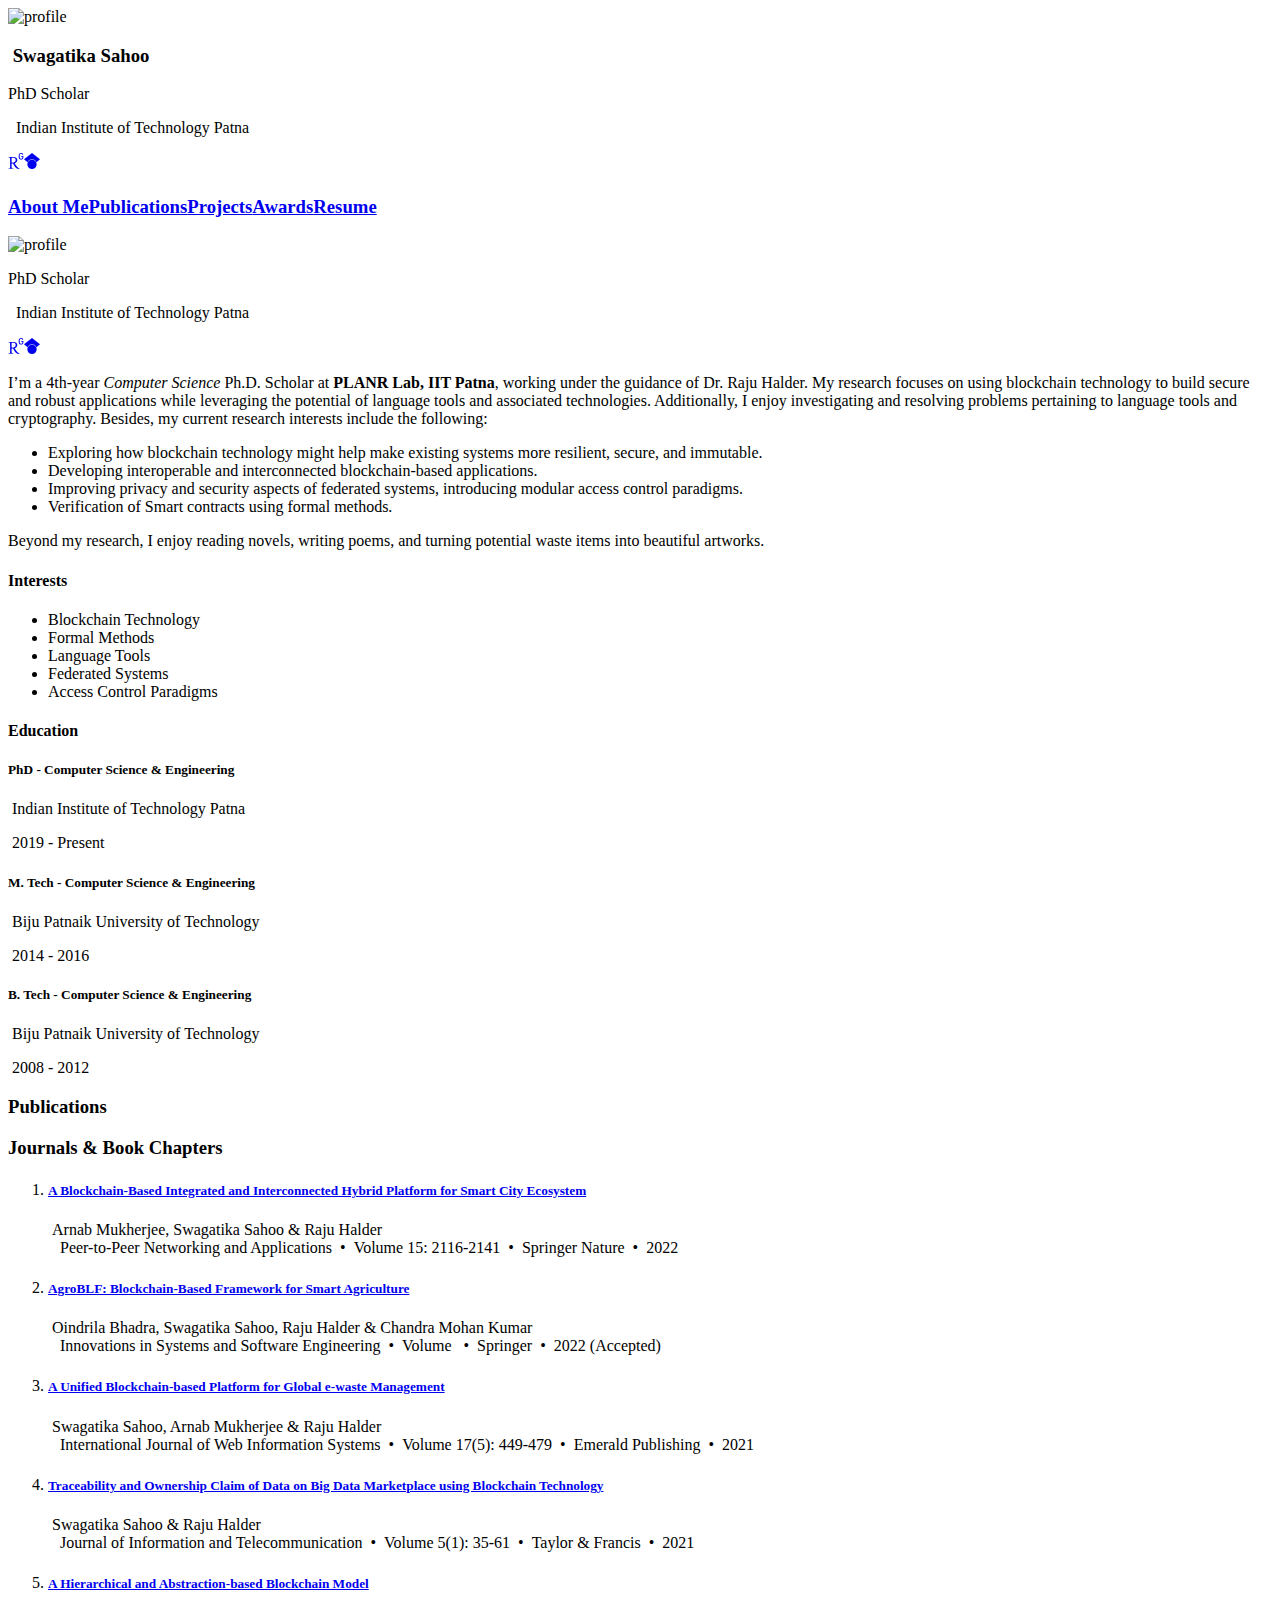
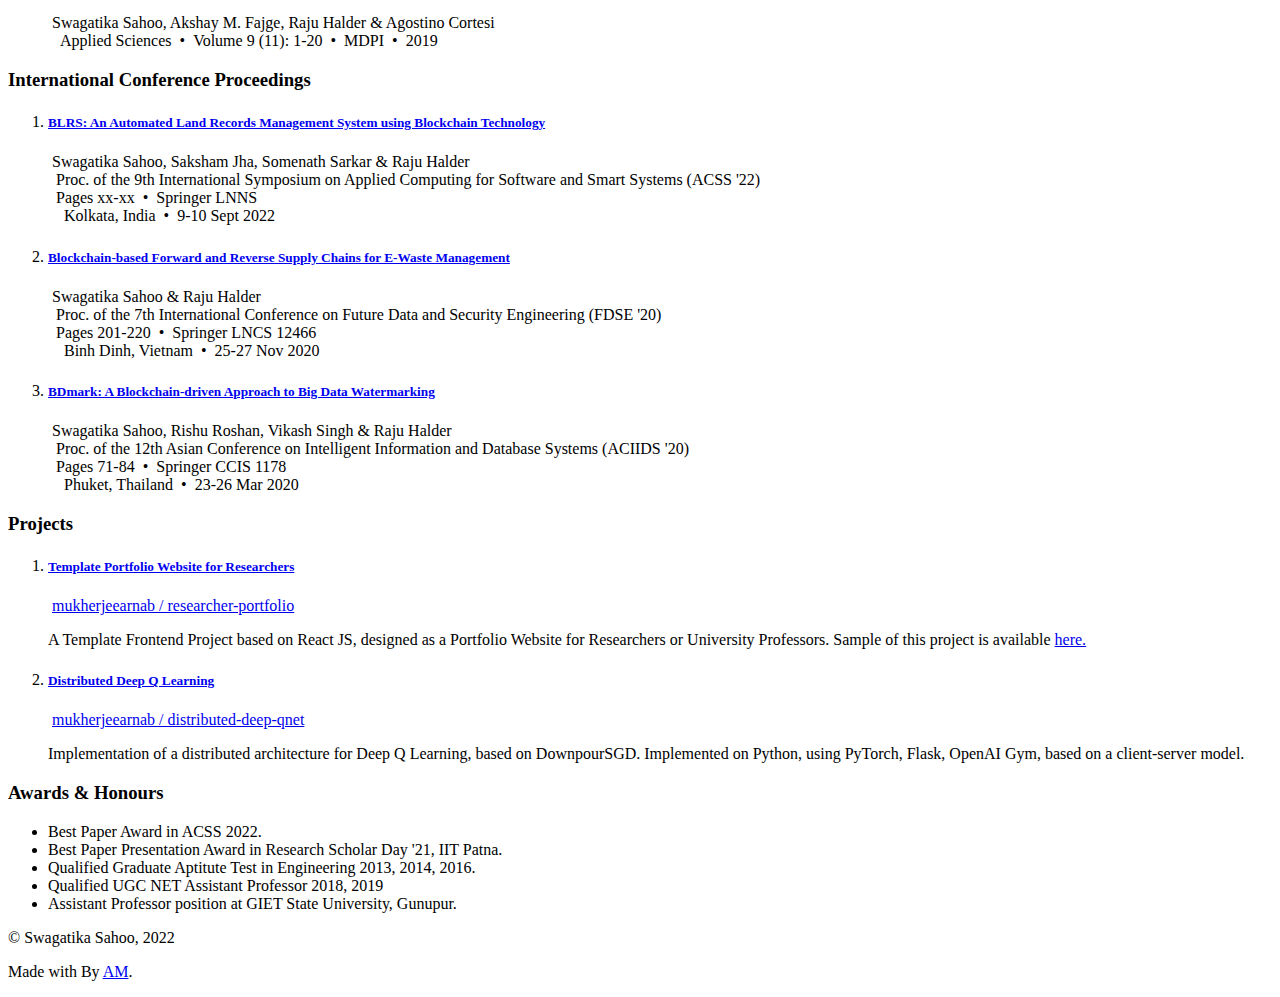
==== commit ca66e378: "deploy: 604f9743369cbda0a1898974a50b652d5dddd179" ====
--- a/index.html
+++ b/index.html
@@ -1 +1 @@
-<!DOCTYPE html><html lang="en"><head><meta charset="utf-8"><meta content="width=device-width,initial-scale=1" name="viewport"><meta content="#fff" name="theme-color"><meta content="Swagatika Sahoo's Homepage" name="description"><link href="/cs-portfolio/manifest.json" rel="manifest"><link href="https://cdnjs.cloudflare.com/ajax/libs/font-awesome/5.15.1/css/all.min.css" rel="stylesheet" crossorigin="anonymous" integrity="sha512-+4zCK9k+qNFUR5X+cKL9EIR+ZOhtIloNl9GIKS57V1MyNsYpYcUrUeQc9vNfzsWfV28IaLL3i96P9sdNyeRssA=="><link href="https://fonts.gstatic.com" rel="preconnect"><link href="https://fonts.gstatic.com" rel="preconnect"><link href="https://fonts.googleapis.com/css2?family=IBM+Plex+Mono&family=Open+Sans&family=Playfair+Display:ital,wght@0,400;0,500;0,600;0,700;0,800;1,400;1,500;1,600;1,700&display=swap" rel="stylesheet"><link href="https://fonts.googleapis.com/css2?family=Newsreader:wght@300&display=swap" rel="stylesheet"><link href="https://fonts.googleapis.com/css2?family=JetBrains+Mono:ital,wght@0,100;0,200;0,400;1,100;1,200;1,400&display=swap" rel="stylesheet"><link href="https://fonts.googleapis.com/css2?family=Roboto:ital,wght@0,300;0,400;1,300;1,400&display=swap" rel="stylesheet"><link href="https://cdn.jsdelivr.net/npm/bootstrap@5.0.0-beta1/dist/css/bootstrap.min.css" rel="stylesheet" crossorigin="anonymous" integrity="sha384-giJF6kkoqNQ00vy+HMDP7azOuL0xtbfIcaT9wjKHr8RbDVddVHyTfAAsrekwKmP1"><title>Swagatika Sahoo's Homepage</title><link href="/cs-portfolio/css/LightTheme.css" rel="newest stylesheet"><script defer src="/cs-portfolio/static/js/main.16303058.js"></script><link href="/cs-portfolio/static/css/main.84c53237.css" rel="stylesheet"><link href="https://cdnjs.cloudflare.com" rel="preconnect"><link href="https://cdn.jsdelivr.net" rel="preconnect"><link href="https://fonts.googleapis.com" rel="preconnect"><link href="https://fonts.gstatic.com" rel="preconnect"></head><body><noscript>You need to enable JavaScript to run this app.</noscript><div class="container w-100"><div id="root"><div class="App"><div class="header row"><div class="col-lg-5 header-name"><div class="header-photo row d-lg-none d-block"><img alt="profile" src="/cs-portfolio/static/img/profile.jpg"></div><h3><a class="header-title" to="/cs-portfolio/"> Swagatika Sahoo</a></h3><div class="header-pos-org d-lg-none d-block"><div><div class="bio row"><p class="designation">PhD Scholar</p><p class="organization"><i class="far fa-building"></i>  Indian Institute of Technology Patna</p></div><div class="row"><div><p class="social-icons"><a href="https://github.com/swagatikasun" target="blank"><i class="fab fa-github"></i></a><a href="https://www.researchgate.net/profile/Swagatika-Sahoo-3" target="blank"><svg fill="currentColor" height="1em" role="img" stroke="currentColor" stroke-width="0" viewBox="0 0 24 24" width="1em" xmlns="http://www.w3.org/2000/svg"><title></title><path d="M19.586 0c-.818 0-1.508.19-2.073.565-.563.377-.97.936-1.213 1.68a3.193 3.193 0 0 0-.112.437 8.365 8.365 0 0 0-.078.53 9 9 0 0 0-.05.727c-.01.282-.013.621-.013 1.016a31.121 31.123 0 0 0 .014 1.017 9 9 0 0 0 .05.727 7.946 7.946 0 0 0 .077.53h-.005a3.334 3.334 0 0 0 .113.438c.245.743.65 1.303 1.214 1.68.565.376 1.256.564 2.075.564.8 0 1.536-.213 2.105-.603.57-.39.94-.916 1.175-1.65.076-.235.135-.558.177-.93a10.9 10.9 0 0 0 .043-1.207v-.82c0-.095-.047-.142-.14-.142h-3.064c-.094 0-.14.047-.14.141v.956c0 .094.046.14.14.14h1.666c.056 0 .084.03.084.086 0 .36 0 .62-.036.865-.038.244-.1.447-.147.606-.108.385-.348.664-.638.876-.29.212-.738.35-1.227.35-.545 0-.901-.15-1.21-.353-.306-.203-.517-.454-.67-.915a3.136 3.136 0 0 1-.147-.762 17.366 17.367 0 0 1-.034-.656c-.01-.26-.014-.572-.014-.939a26.401 26.403 0 0 1 .014-.938 15.821 15.822 0 0 1 .035-.656 3.19 3.19 0 0 1 .148-.76 1.89 1.89 0 0 1 .742-1.01c.344-.244.593-.352 1.137-.352.508 0 .815.096 1.144.303.33.207.528.492.764.925.047.094.111.118.198.07l1.044-.43c.075-.048.09-.115.042-.199a3.549 3.549 0 0 0-.466-.742 3 3 0 0 0-.679-.607 3.313 3.313 0 0 0-.903-.41A4.068 4.068 0 0 0 19.586 0zM8.217 5.836c-1.69 0-3.036.086-4.297.086-1.146 0-2.291 0-3.007-.029v.831l1.088.2c.744.144 1.174.488 1.174 2.264v11.288c0 1.777-.43 2.12-1.174 2.263l-1.088.2v.832c.773-.029 2.12-.086 3.465-.086 1.29 0 2.951.057 3.667.086v-.831l-1.49-.2c-.773-.115-1.174-.487-1.174-2.264v-4.784c.688.057 1.29.057 2.206.057 1.748 3.123 3.41 5.472 4.355 6.56.86 1.032 2.177 1.691 3.839 1.691.487 0 1.003-.086 1.318-.23v-.744c-1.031 0-2.063-.716-2.808-1.518-1.26-1.376-2.95-3.582-4.355-6.074 2.32-.545 4.04-2.722 4.04-4.9 0-3.208-2.492-4.698-5.758-4.698zm-.515 1.29c2.406 0 3.839 1.26 3.839 3.552 0 2.263-1.547 3.782-4.097 3.782-.974 0-1.404-.03-2.063-.086v-7.19c.66-.059 1.547-.059 2.32-.059z"></path></svg></a><a href="https://in.linkedin.com/in/swagatika-sahoo-543853b0" target="blank"><i class="fab fa-linkedin"></i></a><a href="https://scholar.google.co.in/citations?user=_Uv7qEYAAAAJ&hl=en" target="blank"><svg fill="currentColor" height="1em" role="img" stroke="currentColor" stroke-width="0" viewBox="0 0 24 24" width="1em" xmlns="http://www.w3.org/2000/svg"><title></title><path d="M5.242 13.769L0 9.5 12 0l12 9.5-5.242 4.269C17.548 11.249 14.978 9.5 12 9.5c-2.977 0-5.548 1.748-6.758 4.269zM12 10a7 7 0 1 0 0 14 7 7 0 0 0 0-14z"></path></svg></a><a href="mailto:swagatika_1921cs03@iitp.ac.in" target="blank"><i class="far fa-envelope-open"></i></a></p></div></div></div></div></div><div class="col-lg-7 header-links"><h5 class="d-lg-none d-block"><span><p class="mode"><i class="fas fa-adjust mode-dial"></i></p></span></h5><h3><span><a href="#Home">About Me</a></span><span><a href="#Publications">Publications</a></span><span><a href="#Projects">Projects</a></span><span><a href="#Awards">Awards</a></span><span><a href="/cs-portfolio/static/Swagatika Sahoo_Resume.pdf" target="blank">Resume</a> <i class="fas fa-external-link-alt"></i></span><span class="d-none d-lg-inline-block"><span><p class="mode"><i class="fas fa-adjust mode-dial"></i></p></span></span></h3></div></div><div><section id="Home"><div class="row home-sec"><div class="col-lg-4 col-12 d-lg-block d-none home-bio"><div class="home-img"><img alt="profile" src="/cs-portfolio/static/img/profile.jpg"></div><div><div class="bio row"><p class="designation d-lg-mode">PhD Scholar</p><p class="organization"><i class="far fa-building"></i>  Indian Institute of Technology Patna</p></div><div class="row"><div><p class="social-icons"><a href="https://github.com/swagatikasun" target="blank"><i class="fab fa-github"></i></a><a href="https://www.researchgate.net/profile/Swagatika-Sahoo-3" target="blank"><svg fill="currentColor" height="1em" role="img" stroke="currentColor" stroke-width="0" viewBox="0 0 24 24" width="1em" xmlns="http://www.w3.org/2000/svg"><title></title><path d="M19.586 0c-.818 0-1.508.19-2.073.565-.563.377-.97.936-1.213 1.68a3.193 3.193 0 0 0-.112.437 8.365 8.365 0 0 0-.078.53 9 9 0 0 0-.05.727c-.01.282-.013.621-.013 1.016a31.121 31.123 0 0 0 .014 1.017 9 9 0 0 0 .05.727 7.946 7.946 0 0 0 .077.53h-.005a3.334 3.334 0 0 0 .113.438c.245.743.65 1.303 1.214 1.68.565.376 1.256.564 2.075.564.8 0 1.536-.213 2.105-.603.57-.39.94-.916 1.175-1.65.076-.235.135-.558.177-.93a10.9 10.9 0 0 0 .043-1.207v-.82c0-.095-.047-.142-.14-.142h-3.064c-.094 0-.14.047-.14.141v.956c0 .094.046.14.14.14h1.666c.056 0 .084.03.084.086 0 .36 0 .62-.036.865-.038.244-.1.447-.147.606-.108.385-.348.664-.638.876-.29.212-.738.35-1.227.35-.545 0-.901-.15-1.21-.353-.306-.203-.517-.454-.67-.915a3.136 3.136 0 0 1-.147-.762 17.366 17.367 0 0 1-.034-.656c-.01-.26-.014-.572-.014-.939a26.401 26.403 0 0 1 .014-.938 15.821 15.822 0 0 1 .035-.656 3.19 3.19 0 0 1 .148-.76 1.89 1.89 0 0 1 .742-1.01c.344-.244.593-.352 1.137-.352.508 0 .815.096 1.144.303.33.207.528.492.764.925.047.094.111.118.198.07l1.044-.43c.075-.048.09-.115.042-.199a3.549 3.549 0 0 0-.466-.742 3 3 0 0 0-.679-.607 3.313 3.313 0 0 0-.903-.41A4.068 4.068 0 0 0 19.586 0zM8.217 5.836c-1.69 0-3.036.086-4.297.086-1.146 0-2.291 0-3.007-.029v.831l1.088.2c.744.144 1.174.488 1.174 2.264v11.288c0 1.777-.43 2.12-1.174 2.263l-1.088.2v.832c.773-.029 2.12-.086 3.465-.086 1.29 0 2.951.057 3.667.086v-.831l-1.49-.2c-.773-.115-1.174-.487-1.174-2.264v-4.784c.688.057 1.29.057 2.206.057 1.748 3.123 3.41 5.472 4.355 6.56.86 1.032 2.177 1.691 3.839 1.691.487 0 1.003-.086 1.318-.23v-.744c-1.031 0-2.063-.716-2.808-1.518-1.26-1.376-2.95-3.582-4.355-6.074 2.32-.545 4.04-2.722 4.04-4.9 0-3.208-2.492-4.698-5.758-4.698zm-.515 1.29c2.406 0 3.839 1.26 3.839 3.552 0 2.263-1.547 3.782-4.097 3.782-.974 0-1.404-.03-2.063-.086v-7.19c.66-.059 1.547-.059 2.32-.059z"></path></svg></a><a href="https://in.linkedin.com/in/swagatika-sahoo-543853b0" target="blank"><i class="fab fa-linkedin"></i></a><a href="https://scholar.google.co.in/citations?user=_Uv7qEYAAAAJ&hl=en" target="blank"><svg fill="currentColor" height="1em" role="img" stroke="currentColor" stroke-width="0" viewBox="0 0 24 24" width="1em" xmlns="http://www.w3.org/2000/svg"><title></title><path d="M5.242 13.769L0 9.5 12 0l12 9.5-5.242 4.269C17.548 11.249 14.978 9.5 12 9.5c-2.977 0-5.548 1.748-6.758 4.269zM12 10a7 7 0 1 0 0 14 7 7 0 0 0 0-14z"></path></svg></a><a href="mailto:swagatika_1921cs03@iitp.ac.in" target="blank"><i class="far fa-envelope-open"></i></a></p></div></div></div></div><div class="col-lg-8 col-12 home-about"><div class="row home-about"><div class="reactMarkdown"><p>I’m a 4th-year <em>Computer Science</em> Ph.D. Scholar at <strong>PLANR Lab, IIT Patna</strong>, working under the guidance of Dr. Raju Halder. My research focuses on using blockchain technology to build secure and robust applications while leveraging the potential of language tools and associated technologies. Additionally, I enjoy investigating and resolving problems pertaining to language tools and cryptography. My current research interests include the following:</p><ul><li>Exploring how blockchain technology might help make existing systems more resilient, secure, and immutable.</li><li>Developing interoperable and interconnected blockchain-based applications.</li><li>Improving privacy and security aspects of federated systems, introducing modular access control paradigms.</li><li>Verification of Smart contracts using formal methods.</li></ul><p>Beyond my research, I enjoy reading novels, writing poems, and turning potential waste items into beautiful artworks.</p></div><div class="col-lg-6"><div class="interests"><h4><i class="fas fa-pen-nib"></i> Interests</h4><ul><li>Blockchain Technology</li><li>Formal Methods</li><li>Language Tools</li><li>Federated Systems</li><li>Access Control Paradigms</li></ul></div></div><div class="col-lg-6"><div class="education"><h4><i class="fas fa-graduation-cap"></i> Education</h4><div class="education-entry"><h5>PhD - Computer Science & Engineering</h5><p><i class="fas fa-university"></i> Indian Institute of Technology Patna</p><p><i class="far fa-calendar-alt"></i> 2019 - Present</p></div><div class="education-entry"><h5>M. Tech - Computer Science & Engineering</h5><p><i class="fas fa-university"></i> Biju Patnaik University of Technology</p><p><i class="far fa-calendar-alt"></i> 2014 - 2016</p></div><div class="education-entry"><h5>B. Tech - Computer Science & Engineering</h5><p><i class="fas fa-university"></i> Biju Patnaik University of Technology</p><p><i class="far fa-calendar-alt"></i> 2008 - 2012</p></div></div></div></div></div></div></section><section id="Publications"><div class="publications"><h3>Publications</h3><div class="journals" id="Journals"><h3>Journals & Book Chapters</h3><ol><li><h5><a href="https://link.springer.com/article/10.1007/s12083-022-01338-z" target="blank" class="journal-title">A Blockchain-Based Integrated and Interconnected Hybrid Platform for Smart City Ecosystem</a></h5><span class="journal-author"><i class="fas fa-user-friends"></i> Arnab Mukherjee, Swagatika Sahoo & Raju Halder</span><br><span class="journal-name"><i class="fas fa-newspaper"></i>   Peer-to-Peer Networking and Applications</span>  •  <span class="journal-volume">Volume 15: 2116-2141</span><span>  •  <span class="journal-publisher">Springer Nature</span></span><span>  •  <span class="journal-year">2022</span></span> <span class="journal-status"></span></li><li><h5><a href="https://www.mdpi.com/2076-3417/9/11/2343/htm" target="blank" class="journal-title">AgroBLF: Blockchain-Based Framework for Smart Agriculture</a></h5><span class="journal-author"><i class="fas fa-user-friends"></i> Oindrila Bhadra, Swagatika Sahoo, Raju Halder & Chandra Mohan Kumar</span><br><span class="journal-name"><i class="fas fa-newspaper"></i>   Innovations in Systems and Software Engineering</span>  •  <span class="journal-volume">Volume </span><span>  •  <span class="journal-publisher">Springer</span></span><span>  •  <span class="journal-year">2022</span></span> <span class="journal-status">(Accepted)</span></li><li><h5><a href="https://doi.org/10.1108/IJWIS-03-2021-0024" target="blank" class="journal-title">A Unified Blockchain-based Platform for Global e-waste Management</a></h5><span class="journal-author"><i class="fas fa-user-friends"></i> Swagatika Sahoo, Arnab Mukherjee & Raju Halder</span><br><span class="journal-name"><i class="fas fa-newspaper"></i>   International Journal of Web Information Systems</span>  •  <span class="journal-volume">Volume 17(5): 449-479</span><span>  •  <span class="journal-publisher">Emerald Publishing</span></span><span>  •  <span class="journal-year">2021</span></span> <span class="journal-status"></span></li><li><h5><a href="https://www.tandfonline.com/doi/full/10.1080/24751839.2020.1819634" target="blank" class="journal-title">Traceability and Ownership Claim of Data on Big Data Marketplace using Blockchain Technology</a></h5><span class="journal-author"><i class="fas fa-user-friends"></i> Swagatika Sahoo & Raju Halder</span><br><span class="journal-name"><i class="fas fa-newspaper"></i>   Journal of Information and Telecommunication</span>  •  <span class="journal-volume">Volume 5(1): 35-61</span><span>  •  <span class="journal-publisher">Taylor & Francis</span></span><span>  •  <span class="journal-year">2021</span></span> <span class="journal-status"></span></li><li><h5><a href="https://www.mdpi.com/2076-3417/9/11/2343/htm" target="blank" class="journal-title">A Hierarchical and Abstraction-based Blockchain Model</a></h5><span class="journal-author"><i class="fas fa-user-friends"></i> Swagatika Sahoo, Akshay M. Fajge, Raju Halder & Agostino Cortesi</span><br><span class="journal-name"><i class="fas fa-newspaper"></i>   Applied Sciences</span>  •  <span class="journal-volume">Volume 9 (11): 1-20</span><span>  •  <span class="journal-publisher">MDPI</span></span><span>  •  <span class="journal-year">2019</span></span> <span class="journal-status"></span></li></ol></div><div class="conferences" id="Conferences"><h3>International Conference Proceedings</h3><ol><li><h5><a href="https://www.iitp.ac.in/~halder/Papers/Conference/ACIIDS_2020.pdf" target="blank" class="conference-title">BLRS: An Automated Land Records Management System using Blockchain Technology</a></h5><span class="conference-author"><i class="fas fa-user-friends"></i> Swagatika Sahoo, Saksham Jha, Somenath Sarkar & Raju Halder</span><br><span class="conference-name"><i class="fas fa-newspaper"></i>  <span class="text-low-emphasis">Proc. of the </span>9th International Symposium on Applied Computing for Software and Smart Systems (ACSS '22)</span><span><br><i class="fas fa-book"></i>  </span><span class="conference-pages"><span>Pages xx-xx</span></span><span class="conference-publisher"><span>  •  Springer LNNS</span></span><br><span class="conference-location"><i class="fas fa-map-marker-alt"></i>    Kolkata, India</span>  •  <span class="conference-date">9-10 Sept 2022</span></li><li><h5><a href="https://link.springer.com/chapter/10.1007/978-3-030-63924-2_12" target="blank" class="conference-title">Blockchain-based Forward and Reverse Supply Chains for E-Waste Management</a></h5><span class="conference-author"><i class="fas fa-user-friends"></i> Swagatika Sahoo & Raju Halder</span><br><span class="conference-name"><i class="fas fa-newspaper"></i>  <span class="text-low-emphasis">Proc. of the </span>7th International Conference on Future Data and Security Engineering (FDSE '20)</span><span><br><i class="fas fa-book"></i>  </span><span class="conference-pages"><span>Pages 201-220</span></span><span class="conference-publisher"><span>  •  Springer LNCS 12466</span></span><br><span class="conference-location"><i class="fas fa-map-marker-alt"></i>    Binh Dinh, Vietnam</span>  •  <span class="conference-date">25-27 Nov 2020</span></li><li><h5><a href="https://link.springer.com/chapter/10.1007/978-981-15-3380-8_7" target="blank" class="conference-title">BDmark: A Blockchain-driven Approach to Big Data Watermarking</a></h5><span class="conference-author"><i class="fas fa-user-friends"></i> Swagatika Sahoo, Rishu Roshan, Vikash Singh & Raju Halder</span><br><span class="conference-name"><i class="fas fa-newspaper"></i>  <span class="text-low-emphasis">Proc. of the </span>12th Asian Conference on Intelligent Information and Database Systems (ACIIDS '20)</span><span><br><i class="fas fa-book"></i>  </span><span class="conference-pages"><span>Pages 71-84</span></span><span class="conference-publisher"><span>  •  Springer CCIS 1178</span></span><br><span class="conference-location"><i class="fas fa-map-marker-alt"></i>    Phuket, Thailand</span>  •  <span class="conference-date">23-26 Mar 2020</span></li></ol></div></div></section><section id="Projects"><div class="publications"><h3>Projects</h3><div class="project-subsection"><ol><li class="project-content"><h5><a href="https://github.com/mukherjeearnab/researcher-portfolio" target="blank" class="h-link">Template Portfolio Website for Researchers</a></h5><p class="project-repo"><i class="fab fa-github-square"></i> <a href="https://github.com/mukherjeearnab/researcher-portfolio" target="blank">mukherjeearnab / researcher-portfolio</a></p><p class="project-desc">A Template Frontend Project based on React JS, designed as a Portfolio Website for Researchers or University Professors. <span>Sample of this project is available <a href="https://mukherjeearnab.github.io/researcher-portfolio" target="blank">here.</a></span></p></li><li class="project-content"><h5><a href="https://github.com/mukherjeearnab/distributed-deep-qnet" target="blank" class="h-link">Distributed Deep Q Learning</a></h5><p class="project-repo"><i class="fab fa-github-square"></i> <a href="https://github.com/mukherjeearnab/distributed-deep-qnet" target="blank">mukherjeearnab / distributed-deep-qnet</a></p><p class="project-desc">Implementation of a distributed architecture for Deep Q Learning, based on DownpourSGD. Implemented on Python, using PyTorch, Flask, OpenAI Gym, based on a client-server model. </p></li></ol></div></div></section><section id="Awards"><div class="publications"><h3>Awards & Honours</h3><ul class="awards-entry"><li>Best Paper Award in ACSS 2022.</li><li>Best Paper Presentation Award in Research Scholar Day '21, IIT Patna.</li><li>Qualified Graduate Aptitute Test in Engineering 2013, 2014, 2016.</li><li>Qualified UGC NET Assistant Professor 2018, 2019</li><li>Assistant Professor position at GIET State University, Gunupur.</li></ul></div></section></div><div class="footer"><p>© Swagatika Sahoo, 2022</p><p class="footer-credits">Made with <i class="fas fa-heart footer-heart"></i> By <a href="https://mukherjeearnab.github.io/">AM</a>.</p></div></div></div></div></body></html>+<!DOCTYPE html><html lang="en"><head><meta charset="utf-8"><meta content="width=device-width,initial-scale=1" name="viewport"><meta content="#fff" name="theme-color"><meta content="Swagatika Sahoo's Homepage" name="description"><link href="/cs-portfolio/manifest.json" rel="manifest"><link href="https://cdnjs.cloudflare.com/ajax/libs/font-awesome/5.15.1/css/all.min.css" rel="stylesheet" crossorigin="anonymous" integrity="sha512-+4zCK9k+qNFUR5X+cKL9EIR+ZOhtIloNl9GIKS57V1MyNsYpYcUrUeQc9vNfzsWfV28IaLL3i96P9sdNyeRssA=="><link href="https://fonts.gstatic.com" rel="preconnect"><link href="https://fonts.gstatic.com" rel="preconnect"><link href="https://fonts.googleapis.com/css2?family=IBM+Plex+Mono&family=Open+Sans&family=Playfair+Display:ital,wght@0,400;0,500;0,600;0,700;0,800;1,400;1,500;1,600;1,700&display=swap" rel="stylesheet"><link href="https://fonts.googleapis.com/css2?family=Newsreader:wght@300&display=swap" rel="stylesheet"><link href="https://fonts.googleapis.com/css2?family=JetBrains+Mono:ital,wght@0,100;0,200;0,400;1,100;1,200;1,400&display=swap" rel="stylesheet"><link href="https://fonts.googleapis.com/css2?family=Roboto:ital,wght@0,300;0,400;1,300;1,400&display=swap" rel="stylesheet"><link href="https://cdn.jsdelivr.net/npm/bootstrap@5.0.0-beta1/dist/css/bootstrap.min.css" rel="stylesheet" crossorigin="anonymous" integrity="sha384-giJF6kkoqNQ00vy+HMDP7azOuL0xtbfIcaT9wjKHr8RbDVddVHyTfAAsrekwKmP1"><title>Swagatika Sahoo's Homepage</title><link href="/cs-portfolio/css/LightTheme.css" rel="newest stylesheet"><script defer src="/cs-portfolio/static/js/main.16303058.js"></script><link href="/cs-portfolio/static/css/main.84c53237.css" rel="stylesheet"><link href="https://cdnjs.cloudflare.com" rel="preconnect"><link href="https://fonts.googleapis.com" rel="preconnect"><link href="https://cdn.jsdelivr.net" rel="preconnect"><link href="https://fonts.gstatic.com" rel="preconnect"></head><body><noscript>You need to enable JavaScript to run this app.</noscript><div class="container w-100"><div id="root"><div class="App"><div class="header row"><div class="col-lg-5 header-name"><div class="header-photo row d-lg-none d-block"><img alt="profile" src="/cs-portfolio/static/img/profile.jpg"></div><h3><a class="header-title" to="/cs-portfolio/"> Swagatika Sahoo</a></h3><div class="header-pos-org d-lg-none d-block"><div><div class="bio row"><p class="designation">PhD Scholar</p><p class="organization"><i class="far fa-building"></i>  Indian Institute of Technology Patna</p></div><div class="row"><div><p class="social-icons"><a href="https://github.com/swagatikasun" target="blank"><i class="fab fa-github"></i></a><a href="https://www.researchgate.net/profile/Swagatika-Sahoo-3" target="blank"><svg fill="currentColor" height="1em" role="img" stroke="currentColor" stroke-width="0" viewBox="0 0 24 24" width="1em" xmlns="http://www.w3.org/2000/svg"><title></title><path d="M19.586 0c-.818 0-1.508.19-2.073.565-.563.377-.97.936-1.213 1.68a3.193 3.193 0 0 0-.112.437 8.365 8.365 0 0 0-.078.53 9 9 0 0 0-.05.727c-.01.282-.013.621-.013 1.016a31.121 31.123 0 0 0 .014 1.017 9 9 0 0 0 .05.727 7.946 7.946 0 0 0 .077.53h-.005a3.334 3.334 0 0 0 .113.438c.245.743.65 1.303 1.214 1.68.565.376 1.256.564 2.075.564.8 0 1.536-.213 2.105-.603.57-.39.94-.916 1.175-1.65.076-.235.135-.558.177-.93a10.9 10.9 0 0 0 .043-1.207v-.82c0-.095-.047-.142-.14-.142h-3.064c-.094 0-.14.047-.14.141v.956c0 .094.046.14.14.14h1.666c.056 0 .084.03.084.086 0 .36 0 .62-.036.865-.038.244-.1.447-.147.606-.108.385-.348.664-.638.876-.29.212-.738.35-1.227.35-.545 0-.901-.15-1.21-.353-.306-.203-.517-.454-.67-.915a3.136 3.136 0 0 1-.147-.762 17.366 17.367 0 0 1-.034-.656c-.01-.26-.014-.572-.014-.939a26.401 26.403 0 0 1 .014-.938 15.821 15.822 0 0 1 .035-.656 3.19 3.19 0 0 1 .148-.76 1.89 1.89 0 0 1 .742-1.01c.344-.244.593-.352 1.137-.352.508 0 .815.096 1.144.303.33.207.528.492.764.925.047.094.111.118.198.07l1.044-.43c.075-.048.09-.115.042-.199a3.549 3.549 0 0 0-.466-.742 3 3 0 0 0-.679-.607 3.313 3.313 0 0 0-.903-.41A4.068 4.068 0 0 0 19.586 0zM8.217 5.836c-1.69 0-3.036.086-4.297.086-1.146 0-2.291 0-3.007-.029v.831l1.088.2c.744.144 1.174.488 1.174 2.264v11.288c0 1.777-.43 2.12-1.174 2.263l-1.088.2v.832c.773-.029 2.12-.086 3.465-.086 1.29 0 2.951.057 3.667.086v-.831l-1.49-.2c-.773-.115-1.174-.487-1.174-2.264v-4.784c.688.057 1.29.057 2.206.057 1.748 3.123 3.41 5.472 4.355 6.56.86 1.032 2.177 1.691 3.839 1.691.487 0 1.003-.086 1.318-.23v-.744c-1.031 0-2.063-.716-2.808-1.518-1.26-1.376-2.95-3.582-4.355-6.074 2.32-.545 4.04-2.722 4.04-4.9 0-3.208-2.492-4.698-5.758-4.698zm-.515 1.29c2.406 0 3.839 1.26 3.839 3.552 0 2.263-1.547 3.782-4.097 3.782-.974 0-1.404-.03-2.063-.086v-7.19c.66-.059 1.547-.059 2.32-.059z"></path></svg></a><a href="https://in.linkedin.com/in/swagatika-sahoo-543853b0" target="blank"><i class="fab fa-linkedin"></i></a><a href="https://scholar.google.co.in/citations?user=_Uv7qEYAAAAJ&hl=en" target="blank"><svg fill="currentColor" height="1em" role="img" stroke="currentColor" stroke-width="0" viewBox="0 0 24 24" width="1em" xmlns="http://www.w3.org/2000/svg"><title></title><path d="M5.242 13.769L0 9.5 12 0l12 9.5-5.242 4.269C17.548 11.249 14.978 9.5 12 9.5c-2.977 0-5.548 1.748-6.758 4.269zM12 10a7 7 0 1 0 0 14 7 7 0 0 0 0-14z"></path></svg></a><a href="mailto:swagatika_1921cs03@iitp.ac.in" target="blank"><i class="far fa-envelope-open"></i></a></p></div></div></div></div></div><div class="col-lg-7 header-links"><h5 class="d-lg-none d-block"><span><p class="mode"><i class="fas fa-adjust mode-dial"></i></p></span></h5><h3><span><a href="#Home">About Me</a></span><span><a href="#Publications">Publications</a></span><span><a href="#Projects">Projects</a></span><span><a href="#Awards">Awards</a></span><span><a href="/cs-portfolio/static/Swagatika Sahoo_Resume.pdf" target="blank">Resume</a> <i class="fas fa-external-link-alt"></i></span><span class="d-none d-lg-inline-block"><span><p class="mode"><i class="fas fa-adjust mode-dial"></i></p></span></span></h3></div></div><div><section id="Home"><div class="row home-sec"><div class="col-lg-4 col-12 d-lg-block d-none home-bio"><div class="home-img"><img alt="profile" src="/cs-portfolio/static/img/profile.jpg"></div><div><div class="bio row"><p class="designation d-lg-mode">PhD Scholar</p><p class="organization"><i class="far fa-building"></i>  Indian Institute of Technology Patna</p></div><div class="row"><div><p class="social-icons"><a href="https://github.com/swagatikasun" target="blank"><i class="fab fa-github"></i></a><a href="https://www.researchgate.net/profile/Swagatika-Sahoo-3" target="blank"><svg fill="currentColor" height="1em" role="img" stroke="currentColor" stroke-width="0" viewBox="0 0 24 24" width="1em" xmlns="http://www.w3.org/2000/svg"><title></title><path d="M19.586 0c-.818 0-1.508.19-2.073.565-.563.377-.97.936-1.213 1.68a3.193 3.193 0 0 0-.112.437 8.365 8.365 0 0 0-.078.53 9 9 0 0 0-.05.727c-.01.282-.013.621-.013 1.016a31.121 31.123 0 0 0 .014 1.017 9 9 0 0 0 .05.727 7.946 7.946 0 0 0 .077.53h-.005a3.334 3.334 0 0 0 .113.438c.245.743.65 1.303 1.214 1.68.565.376 1.256.564 2.075.564.8 0 1.536-.213 2.105-.603.57-.39.94-.916 1.175-1.65.076-.235.135-.558.177-.93a10.9 10.9 0 0 0 .043-1.207v-.82c0-.095-.047-.142-.14-.142h-3.064c-.094 0-.14.047-.14.141v.956c0 .094.046.14.14.14h1.666c.056 0 .084.03.084.086 0 .36 0 .62-.036.865-.038.244-.1.447-.147.606-.108.385-.348.664-.638.876-.29.212-.738.35-1.227.35-.545 0-.901-.15-1.21-.353-.306-.203-.517-.454-.67-.915a3.136 3.136 0 0 1-.147-.762 17.366 17.367 0 0 1-.034-.656c-.01-.26-.014-.572-.014-.939a26.401 26.403 0 0 1 .014-.938 15.821 15.822 0 0 1 .035-.656 3.19 3.19 0 0 1 .148-.76 1.89 1.89 0 0 1 .742-1.01c.344-.244.593-.352 1.137-.352.508 0 .815.096 1.144.303.33.207.528.492.764.925.047.094.111.118.198.07l1.044-.43c.075-.048.09-.115.042-.199a3.549 3.549 0 0 0-.466-.742 3 3 0 0 0-.679-.607 3.313 3.313 0 0 0-.903-.41A4.068 4.068 0 0 0 19.586 0zM8.217 5.836c-1.69 0-3.036.086-4.297.086-1.146 0-2.291 0-3.007-.029v.831l1.088.2c.744.144 1.174.488 1.174 2.264v11.288c0 1.777-.43 2.12-1.174 2.263l-1.088.2v.832c.773-.029 2.12-.086 3.465-.086 1.29 0 2.951.057 3.667.086v-.831l-1.49-.2c-.773-.115-1.174-.487-1.174-2.264v-4.784c.688.057 1.29.057 2.206.057 1.748 3.123 3.41 5.472 4.355 6.56.86 1.032 2.177 1.691 3.839 1.691.487 0 1.003-.086 1.318-.23v-.744c-1.031 0-2.063-.716-2.808-1.518-1.26-1.376-2.95-3.582-4.355-6.074 2.32-.545 4.04-2.722 4.04-4.9 0-3.208-2.492-4.698-5.758-4.698zm-.515 1.29c2.406 0 3.839 1.26 3.839 3.552 0 2.263-1.547 3.782-4.097 3.782-.974 0-1.404-.03-2.063-.086v-7.19c.66-.059 1.547-.059 2.32-.059z"></path></svg></a><a href="https://in.linkedin.com/in/swagatika-sahoo-543853b0" target="blank"><i class="fab fa-linkedin"></i></a><a href="https://scholar.google.co.in/citations?user=_Uv7qEYAAAAJ&hl=en" target="blank"><svg fill="currentColor" height="1em" role="img" stroke="currentColor" stroke-width="0" viewBox="0 0 24 24" width="1em" xmlns="http://www.w3.org/2000/svg"><title></title><path d="M5.242 13.769L0 9.5 12 0l12 9.5-5.242 4.269C17.548 11.249 14.978 9.5 12 9.5c-2.977 0-5.548 1.748-6.758 4.269zM12 10a7 7 0 1 0 0 14 7 7 0 0 0 0-14z"></path></svg></a><a href="mailto:swagatika_1921cs03@iitp.ac.in" target="blank"><i class="far fa-envelope-open"></i></a></p></div></div></div></div><div class="col-lg-8 col-12 home-about"><div class="row home-about"><div class="reactMarkdown"><p>I’m a 4th-year <em>Computer Science</em> Ph.D. Scholar at <strong>PLANR Lab, IIT Patna</strong>, working under the guidance of Dr. Raju Halder. My research focuses on using blockchain technology to build secure and robust applications while leveraging the potential of language tools and associated technologies. Additionally, I enjoy investigating and resolving problems pertaining to language tools and cryptography. Besides, my current research interests include the following:</p><ul><li>Exploring how blockchain technology might help make existing systems more resilient, secure, and immutable.</li><li>Developing interoperable and interconnected blockchain-based applications.</li><li>Improving privacy and security aspects of federated systems, introducing modular access control paradigms.</li><li>Verification of Smart contracts using formal methods.</li></ul><p>Beyond my research, I enjoy reading novels, writing poems, and turning potential waste items into beautiful artworks.</p></div><div class="col-lg-6"><div class="interests"><h4><i class="fas fa-pen-nib"></i> Interests</h4><ul><li>Blockchain Technology</li><li>Formal Methods</li><li>Language Tools</li><li>Federated Systems</li><li>Access Control Paradigms</li></ul></div></div><div class="col-lg-6"><div class="education"><h4><i class="fas fa-graduation-cap"></i> Education</h4><div class="education-entry"><h5>PhD - Computer Science & Engineering</h5><p><i class="fas fa-university"></i> Indian Institute of Technology Patna</p><p><i class="far fa-calendar-alt"></i> 2019 - Present</p></div><div class="education-entry"><h5>M. Tech - Computer Science & Engineering</h5><p><i class="fas fa-university"></i> Biju Patnaik University of Technology</p><p><i class="far fa-calendar-alt"></i> 2014 - 2016</p></div><div class="education-entry"><h5>B. Tech - Computer Science & Engineering</h5><p><i class="fas fa-university"></i> Biju Patnaik University of Technology</p><p><i class="far fa-calendar-alt"></i> 2008 - 2012</p></div></div></div></div></div></div></section><section id="Publications"><div class="publications"><h3>Publications</h3><div class="journals" id="Journals"><h3>Journals & Book Chapters</h3><ol><li><h5><a href="https://link.springer.com/article/10.1007/s12083-022-01338-z" target="blank" class="journal-title">A Blockchain-Based Integrated and Interconnected Hybrid Platform for Smart City Ecosystem</a></h5><span class="journal-author"><i class="fas fa-user-friends"></i> Arnab Mukherjee, Swagatika Sahoo & Raju Halder</span><br><span class="journal-name"><i class="fas fa-newspaper"></i>   Peer-to-Peer Networking and Applications</span>  •  <span class="journal-volume">Volume 15: 2116-2141</span><span>  •  <span class="journal-publisher">Springer Nature</span></span><span>  •  <span class="journal-year">2022</span></span> <span class="journal-status"></span></li><li><h5><a href="https://www.mdpi.com/2076-3417/9/11/2343/htm" target="blank" class="journal-title">AgroBLF: Blockchain-Based Framework for Smart Agriculture</a></h5><span class="journal-author"><i class="fas fa-user-friends"></i> Oindrila Bhadra, Swagatika Sahoo, Raju Halder & Chandra Mohan Kumar</span><br><span class="journal-name"><i class="fas fa-newspaper"></i>   Innovations in Systems and Software Engineering</span>  •  <span class="journal-volume">Volume </span><span>  •  <span class="journal-publisher">Springer</span></span><span>  •  <span class="journal-year">2022</span></span> <span class="journal-status">(Accepted)</span></li><li><h5><a href="https://doi.org/10.1108/IJWIS-03-2021-0024" target="blank" class="journal-title">A Unified Blockchain-based Platform for Global e-waste Management</a></h5><span class="journal-author"><i class="fas fa-user-friends"></i> Swagatika Sahoo, Arnab Mukherjee & Raju Halder</span><br><span class="journal-name"><i class="fas fa-newspaper"></i>   International Journal of Web Information Systems</span>  •  <span class="journal-volume">Volume 17(5): 449-479</span><span>  •  <span class="journal-publisher">Emerald Publishing</span></span><span>  •  <span class="journal-year">2021</span></span> <span class="journal-status"></span></li><li><h5><a href="https://www.tandfonline.com/doi/full/10.1080/24751839.2020.1819634" target="blank" class="journal-title">Traceability and Ownership Claim of Data on Big Data Marketplace using Blockchain Technology</a></h5><span class="journal-author"><i class="fas fa-user-friends"></i> Swagatika Sahoo & Raju Halder</span><br><span class="journal-name"><i class="fas fa-newspaper"></i>   Journal of Information and Telecommunication</span>  •  <span class="journal-volume">Volume 5(1): 35-61</span><span>  •  <span class="journal-publisher">Taylor & Francis</span></span><span>  •  <span class="journal-year">2021</span></span> <span class="journal-status"></span></li><li><h5><a href="https://www.mdpi.com/2076-3417/9/11/2343/htm" target="blank" class="journal-title">A Hierarchical and Abstraction-based Blockchain Model</a></h5><span class="journal-author"><i class="fas fa-user-friends"></i> Swagatika Sahoo, Akshay M. Fajge, Raju Halder & Agostino Cortesi</span><br><span class="journal-name"><i class="fas fa-newspaper"></i>   Applied Sciences</span>  •  <span class="journal-volume">Volume 9 (11): 1-20</span><span>  •  <span class="journal-publisher">MDPI</span></span><span>  •  <span class="journal-year">2019</span></span> <span class="journal-status"></span></li></ol></div><div class="conferences" id="Conferences"><h3>International Conference Proceedings</h3><ol><li><h5><a href="https://www.iitp.ac.in/~halder/Papers/Conference/ACIIDS_2020.pdf" target="blank" class="conference-title">BLRS: An Automated Land Records Management System using Blockchain Technology</a></h5><span class="conference-author"><i class="fas fa-user-friends"></i> Swagatika Sahoo, Saksham Jha, Somenath Sarkar & Raju Halder</span><br><span class="conference-name"><i class="fas fa-newspaper"></i>  <span class="text-low-emphasis">Proc. of the </span>9th International Symposium on Applied Computing for Software and Smart Systems (ACSS '22)</span><span><br><i class="fas fa-book"></i>  </span><span class="conference-pages"><span>Pages xx-xx</span></span><span class="conference-publisher"><span>  •  Springer LNNS</span></span><br><span class="conference-location"><i class="fas fa-map-marker-alt"></i>    Kolkata, India</span>  •  <span class="conference-date">9-10 Sept 2022</span></li><li><h5><a href="https://link.springer.com/chapter/10.1007/978-3-030-63924-2_12" target="blank" class="conference-title">Blockchain-based Forward and Reverse Supply Chains for E-Waste Management</a></h5><span class="conference-author"><i class="fas fa-user-friends"></i> Swagatika Sahoo & Raju Halder</span><br><span class="conference-name"><i class="fas fa-newspaper"></i>  <span class="text-low-emphasis">Proc. of the </span>7th International Conference on Future Data and Security Engineering (FDSE '20)</span><span><br><i class="fas fa-book"></i>  </span><span class="conference-pages"><span>Pages 201-220</span></span><span class="conference-publisher"><span>  •  Springer LNCS 12466</span></span><br><span class="conference-location"><i class="fas fa-map-marker-alt"></i>    Binh Dinh, Vietnam</span>  •  <span class="conference-date">25-27 Nov 2020</span></li><li><h5><a href="https://link.springer.com/chapter/10.1007/978-981-15-3380-8_7" target="blank" class="conference-title">BDmark: A Blockchain-driven Approach to Big Data Watermarking</a></h5><span class="conference-author"><i class="fas fa-user-friends"></i> Swagatika Sahoo, Rishu Roshan, Vikash Singh & Raju Halder</span><br><span class="conference-name"><i class="fas fa-newspaper"></i>  <span class="text-low-emphasis">Proc. of the </span>12th Asian Conference on Intelligent Information and Database Systems (ACIIDS '20)</span><span><br><i class="fas fa-book"></i>  </span><span class="conference-pages"><span>Pages 71-84</span></span><span class="conference-publisher"><span>  •  Springer CCIS 1178</span></span><br><span class="conference-location"><i class="fas fa-map-marker-alt"></i>    Phuket, Thailand</span>  •  <span class="conference-date">23-26 Mar 2020</span></li></ol></div></div></section><section id="Projects"><div class="publications"><h3>Projects</h3><div class="project-subsection"><ol><li class="project-content"><h5><a href="https://github.com/mukherjeearnab/researcher-portfolio" target="blank" class="h-link">Template Portfolio Website for Researchers</a></h5><p class="project-repo"><i class="fab fa-github-square"></i> <a href="https://github.com/mukherjeearnab/researcher-portfolio" target="blank">mukherjeearnab / researcher-portfolio</a></p><p class="project-desc">A Template Frontend Project based on React JS, designed as a Portfolio Website for Researchers or University Professors. <span>Sample of this project is available <a href="https://mukherjeearnab.github.io/researcher-portfolio" target="blank">here.</a></span></p></li><li class="project-content"><h5><a href="https://github.com/mukherjeearnab/distributed-deep-qnet" target="blank" class="h-link">Distributed Deep Q Learning</a></h5><p class="project-repo"><i class="fab fa-github-square"></i> <a href="https://github.com/mukherjeearnab/distributed-deep-qnet" target="blank">mukherjeearnab / distributed-deep-qnet</a></p><p class="project-desc">Implementation of a distributed architecture for Deep Q Learning, based on DownpourSGD. Implemented on Python, using PyTorch, Flask, OpenAI Gym, based on a client-server model. </p></li></ol></div></div></section><section id="Awards"><div class="publications"><h3>Awards & Honours</h3><ul class="awards-entry"><li>Best Paper Award in ACSS 2022.</li><li>Best Paper Presentation Award in Research Scholar Day '21, IIT Patna.</li><li>Qualified Graduate Aptitute Test in Engineering 2013, 2014, 2016.</li><li>Qualified UGC NET Assistant Professor 2018, 2019</li><li>Assistant Professor position at GIET State University, Gunupur.</li></ul></div></section></div><div class="footer"><p>© Swagatika Sahoo, 2022</p><p class="footer-credits">Made with <i class="fas fa-heart footer-heart"></i> By <a href="https://mukherjeearnab.github.io/">AM</a>.</p></div></div></div></div></body></html>